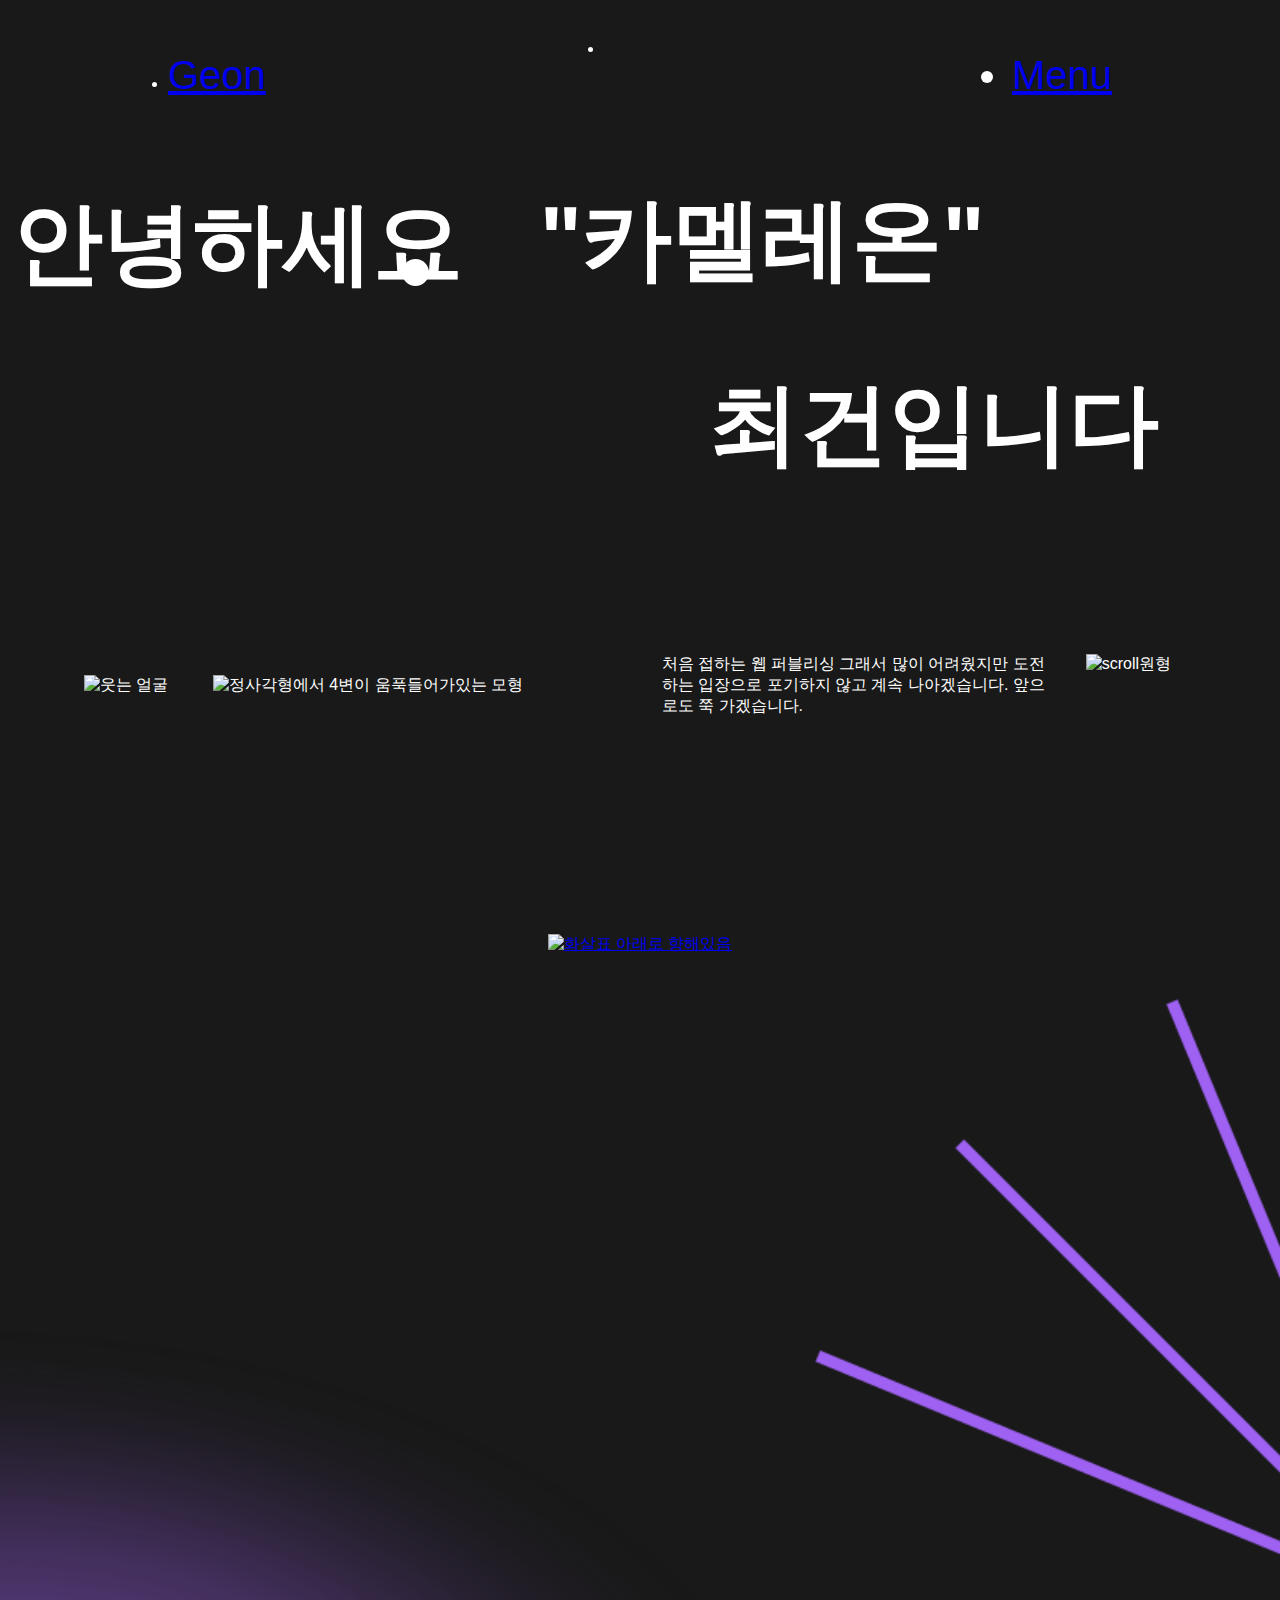
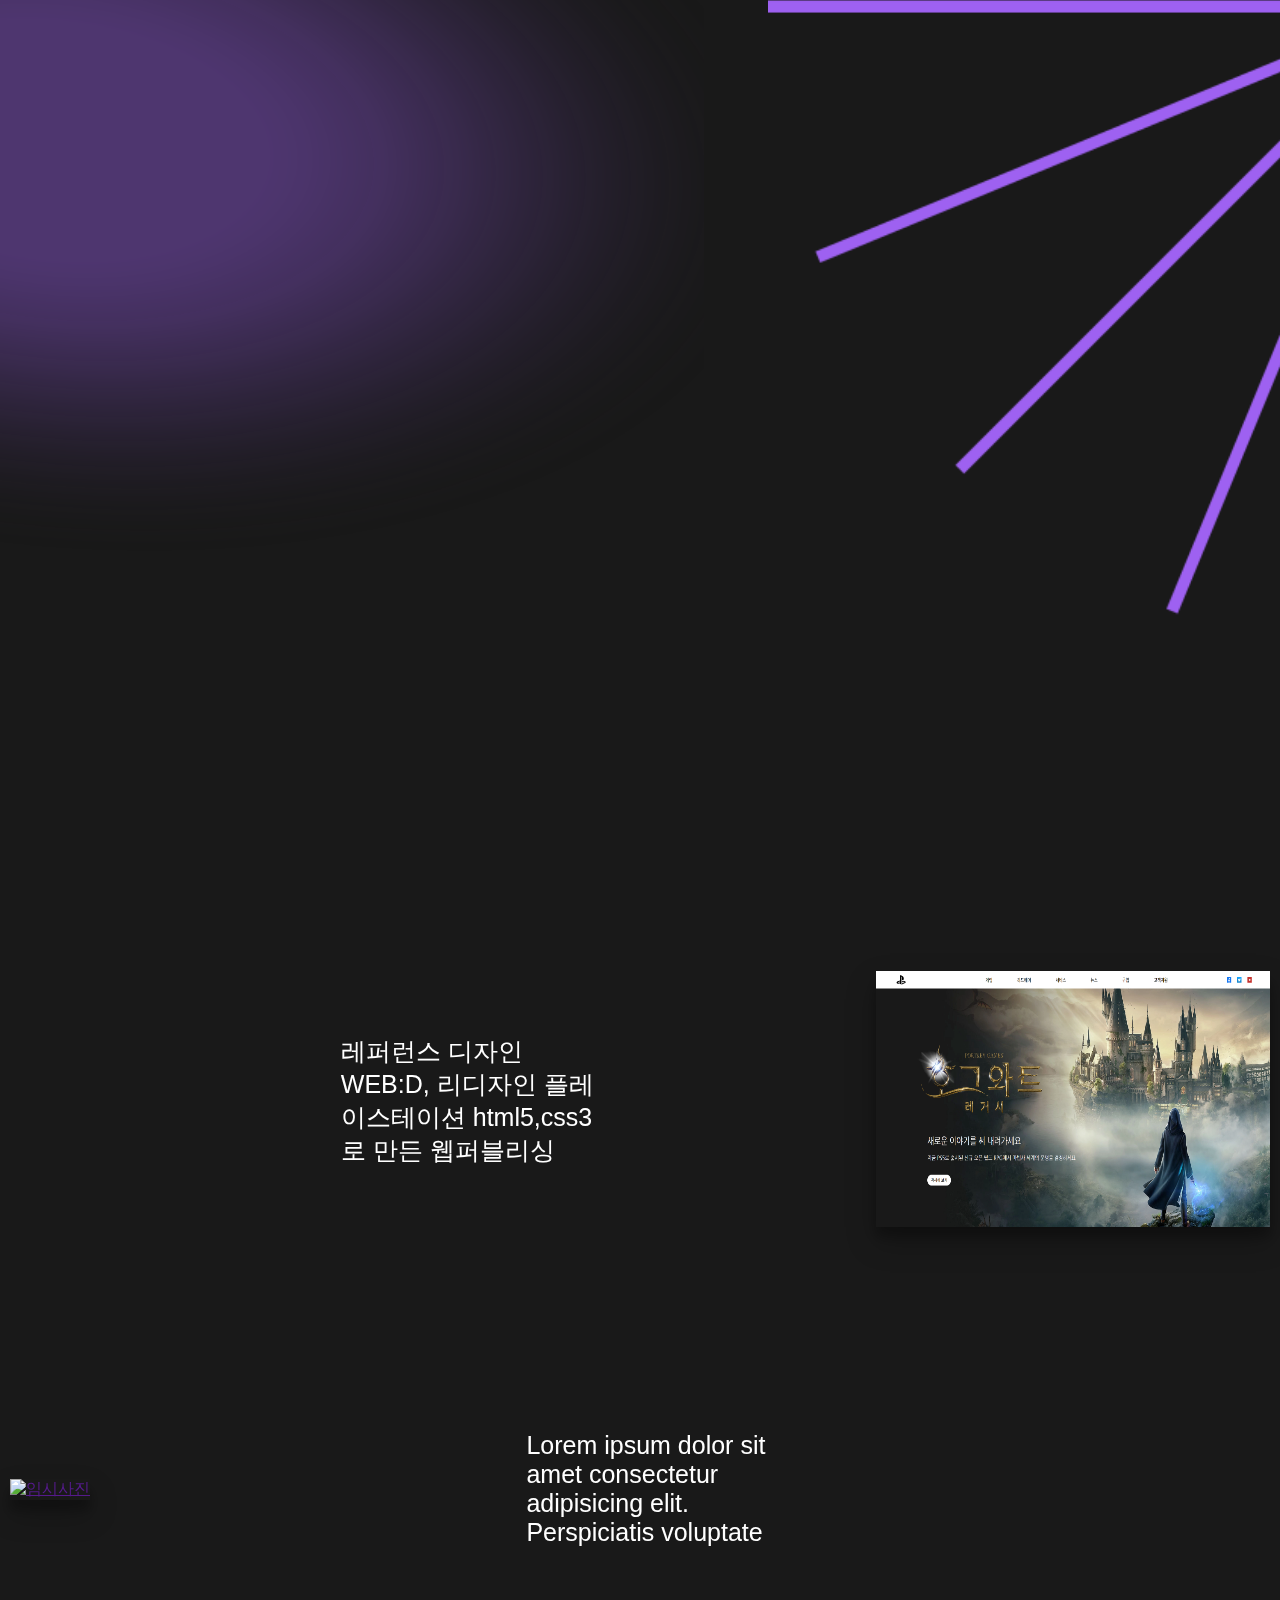
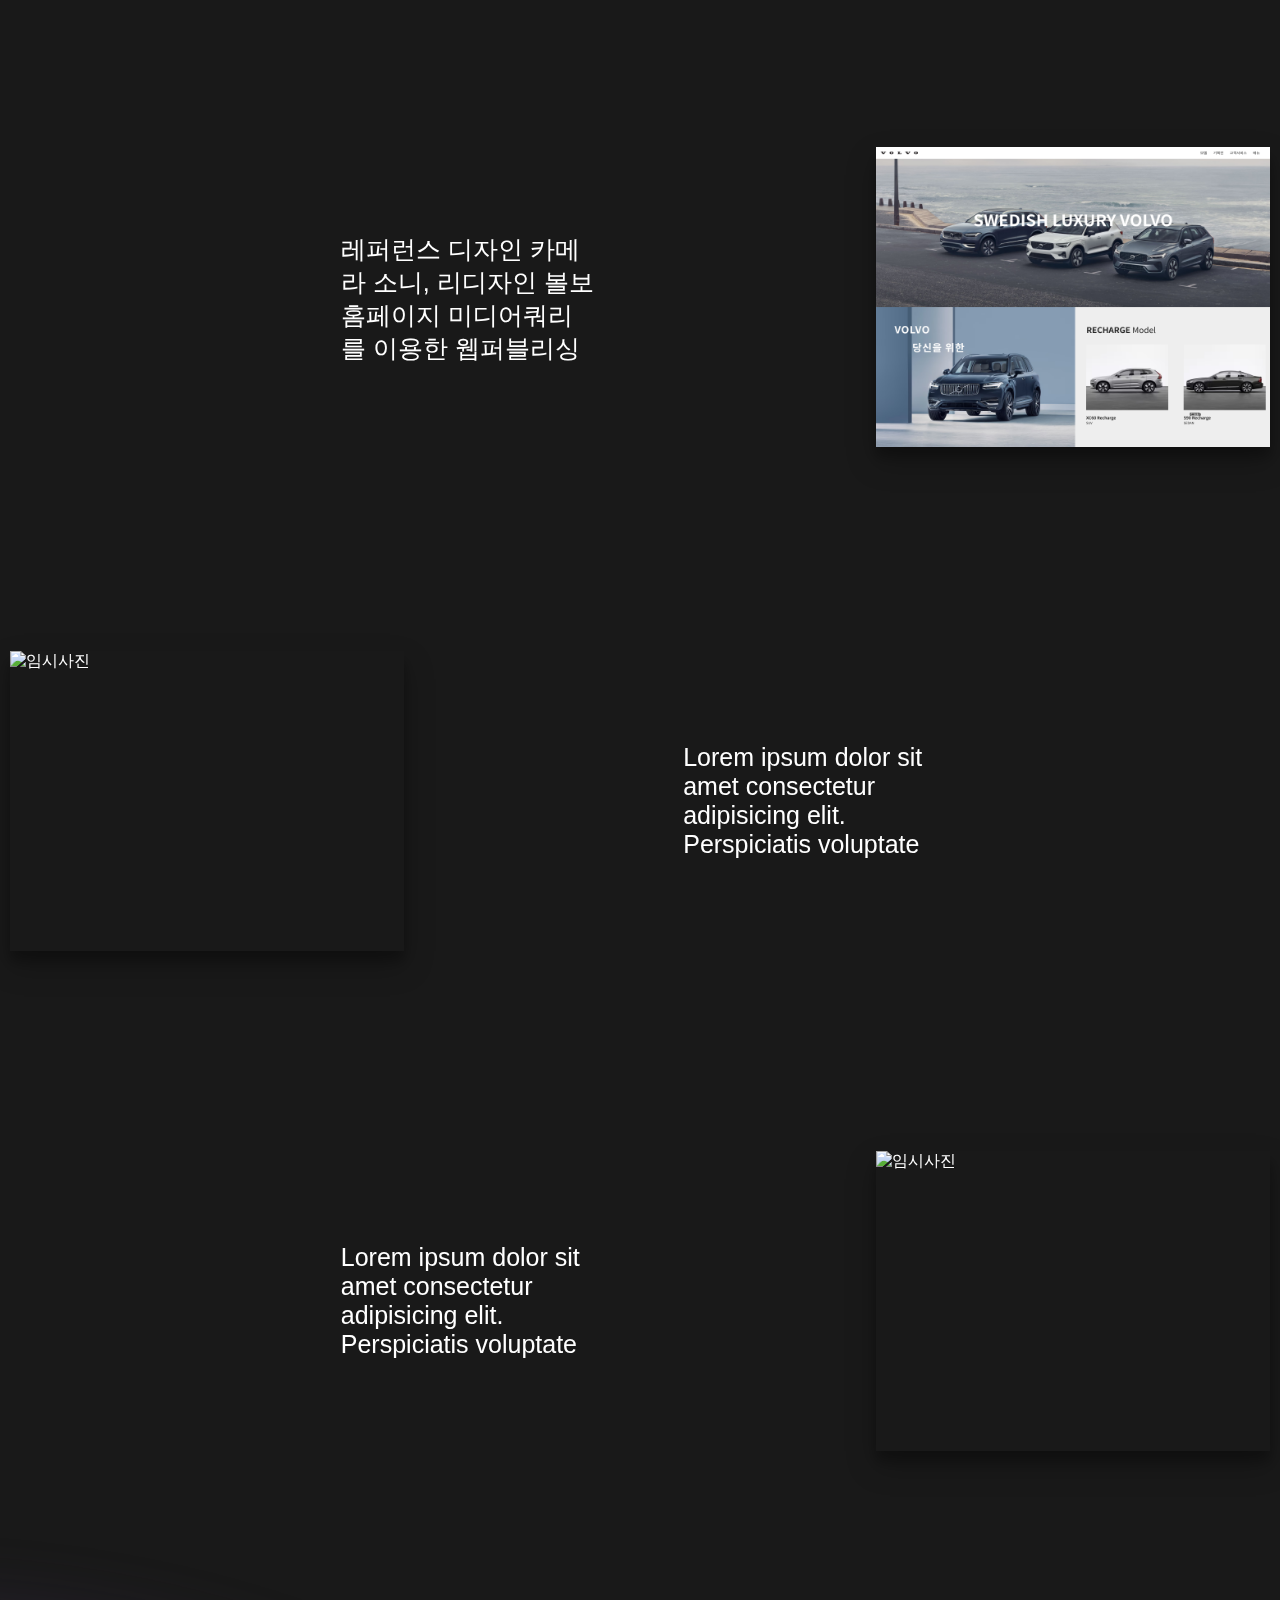
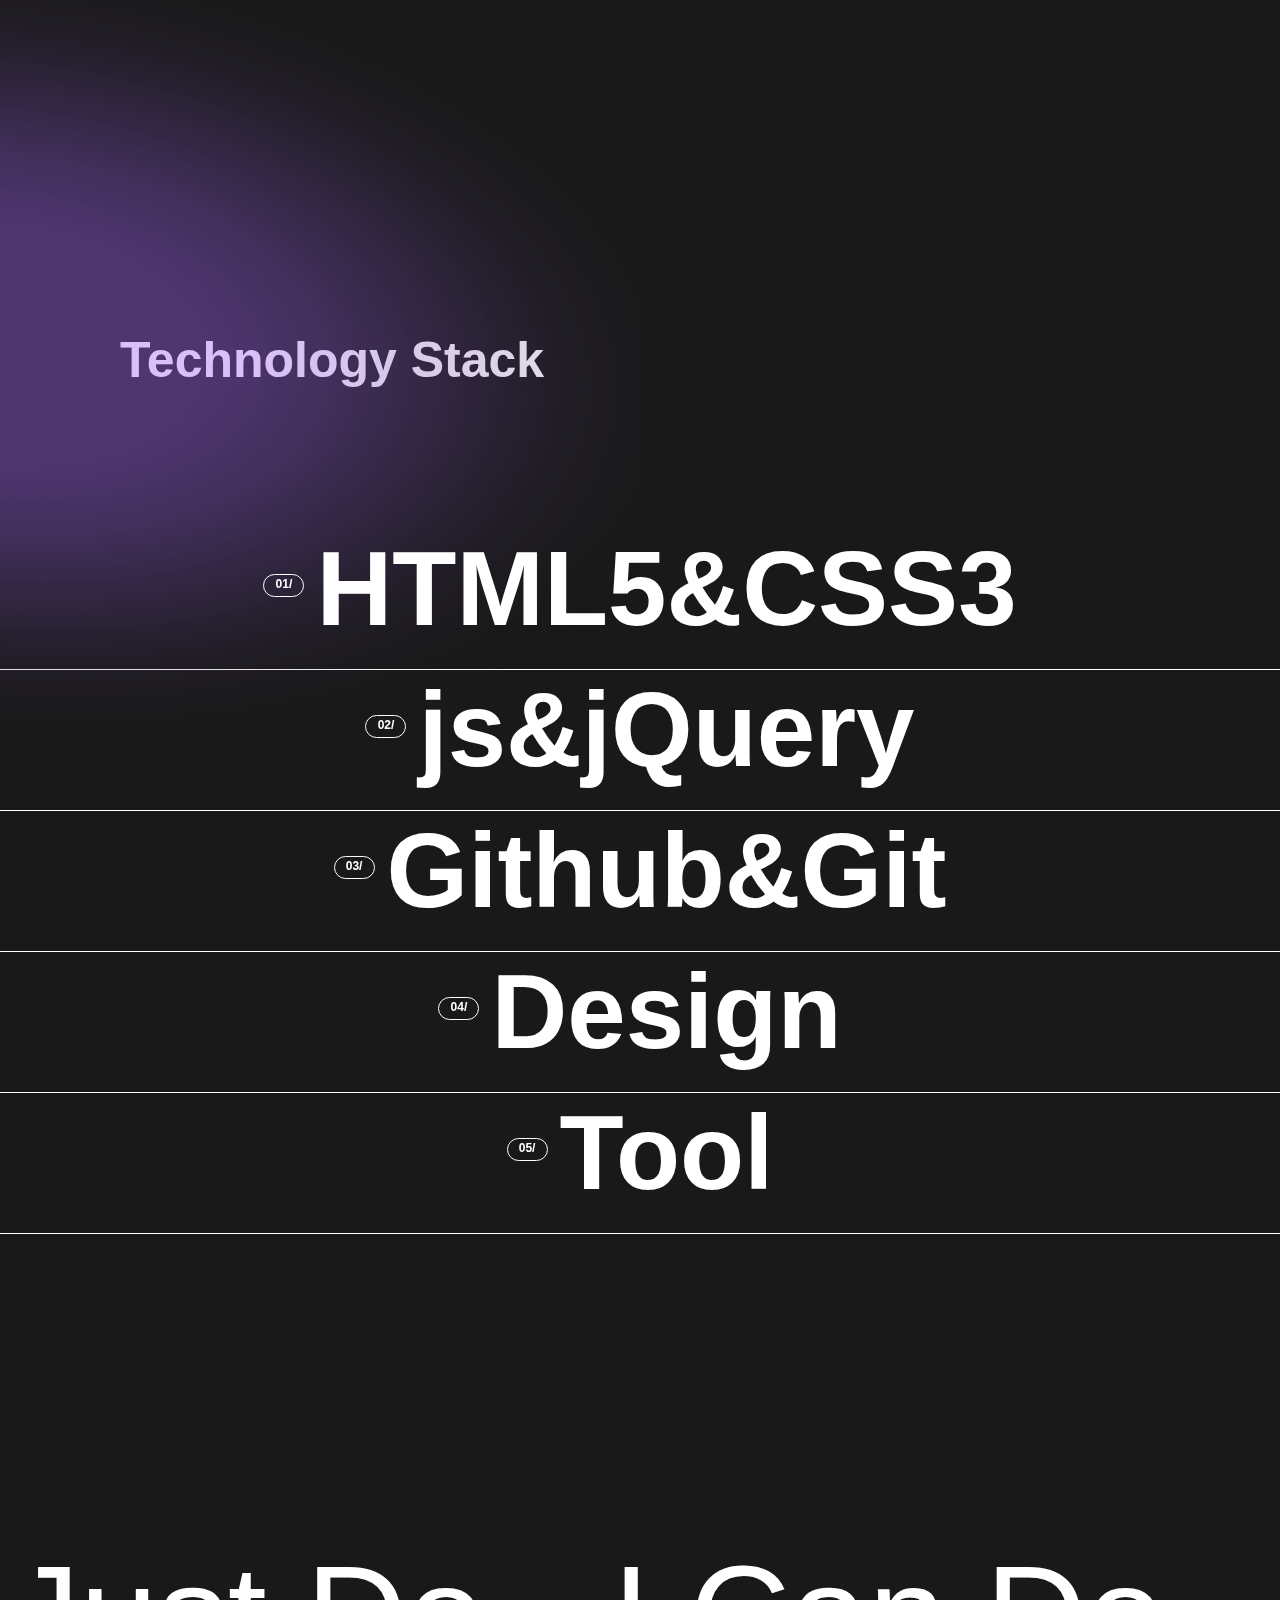
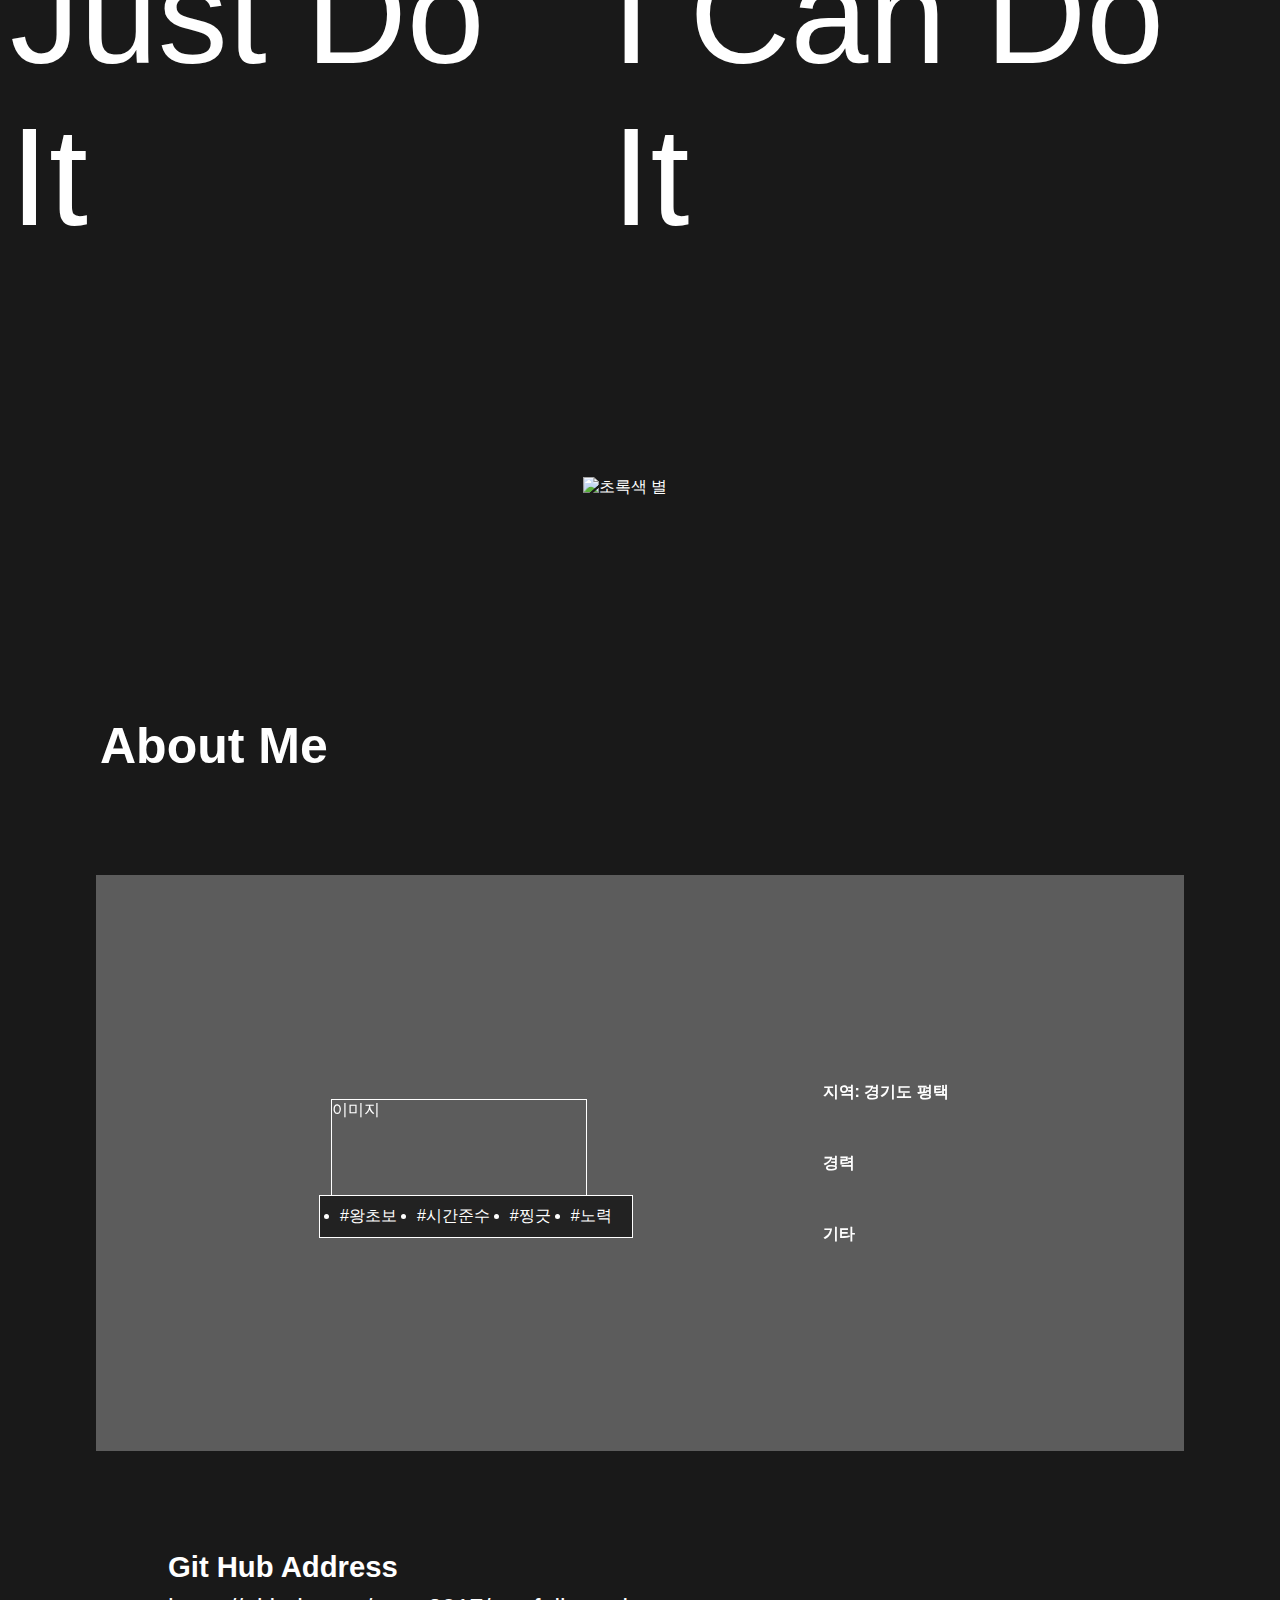
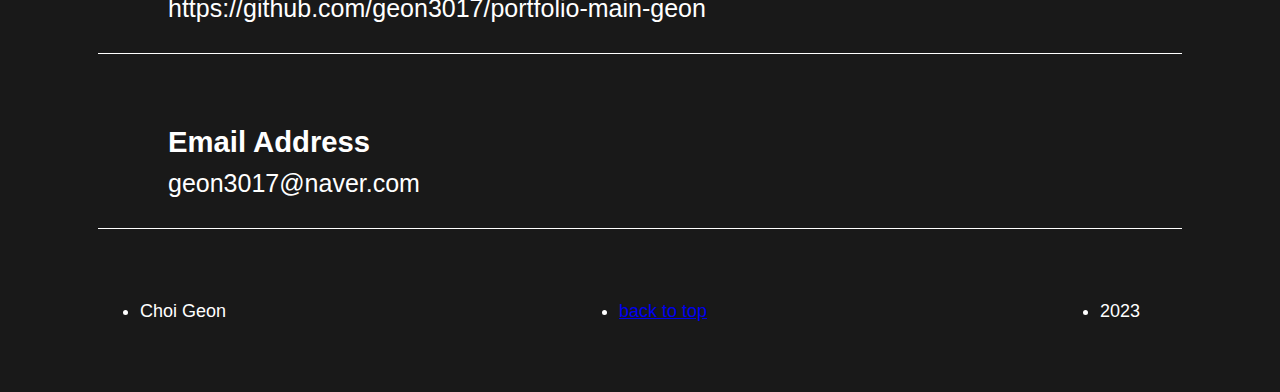
==== index.html @ 991a3d41 "REAMD 230711 포폴추가  플스, 볼보" ====
<!DOCTYPE html>
<html lang="ko">

<head>
  <meta charset="UTF-8">
  <meta name="viewport" content="width=device-width, initial-scale=1.0">
  <meta http-equiv="X-UA-Compatible" content="IE=edge">
  <title>portfolio-geon</title>
  <!-- open graph -->
  <meta property="og:title" content="portfolio-geon" />
  <meta property="og:type" content="portfolio-web" />
  <meta property="og:url" content="https://github.com/geon3017/portfolio-main-geon" />
  <meta property="og:image" content="https://github.com/geon3017/portfolio-main-geon/reference-image/smile.png" />

  <!-- minireset -->
  <link rel="stylesheet" href="./common/minireset.min.css">
  <!-- font -->
  <link rel="stylesheet" href="./common/fons.css">
  <link rel="stylesheet" href="./common/variable.css">
  <!-- css -->
  <link rel="stylesheet" href="./reference.css">
  <!-- js -->
  <script defer src="./reference.js"></script>
  <!-- jQuery -->
  <script src="./common/jquery-3.7.0.min.js"></script>
</head>

<body>
  <!------- menu ------->
  <header>
    <div class="main-menu">
      <div class="menubox">
        <div class="boxline">
          <div class="icon">
            <ul class="menubox2">
              <li>icon</li>
              <li id="closebtn">close</li>
            </ul>
          </div>
        </div>
        <div class="boxline">
          <div><a href="#">home</a></div>
        </div>
        <div class="boxline">
          <div><a href="#">project</a></div>
        </div>
        <div class="boxline">
          <div><a href="#">about</a></div>
        </div>
      </div>
      <ul class="sub-menu">
        <li><a href="#propart">
            <p>geon</p>
          </a></li>
        <li class="circle" id="top"></li>
        <li id="openbtn"><a href="#">menu</a></li>
      </ul>
      <div class="main-text">
        <div class="rollingV ani">
          <div class="holl">
            <ul>
              <li>
                <h2>안녕하세요</h2>
              </li>
              <li>
                <div class="rolling_box">
                  <div class="aniText active">
                    <h2>"카멜레온"</h2>
                  </div>
                  <div class="aniText">
                    <h2>"???"</h2>
                  </div>
                  <div class="aniText">
                    <h2>"노력형"</h2>
                  </div>
                </div>
              </li>
            </ul>
          </div>
        </div>
        <h3>최건입니다</h3>
      </div>
      <div class="main-txt">
        <div class="semoji">
          <img id="reload" src="./emoji/smile.svg" alt="웃는 얼굴">
          <img id="rel" src="./emoji/rombo.svg" alt="정사각형에서 4변이 움푹들어가있는 모형">
        </div>
        <div class="sub-txt">
          <p>처음 접하는 웹 퍼블리싱 그래서 많이 어려웠지만
            도전하는 입장으로 포기하지 않고 계속 나아겠습니다.
            앞으로도 쭉 가겠습니다.</p>
          <div class="rotate"><img src="./emoji/scroll.svg" alt="scroll원형"></div>
        </div>
      </div>
      <div class="arrwo">
        <span><a href="#"><img src="./emoji/arrow-down.svg" alt="화살표 아래로 향해있음"></a></span>
      </div>
      <div id="pu-star" class="purple-star">보라색별</div>
    </div>
  </header>
  <!------- projects ------->
  <section class="projects">
    <div class="pul" id="propart">보라색</div>
    <div class="expl">
      <h2>project</h2>
      <p>Lorem ipsum dolor sit amet consectetur adipisicing elit. Maiores, amet ex nemo praesentium at facere incidunt
        consequatur totam ab qui voluptate delectus nihil corrupti unde, obcaecati error iste enim hic!</p>
    </div>
    <div class="project-menu">
      <div class="project-01 box">
        <span>화살표</span>
        <p>레퍼런스 디자인 WEB:D, 리디자인 플레이스테이션 html5,css3로 만든 웹퍼블리싱</p>
        <a href="https://geon3017.github.io/web-page/"><img src="./reference-image/playstation.png" alt="임시사진"></a>
        <!-- <div class="project-img1 box-img">이미지</div> -->
      </div>
      <div class="project-02 box row-reverse">
        <span>화살표</span>
        <p>Lorem ipsum dolor sit amet consectetur adipisicing elit. Perspiciatis voluptate</p>
        <a href=""><img src="./reference-image/porject2.png" alt="임시사진"></a>
        <!-- <div class="project-img2 box-img row">이미지</div> -->
      </div>
      <div class="project-03 box">
        <span>화살표</span>
        <p>레퍼런스 디자인 카메라 소니, 리디자인 볼보홈페이지 미디어쿼리를 이용한 웹퍼블리싱</p>
        <a href="https://geon3017.github.io/portfolio_geon/"><img src="./reference-image/volvo.png" alt="임시사진"></a>
        <!-- <div class="project-img3 box-img">이미지</div> -->
      </div>
      <div class="project-04 box row-reverse">
        <span>화살표</span>
        <p>Lorem ipsum dolor sit amet consectetur adipisicing elit. Perspiciatis voluptate</p>
        <img src="./reference-image/porject4.png" alt="임시사진">
        <!-- <div class="project-img4 box-img row">이미지</div> -->
      </div>
      <div class="project-05 box">
        <span>화살표</span>
        <p>Lorem ipsum dolor sit amet consectetur adipisicing elit. Perspiciatis voluptate</p>
        <img src="./reference-image/porject5.png" alt="임시사진">
        <!-- <div class="project-img5 box-img">이미지</div> -->
      </div>
    </div>
  </section>
  <!------- technology stack ------->
  <section class="technology">
    <div class="violet-grad">보라색</div>
    <h3>technology stack</h3>
    <div class="line">
      <div class="stack">
        <div class="text">
          <h4>01/</h4>
          <h2 class="html5">HTML5&CSS3</h2>
          <p>웹 접근성을 고려한 시맨틱 태그<br>
            미디어쿼리를 적용한 반응형 웹</p>
        </div>
      </div>
    </div>
    <div class="line">
      <div class="stack">
        <div class="text">
          <h4>02/</h4>
          <h2>js&jQuery</h2>
          <p class="Java">ES6+ 문법 자바스크립트 활용<br>
            비동기 통신 AJAX를 이용한 JSON 데이터 활용<!--비동기 통신 Ajax를 이용한 JSON 데이터 활용 ES6문법--></p>
        </div>
      </div>
    </div>
    <div class="line">
      <div class="stack">
        <div class="text">
          <h4>03/</h4>
          <h2>Github&Git</h2>
          <p class="Git">GIT으로 코드 버전 관리 GITHUB로 협업 가능<br>
            GITHUB를 이용한 배포와 CLI 기반 GITBASH 사용 가능</p>
        </div>
      </div>
    </div>
    <div class="line">
      <div class="stack">
        <div class="text">
          <h4>04/</h4>
          <h2>Design</h2>
          <p class="Design">Figma(프로토타입 제작) - photoshop - illustrator</p>
        </div>
      </div>
    </div>
    <div class="line">
      <div class="stack">
        <div class="text">
          <h4>05/</h4>
          <h2>Tool</h2>
          <p class="Tool">VScode</p>
        </div>
      </div>
    </div>
  </section>
  <!------- Slogan ------->
  <section class="Slogan">
    <div class="viewBox">
      <div class="slideBox">
        <div class="leftbox">
          <div class="slideItem">just do it</div>
          <div class="slideItem">i can do it</div>
        </div>
        <div class="rightbox">
          <div class="slideItem">just do it</div>
          <div class="slideItem">i can do it</div>
        </div>
      </div>
    </div>
    <div class="grn">
      <img class="circle-green" src="./emoji/green-star.svg" alt="초록색 별">
    </div>
  </section>
  <!------- about me ------->
  <footer>
    <div class="about">
      <h2>about me</h2>
      <div class="about-page">
        <div class="ar-emoji">
          <p>이미지</p>
        </div>
        <div class="keyword">
          <ul class="key">
            <li>#왕초보</li>
            <li>#시간준수</li>
            <li>#찡긋</li>
            <li>#노력</li>
          </ul>
        </div>
        <div class="ab-me">
          <h3>지역: 경기도 평택</h3>
          <h3>경력</h3>
          <h3>기타</h3>
        </div>
      </div>
    </div>
    <div class="email">
      <div class="email-txt">
        <h3>git hub address</h3>
        <p>https://github.com/geon3017/portfolio-main-geon</p>
      </div>
    </div>
    <div class="email">
      <div class="email-txt">
        <h3>email address</h3>
        <p>geon3017@naver.com</p>
      </div>
    </div>
    <div class="top-goinh">
      <ul>
        <li>Choi Geon</li>
        <li><a href="#">back to top</a></li>
        <li>2023</li>
      </ul>
    </div>
  </footer>
</body>

</html>
---- common/variable.css ----
@charset "utf-8";

:root{
  --font-size-10:0.625rem;
  --font-size-12:0.75rem;
  --font-size-13:0.813rem;
  --font-size-14:0.875rem;
  --font-size-15:0.938rem;
  --font-size-16:1rem;
  --font-size-17:1.063rem;
  --font-size-18:1.125rem;
  --font-size-19:1.188rem;
  --font-size-20:1.25rem;
  --font-size-21:1.313rem;
  --font-size-24:1.5rem;
  --font-size-25:1.563rem;
  --font-size-26:1.625rem;
  --font-size-28:1.75rem;
  --font-size-30:1.875rem;
  --font-size-32:2rem;
  --font-size-33:2.063rem;
  --font-size-35:2.188rem;
  --font-size-38:2.375rem;
  --font-size-40:2.5rem;
  --font-size-46:2.9rem;
  --font-size-48:3rem;
  --font-size-129:8.118rem;

  --main-font-: 'Noto Sans KR', 'Nanum Gothic','NanumSquare Neo',"맑은고딕",Malgun Gothic,"돋움",dotum,AppleGothic,Arial ;

  --main-font-color-: #222;
}
---- reference.css ----
@charset "utf-8";

body {
  overflow-x: hidden;
  overflow-y: auto;
  background-color: #191919;
  color: #fff;
  font-family: var(--main-font-);
}
header {
  position: relative;
}
header .main-menu .sub-menu {
  position: fixed;
  top: 0;
  width: 100%;
  height: 150px;
  text-align: center;
  display: flex;
  justify-content: space-between;
  align-items: center;
  /* margin: 50px; */
  padding: 0 168px;
  transition: 0.4s;
  background-color: #191919;
  z-index: 9;
}
header .main-menu .sub-menu li p {
  font-size: clamp(2.5rem, -0.121rem + 3.2258vw, 3.75rem);
  text-transform: capitalize;
}
header .main-menu .sub-menu .circle {
  background: url(./emoji/little-star-white.svg) no-repeat 50% / contain;
  width: 70px;
  height: 70px;
  text-indent: -99999px;
}
header .main-menu .sub-menu li:nth-child(3) {
  font-size: clamp(2.5rem, -0.121rem + 3.2258vw, 3.75rem);
  text-transform: capitalize;
  cursor: pointer;
}

header .main-menu .sub-menu .circle {
  animation: rotate_image 8s linear infinite;
  transform-origin: 50% 50%;
}
@keyframes rotate_image {
  100% {
    transform: rotate(360deg);
  }
}
/***** 메뉴 아래 ex *****/

header .main-menu .menubox {
  opacity: 0;
  /* display: none; */
  width: 100%;
  height: 100%;
  position: fixed;
  top: 0;
  background-color: #fff;
  color: #222;
  /* z-index: -1; */
  opacity: 0;
  /* cursor: pointer; */
}
header .main-menu .menubox div {
  text-transform: capitalize;
  font-size: 25px;
  margin: 50px;
}
header .main-menu .menubox div {
  /* background-color: #222; */
  color: #222;
}
header .main-menu .menubox .boxline {
  border-bottom: 1px solid #222;
}
header .main-menu .menubox .boxline ul {
  display: flex;
  justify-content: space-between;
  font-size: clamp(2.5rem, -0.121rem + 3.2258vw, 3.75rem);
  padding: 0 50px;
}
header .main-menu .menubox .boxline .icon .menubox2 li:last-child {
  cursor: pointer;
}
/***** 메뉴 위 ex *****/

/**** 아래 롤링 연습 작업 *****/
/* #index_02 {
  display: flex;
  font-size: clamp(5.625rem, -2.2379rem + 9.6774vw, 9.375rem);
 }
  #slide2{
    margin-top: 2vw;
    height: 200px;
    overflow: hidden;
    margin-left: 5vw;
  }
  #slide2>ul{
    height: 700px;
  }
  #slide2>ul>li{
    height: 200px;
  } */
* {
  margin: 0;
  padding: 0;
}
.ani > div {
  font-size: clamp(5.625rem, -2.2379rem + 9.6774vw, 9.375rem);
  font-weight: 600;
  margin: 10px 0;
  box-sizing: border-box;
}

.rollingV {
  overflow: hidden;
  margin-top: 120px;
}
.rollingV .holl ul {
  display: flex;
}
.rollingV .rolling_box {
  margin-top: 2vw;
  margin-left: 5vw;
  height: 200px;
  overflow: hidden;
  position: relative;
}

.rollingV .rolling_box .aniText {
  height: 200px;
  width: 100%;
  /* transition: 0.5s; */
  /* 진행시간 대기시간 */
  transform: translateY(-30px);
  /* line-height: 60px; */
}

.rollingV .aniText.active h2 {
  transform: translateY(0);
  opacity: 1;
}
/****** 위 롤링연습작업 *****/
header .main-txt {
  display: flex;
  justify-content: space-between;
  align-items: center;
  margin-top: 171px;
  padding: 0 5vw;
}
header .main-menu .main-text h2 {
  padding-top: 55px;
  padding-left: 1vw;
  font-size: clamp(5.625rem, -2.2379rem + 9.6774vw, 9.375rem);
  line-height: 1.3;
}
header .main-menu .main-text h3 {
  text-align: center;
  padding-left: 46vw;
  font-size: clamp(5.625rem, -2.2379rem + 9.6774vw, 9.375rem);
  line-height: 1.3;
}
header .main-txt img {
  margin-right: 26px;
  width: 15vw;
}
header .main-txt .sub-txt {
  display: flex;
  justify-content: center;
  box-sizing: border-box;
  font-size: clamp(1rem, -0.1794rem + 1.4516vw, 1.5625rem);
  margin-right: 25px;
}
header .main-txt .sub-txt p {
  width: 30vw;
  margin-right: 20px;
}

header .main-txt .sub-txt .rotate img {
  /* background: url(./emoji/scroll.svg) no-repeat 50% /contain; */
  width: 7vw;
  height: 100px;
  /* text-indent: -9999px; */
  margin: 0 20px;
  animation: rotate_image 8s linear infinite;
  transform-origin: 50% 50%;
}

header .main-menu .main-txt .semoji img {
  margin: 0 20px;
  /* z-index: -99999; */
}
header .arrwo {
  text-align: center;
  margin-top: 17vw;
}
header .arrwo img {
  width: 7vw;
}
header .main-menu .purple-star {
  background: url(./reference-image/purple-star-big.png) no-repeat 50% / cover;
  width: 1309px;
  height: 1309px;
  text-indent: -9999px;
  position: absolute;
  top: 65vw;
  left: 60vw;
  /* z-index: -999; */
}
/***** projects *****/
.projects .expl {
  margin: 850px -200px 450px;
  position: relative;
  /* animation: fadeInUp 1s; */
  opacity: 0;
  /* margin-left:-300px;     */
  max-width: 100%;
}
/* @keyframes fadeInUp {
    0% {
        opacity: 0;
        transform: translate3d(0, 100%, 0);
    }
    to {
        opacity: 1;
        transform: translateZ(0);
    }
  } */
.projects .pul {
  background: url(./reference-image/violet-gradient.png) no-repeat 50% / cover;
  width: 100%;
  height: 100vh;
  text-indent: -9999px;
  /* z-index: -9999; */
  position: absolute;
  top: 100vw;
  right: 45vw;
}
.projects .expl h2 {
  font-size: 3.75rem;
  margin-bottom: 111px;
}
.projects .expl p {
  width: 800px;
  font-size: 1.875rem;
}
.projects .project-menu .box {
  display: flex;
  justify-content: space-between;
  align-items: center;
  margin: 0 10px;
  margin-bottom: 200px;
  position: relative;
  /* opacity:0;  */
  /* z-index: -99; */
}

.projects .project-menu .box img {
  /* max-width: 33.2%; */
  width: 30.751vw;
  height: 23.442vw;
  /* border-radius: 50px; */
  box-shadow: rgba(0, 0, 0, 0.25) 0px 14px 28px,
    rgba(0, 0, 0, 0.22) 0px 10px 10px;
}
.projects .project-menu .project-01 img{
  height: 20vw;
}
.projects .project-menu .box p {
  width: 20vw;
  font-size: 25px;
}
.projects .project-menu .row-reverse {
  flex-direction: row-reverse;
}
.projects .project-menu .box span {
  background: url(./emoji/Group-arrow-right.svg) no-repeat 50% / cover;
  text-indent: -9999px;
  width: 4vw;
  height: 4vw;
}
.projects .project-menu .row-reverse span {
  transform: scaleX(-1);
}
/* .projects .project-menu .box .project-img1{
    background: url(./reference-image/porject1.png) no-repeat 50% / cover;
    width: 27.751vw;
    height: 18.442vw;
    text-indent: -9999px;
    z-index: -9999;
  }
  .projects .project-menu .box .project-img2{
    background: url(./reference-image/porject2.png) no-repeat 50% / cover;
    width: 27.751vw;
    height: 18.442vw;
    text-indent: -9999px;
    z-index: -9999;
  }
  .projects .project-menu .box .project-img3{
    background: url(./reference-image/porject3.png) no-repeat 50% / cover;
    width: 27.751vw;
    height: 18.442vw;
    text-indent: -9999px;
    z-index: -9999;
  }
  .projects .project-menu .box .project-img4{
    background: url(./reference-image/porject4.png) no-repeat 50% / cover;
    width: 27.751vw;
    height: 18.442vw;
    text-indent: -9999px;
    z-index: -9999;
  }
  .projects .project-menu .box .project-img5{
    background: url(./reference-image/porject5.png) no-repeat 50% / cover;
    width: 27.751vw;
    height: 18.442vw;
    text-indent: -9999px;
    z-index: -9999;
  }
  .projects .project-menu .box .box-img{
    border-radius: 50px;
    position: absolute;
    top: 4vw;
    left: 61.5vw;
  }
  .projects .project-menu .box .row{
    border-radius: 50px;
    position: absolute;
    top: 4vw;
    left: 0;
  }
  */

/****** technology stack ******/
.technology {
  margin-top: 480px;
  position: relative;
  /* z-index: 999; */
}
.technology .violet-grad {
  background: url(./reference-image/violet-gradient.png) no-repeat 50% / cover;
  width: 100%;
  height: 100vh;
  text-indent: -9999px;
  /* z-index: -9999; */
  position: absolute;
  top: -35vw;
  right: 50vw;
}
.technology .violet-grad {
  margin: 0;
  padding: 0;
  /* z-index: -9999; */
}
.technology h3 {
  font-size: clamp(3.125rem, 2.4698rem + 0.8065vw, 3.4375rem);
  margin-left: 120px;
  margin-bottom: 140px;
  text-transform: capitalize;
}
.technology h2 {
  font-size: clamp(6.5625rem, 3.9415rem + 3.2258vw, 7.8125rem);
  text-align: center;
  padding-bottom: 20px;
  /* width: 100%; */
  /* position: relative; */
}
.technology .stack {
  display: flex;
  justify-content: center;
  align-items: center;
  /* border-bottom: 1px solid #fff; */
  /* z-index: 99; */
}
.technology .stack h4 {
  font-size: 12px;
  text-align: center;
  padding: 2px 0;
  margin-top: 45px;
  border: 1px solid #fff;
  border-radius: 50px;
  width: 41px;
  height: 23px;
}
.technology .stack h2 {
  margin-left: 12px;
}
.technology .line {
  border-bottom: 1px solid #fff;
}
.technology .stack {
  /* margin-left: 50px; */
  /* display: none; */
  position: relative;
}
.technology .stack .text {
  display: flex;
  justify-content: space-between;
  /* align-items: center; */
}
.technology .stack:hover {
  transform: translateX(-20%);
  transition: 1s;
}
.technology .stack p {
  position: absolute;
  font-size: clamp(1rem, -0.1794rem + 1.4516vw, 1.5625rem);
  bottom: 30%;
  right: -1vw;
  display: block;
  opacity: 0;
  transition: 1s ease-out 0s;
  line-height: 2;
}
.technology .stack:hover p {
  opacity: 1;
  transform: translateX(-10%);
  transition: 0.7s;
}
.technology .stack .text .html5 {
  right: -1vw;
}
.technology .stack .text .Java {
  right: -3vw;
  bottom: 20%;
}
.technology .stack .text .Git {
  right: -10vw;
  bottom: 25%;
}
.technology .stack .text .Design {
  right: -2vw;
  bottom: 40%;
}
.technology .stack .text .Tool {
  right: 10vw;
}

/****** Slogan ******/
* {
  margin: 0;
  padding: 0;
  box-sizing: border-box;
}
.viewBox {
  width: 100%;
  height: 100%;
  margin-top: 300px;
  overflow: hidden;
}
.slideBox {
  width: 200%;
  height: 100%;
  display: flex;
  animation: flowText 10s linear infinite;
}
.leftbox,
.rightbox {
  width: 50%;
  height: 100%;
  display: flex;
  justify-content: space-between;
  align-items: center;
  text-transform: capitalize;
}
.slideItem {
  font-size: clamp(8.75rem, 2.1976rem + 8.0645vw, 11.875rem);
  font-weight: 300;
  color: #fff;
  padding: 0 10px;
}
@keyframes flowText {
  0% {
    transform: translateX(0);
  }
  100% {
    transform: translateX(-50%);
  }
}
.grn {
  display: flex;
  justify-content: center;
  margin: 219px 0;
}
.grn img {
  width: 115px;
}
.grn .circle-green {
  animation: rotate_image 8s linear infinite;
  transform-origin: 50% 50%;
}

/****** about me ******/
footer .about h2 {
  font-size: clamp(3.125rem, 2.4698rem + 0.8065vw, 3.4375rem);
  margin-left: 100px;
  text-transform: capitalize;
}
footer .about .about-page {
  background-color: #eeeeee50;
  max-width: 85vw; /* 1470px */
  height: 45vw; /* 759px */
  margin: 100px auto;
  display: flex;
  justify-content: space-evenly;
  align-items: center;
  position: relative;
}
footer .about .about-page .ar-emoji {
  border: 1px solid #fff;
  width: 20vw;
  height: 10vw;
}
footer .about .about-page .keyword {
  border: 1px solid #fff;
  background-color: #222;
  padding: 10px;
  font-size: clamp(1rem, -0.1794rem + 1.4516vw, 1.5625rem);
  position: absolute;
  top: 25vw;
  left: 20.5%;
}
footer .about .about-page .keyword .key {
  display: flex;
  justify-content: space-between;
}
footer .about .about-page .keyword .key li {
  margin: 0 10px;
}
footer .about .about-page .ab-me h3 {
  margin: 50px 0;
  font-size: clamp(1rem, -0.1794rem + 1.4516vw, 1.5625rem);
}
footer .email {
  border-bottom: 1px solid #fff;
  font-size: clamp(1.5625rem, 0.252rem + 1.6129vw, 2.1875rem);
  margin: 72px 98px;
}
footer .email .email-txt h3 {
  margin-bottom: 10px;
}
footer .email .email-txt {
  text-transform: capitalize;
  margin-left: 70px;
  padding-bottom: 30px;
}
footer .email .email-txt p {
  text-transform: none;
}
.top-goinh ul {
  display: flex;
  justify-content: space-between;
  align-items: center;
  margin: 20px 140px;
  padding-bottom: 50px;
  font-size: clamp(1.125rem, -0.4476rem + 1.9355vw, 1.875rem);
}
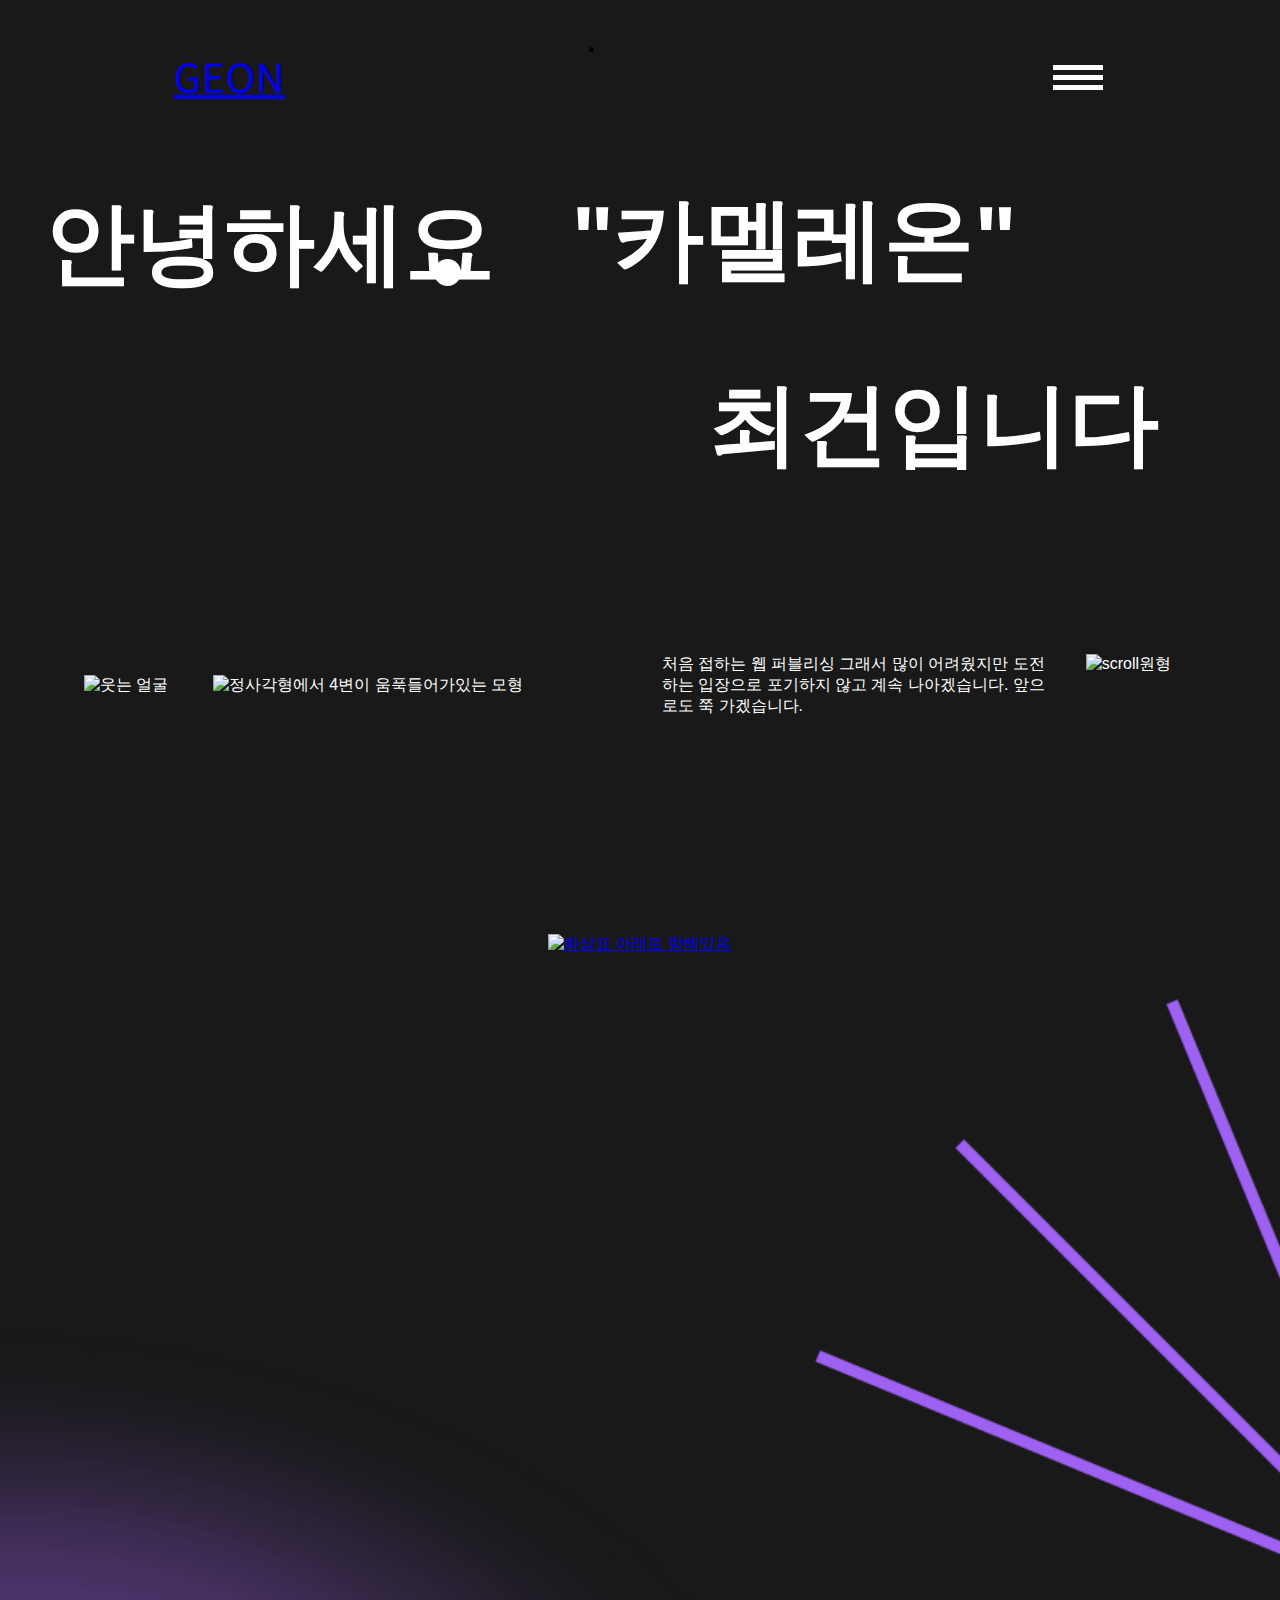
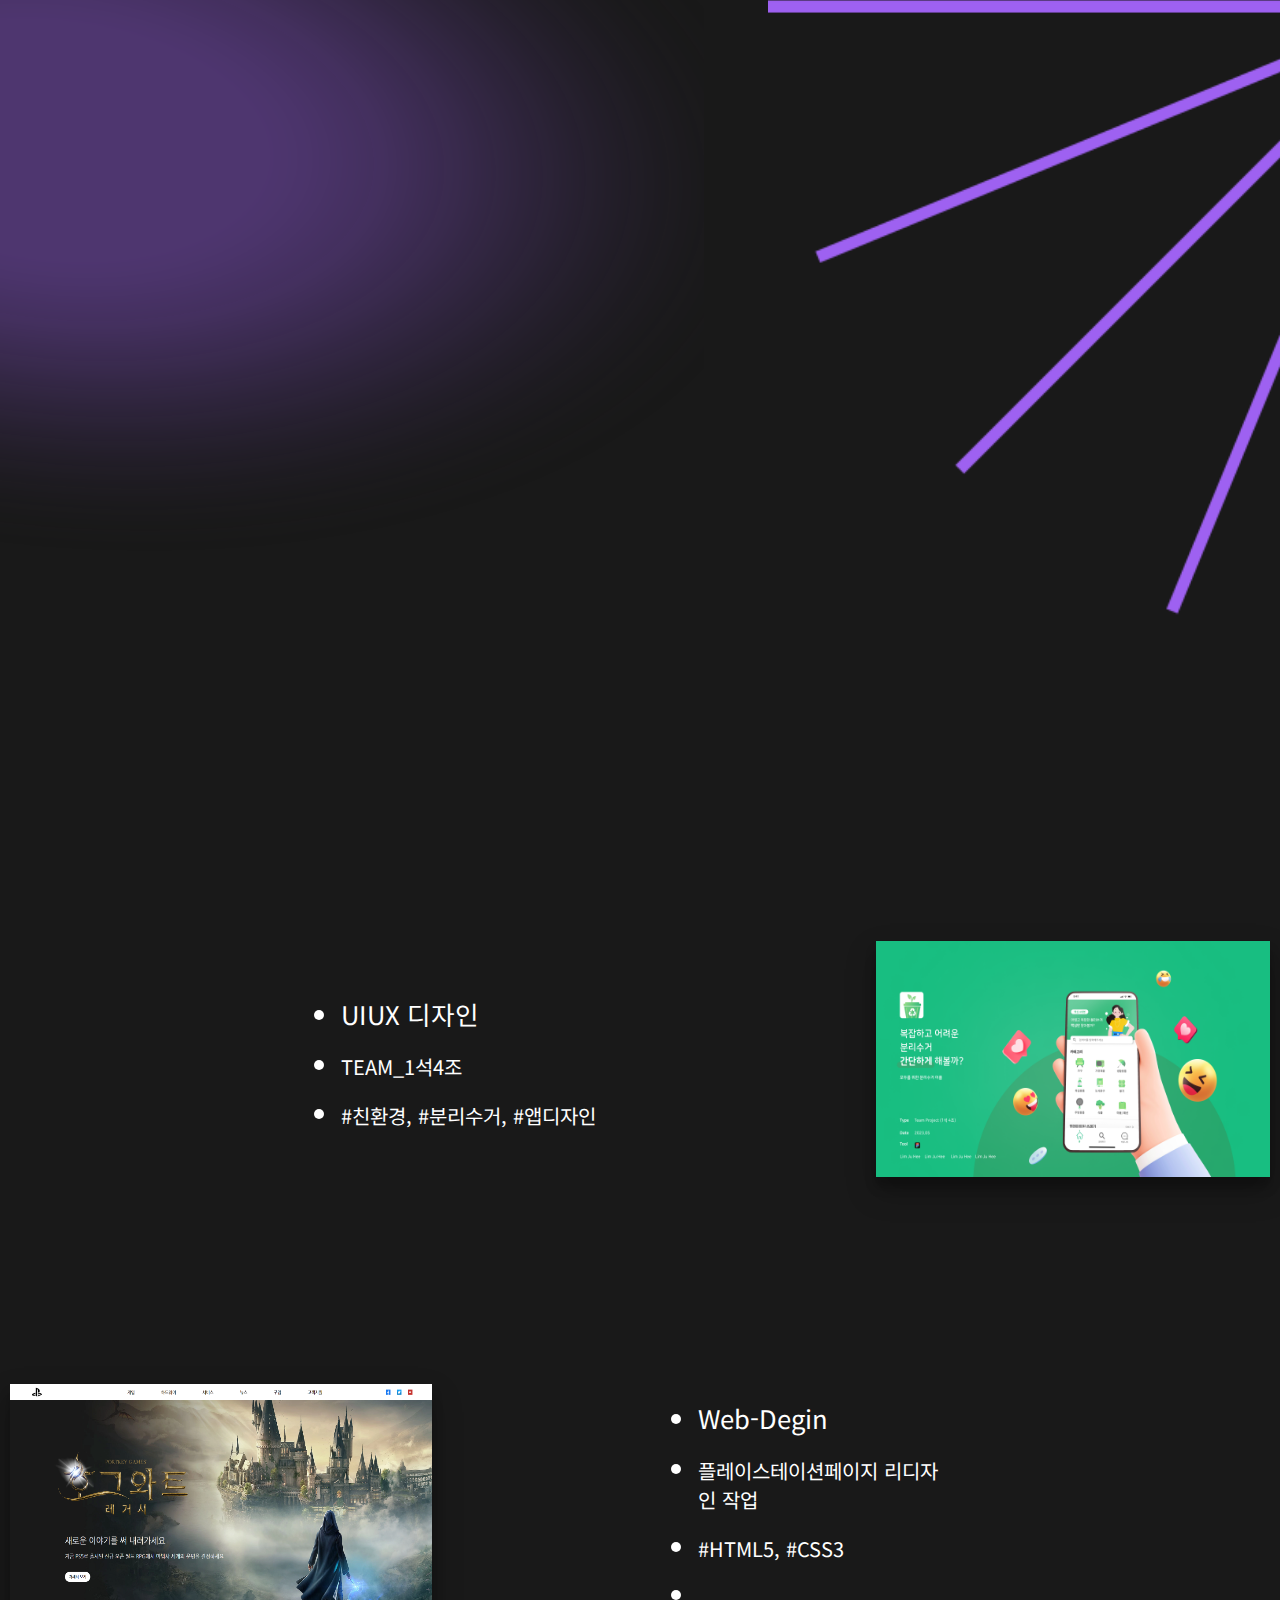
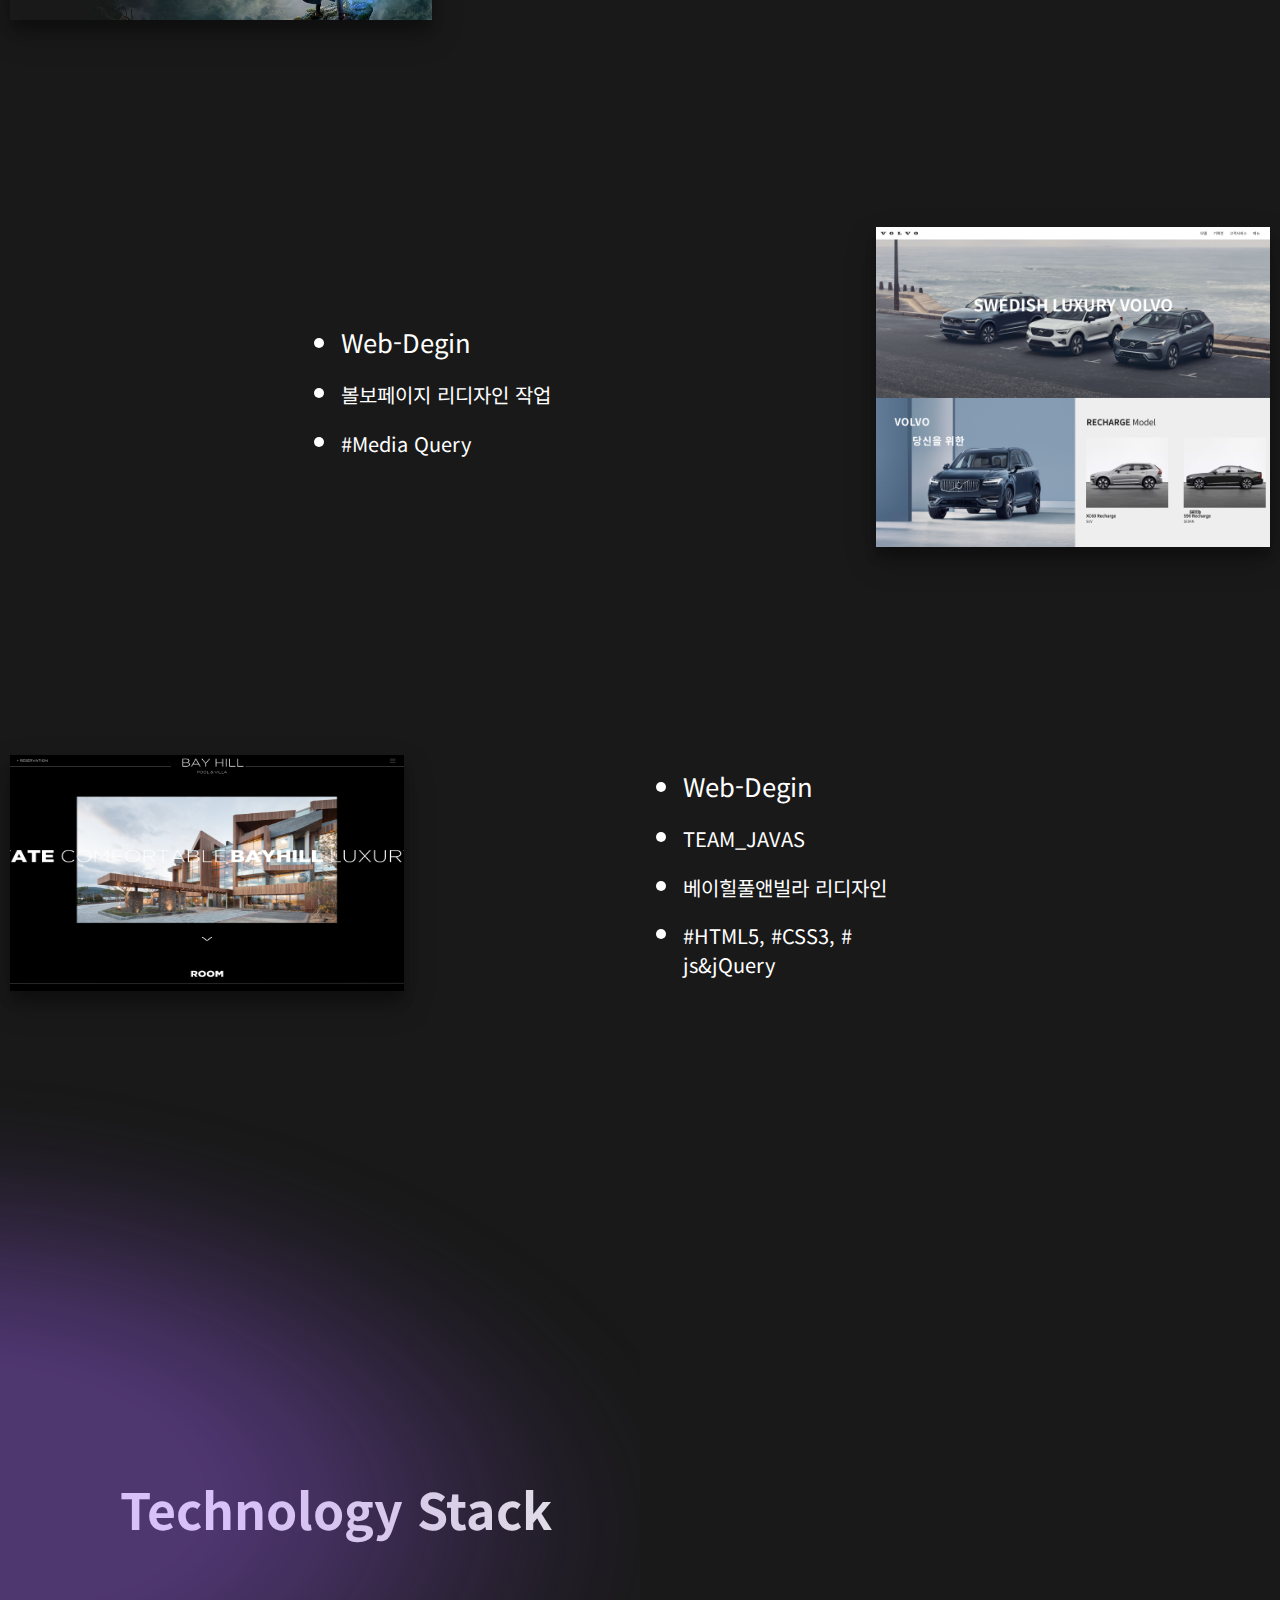
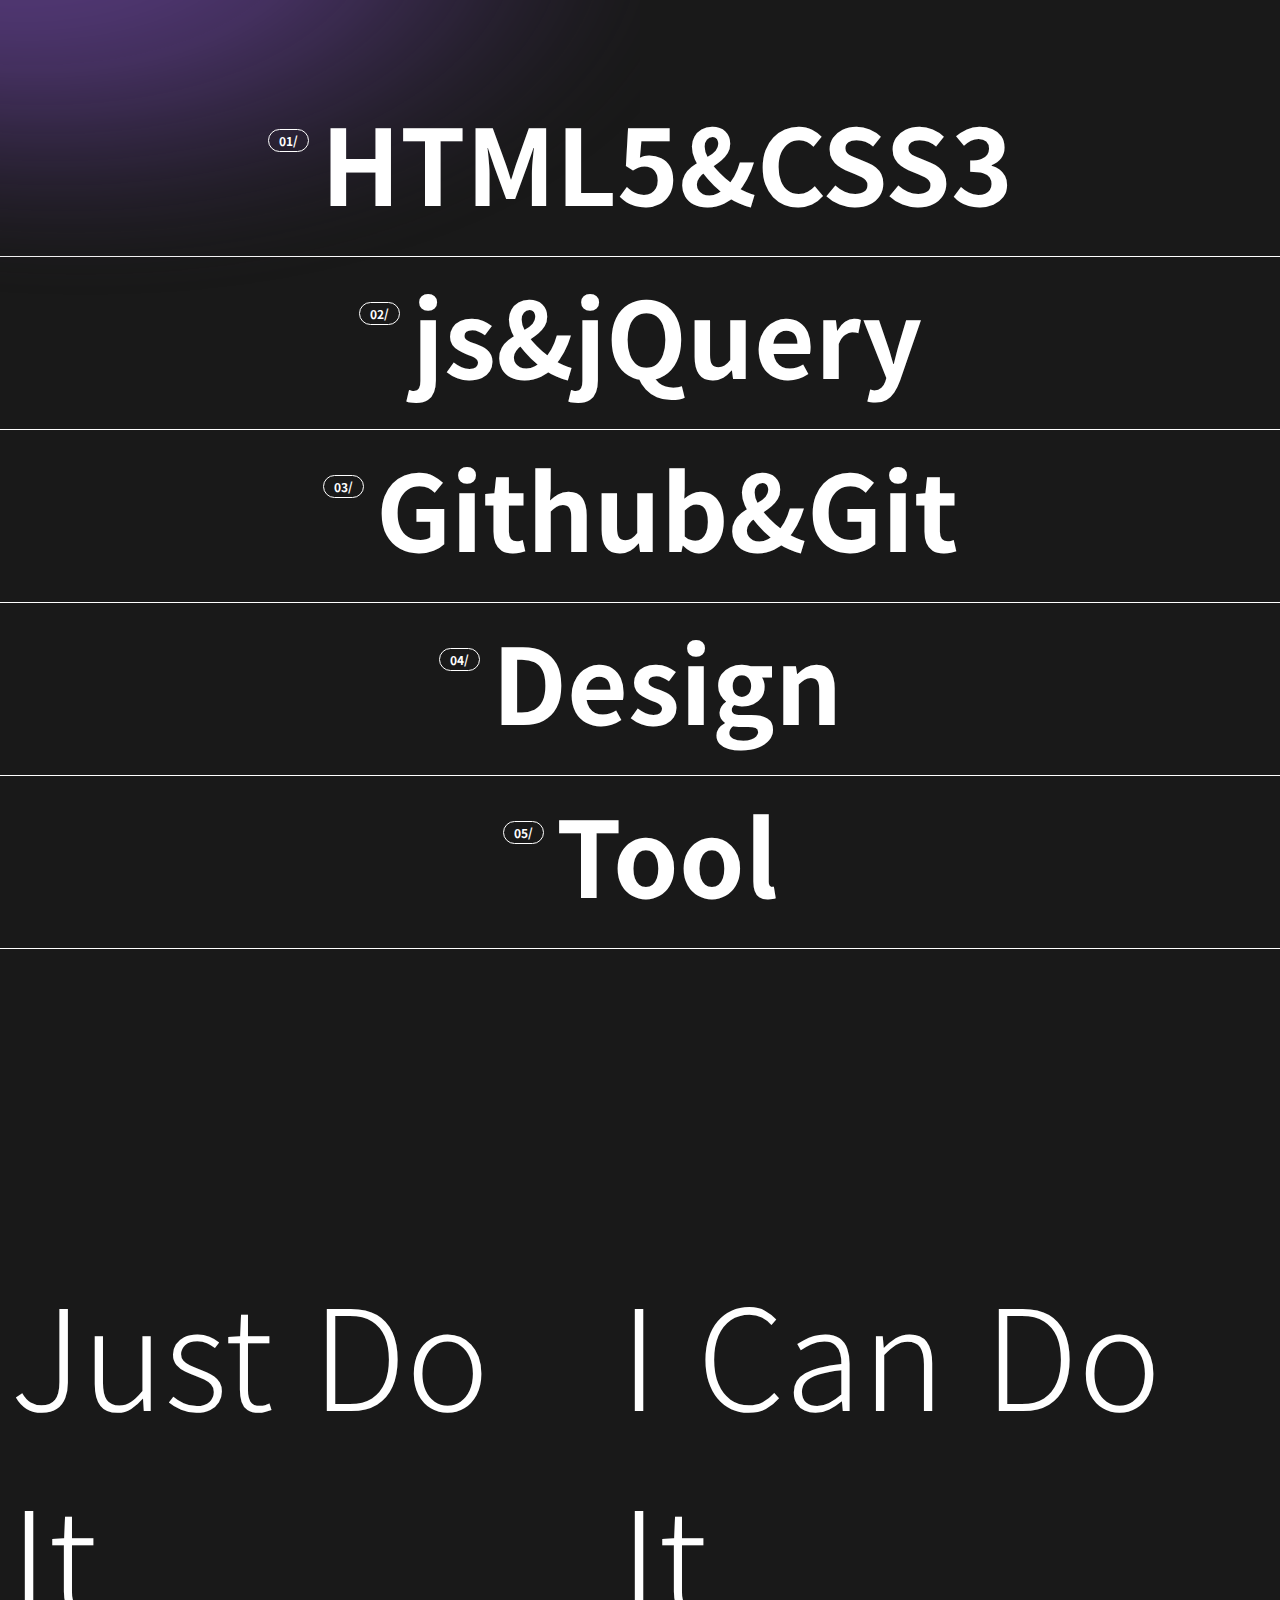
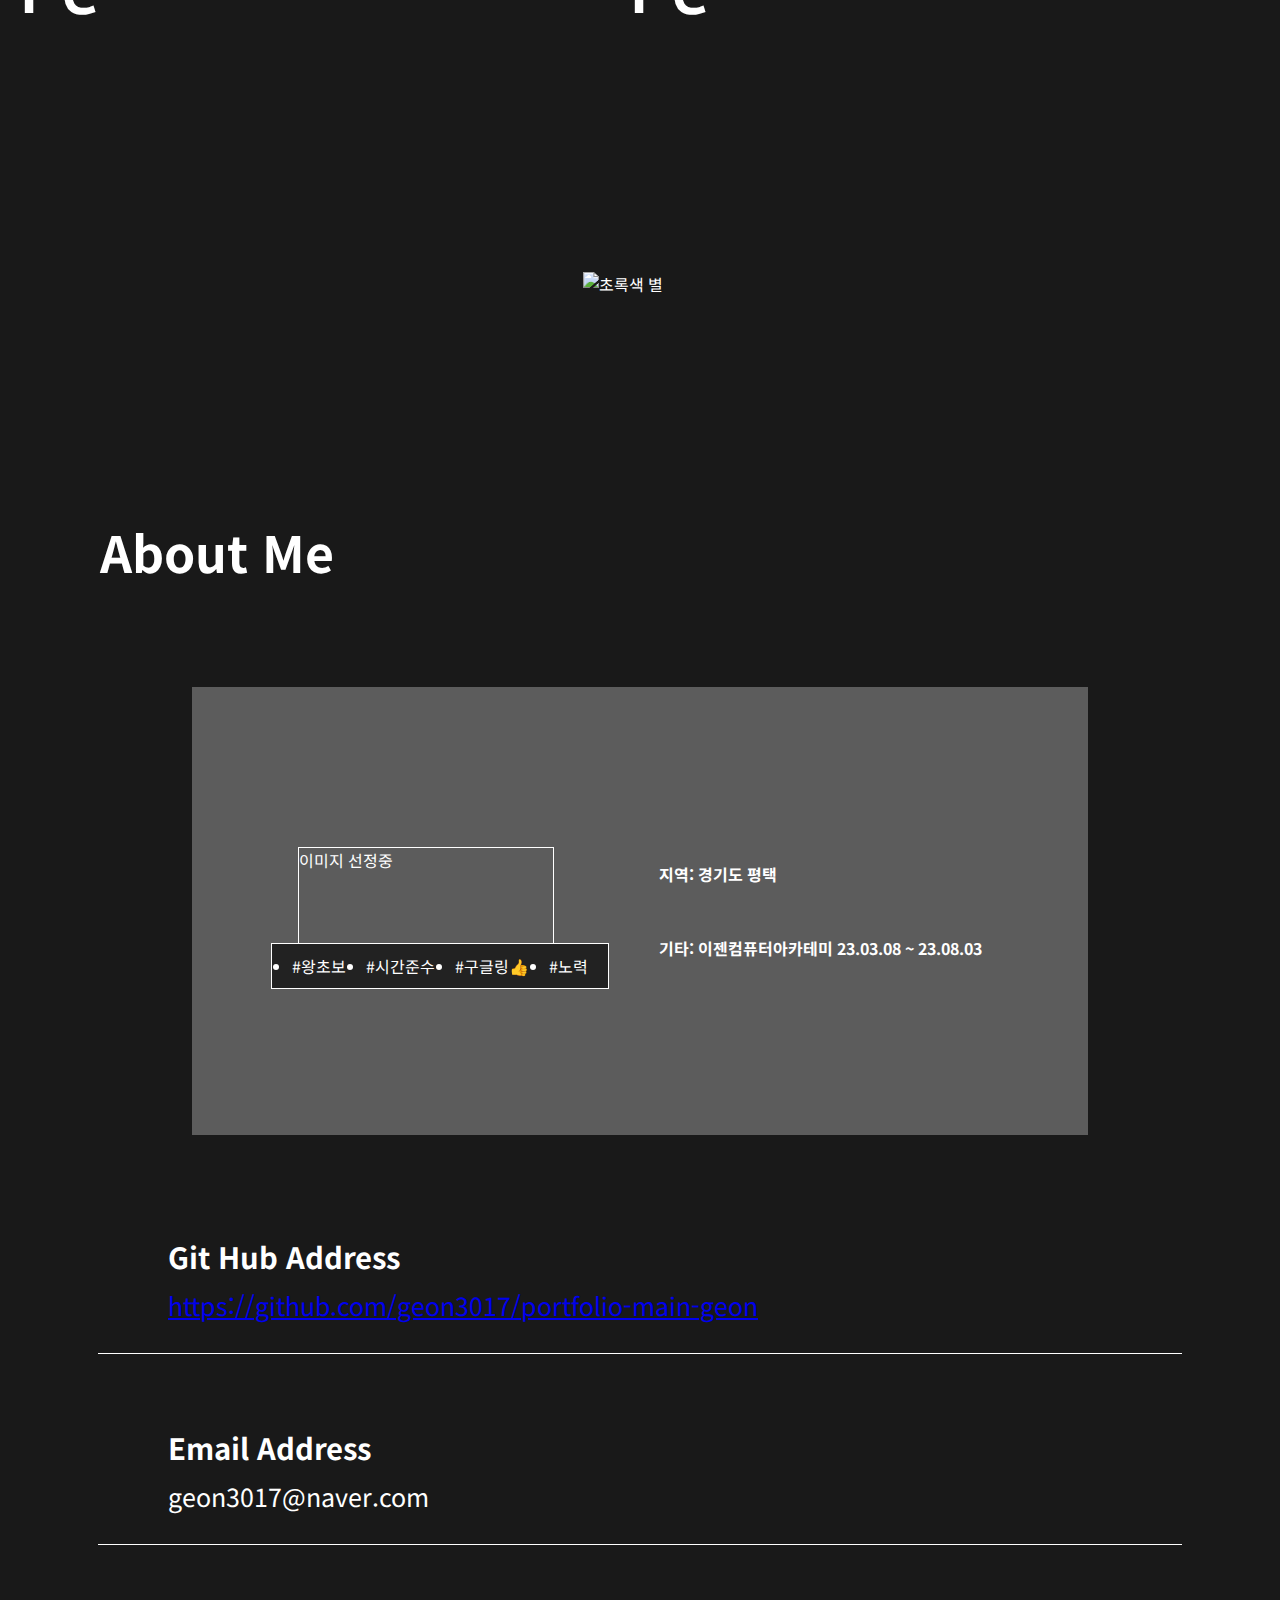
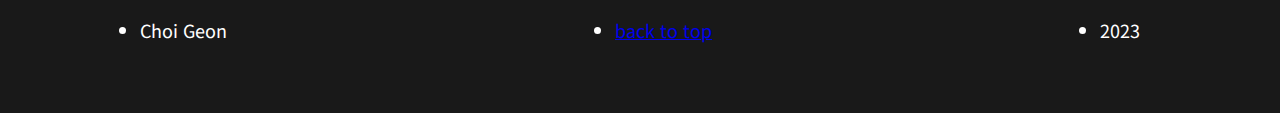
==== commit 011edef3: "REAMD 최건 230712 거의 완료" ====
--- a/index.html
+++ b/index.html
@@ -18,6 +18,7 @@
   <link rel="stylesheet" href="./common/fons.css">
   <link rel="stylesheet" href="./common/variable.css">
   <!-- css -->
+  <link rel="stylesheet" href="./common/public.css">
   <link rel="stylesheet" href="./reference.css">
   <!-- js -->
   <script defer src="./reference.js"></script>
@@ -29,31 +30,34 @@
   <!------- menu ------->
   <header>
     <div class="main-menu">
-      <div class="menubox">
-        <div class="boxline">
-          <div class="icon">
-            <ul class="menubox2">
-              <li>icon</li>
-              <li id="closebtn">close</li>
-            </ul>
-          </div>
-        </div>
-        <div class="boxline">
-          <div><a href="#">home</a></div>
-        </div>
-        <div class="boxline">
-          <div><a href="#">project</a></div>
-        </div>
-        <div class="boxline">
-          <div><a href="#">about</a></div>
-        </div>
-      </div>
       <ul class="sub-menu">
-        <li><a href="#propart">
-            <p>geon</p>
-          </a></li>
-        <li class="circle" id="top"></li>
-        <li id="openbtn"><a href="#">menu</a></li>
+        <div class="header">
+          <!----- home ----->
+          <div class="name">
+            <a href="#">geon</a>
+          </div>
+          <!----- 로고 ----->
+          <div class="logo">
+            <li class="circle" id="top"></li>
+          </div>
+          <!----- 햄버거메뉴 ----->
+          <div class="hamburger_btn">
+            <label class="container">
+              <input type="checkbox" class="checkbox">
+              <div class="checkmark">
+                <span></span>
+                <span></span>
+                <span></span>
+              </div>
+            </label>
+          </div>
+        </div>
+      </ul>
+      <ul class="menu" id="menu">
+        <li><a href="#">home</a></li>
+        <li><a href="#propart" id="project">project</a></li>
+        <li><a href="#about-me" id="about">about</a></li>
+      </ul>
       </ul>
       <div class="main-text">
         <div class="rollingV ani">
@@ -68,7 +72,7 @@
                     <h2>"카멜레온"</h2>
                   </div>
                   <div class="aniText">
-                    <h2>"???"</h2>
+                    <h2>"끝까지 간다"</h2>
                   </div>
                   <div class="aniText">
                     <h2>"노력형"</h2>
@@ -95,7 +99,7 @@
       <div class="arrwo">
         <span><a href="#"><img src="./emoji/arrow-down.svg" alt="화살표 아래로 향해있음"></a></span>
       </div>
-      <div id="pu-star" class="purple-star">보라색별</div>
+      <div id="pu-star" class="purple-star"></div>
     </div>
   </header>
   <!------- projects ------->
@@ -103,40 +107,74 @@
     <div class="pul" id="propart">보라색</div>
     <div class="expl">
       <h2>project</h2>
-      <p>Lorem ipsum dolor sit amet consectetur adipisicing elit. Maiores, amet ex nemo praesentium at facere incidunt
-        consequatur totam ab qui voluptate delectus nihil corrupti unde, obcaecati error iste enim hic!</p>
+      <p>2023.03.08부터 시작해 차근차근 실력 쌓으며 작업한<br>팀포토폴리오, 개인 포토폴리오입니다.</p>
     </div>
     <div class="project-menu">
       <div class="project-01 box">
         <span>화살표</span>
-        <p>레퍼런스 디자인 WEB:D, 리디자인 플레이스테이션 html5,css3로 만든 웹퍼블리싱</p>
-        <a href="https://geon3017.github.io/web-page/"><img src="./reference-image/playstation.png" alt="임시사진"></a>
+        <ul>
+          <li>
+            UIUX 디자인
+          </li>
+          <li>
+            <p>TEAM_1석4조</p>
+          </li>
+          <li>
+            <p>#친환경, #분리수거, #앱디자인</p>
+          </li>
+        </ul>
+        <a href="#"><img src="./reference-image/uiux.png" alt="1석4조팀 UIUX팀작업"></a>
         <!-- <div class="project-img1 box-img">이미지</div> -->
       </div>
       <div class="project-02 box row-reverse">
         <span>화살표</span>
-        <p>Lorem ipsum dolor sit amet consectetur adipisicing elit. Perspiciatis voluptate</p>
-        <a href=""><img src="./reference-image/porject2.png" alt="임시사진"></a>
+        <ul>
+          <li>Web-Degin</li>
+          <li>
+            <p>플레이스테이션페이지 리디자인 작업</p>
+          </li>
+          <li>
+            <p>#HTML5, #CSS3</p>
+          </li>
+          <li></li>
+        </ul>
+        <a href="#"><img src="./reference-image/playstation.png" alt="플스메인페이지사진"></a>
         <!-- <div class="project-img2 box-img row">이미지</div> -->
       </div>
       <div class="project-03 box">
         <span>화살표</span>
-        <p>레퍼런스 디자인 카메라 소니, 리디자인 볼보홈페이지 미디어쿼리를 이용한 웹퍼블리싱</p>
-        <a href="https://geon3017.github.io/portfolio_geon/"><img src="./reference-image/volvo.png" alt="임시사진"></a>
-        <!-- <div class="project-img3 box-img">이미지</div> -->
+        <ul>
+          <li>Web-Degin</li>
+          <li>
+            <p>볼보페이지 리디자인 작업</p>
+          </li>
+          <li>
+            <p>#Media Query</p>
+          </li>
+        </ul>
+        <a href="#"><img src="./reference-image/volvo.png" alt="볼보메인페이지사진"></a>
       </div>
       <div class="project-04 box row-reverse">
         <span>화살표</span>
-        <p>Lorem ipsum dolor sit amet consectetur adipisicing elit. Perspiciatis voluptate</p>
-        <img src="./reference-image/porject4.png" alt="임시사진">
-        <!-- <div class="project-img4 box-img row">이미지</div> -->
-      </div>
-      <div class="project-05 box">
-        <span>화살표</span>
-        <p>Lorem ipsum dolor sit amet consectetur adipisicing elit. Perspiciatis voluptate</p>
+        <ul>
+          <li>Web-Degin</li>
+          <li>
+            <p>TEAM_JAVAS</p>
+          </li>
+          <li>
+            <p>베이힐풀앤빌라 리디자인</p>
+          </li>
+          <li>
+            <p>#HTML5, #CSS3, # js&jQuery</p>
+          </li>
+        </ul>
+        <img src="./reference-image/TEAM_JAVAS.png" alt="JAVAS팀작업">
+      </div>
+      <!-- <div class="project-05 box">
+        <span>화살표</span>
+        <p>web-degin</p>
         <img src="./reference-image/porject5.png" alt="임시사진">
-        <!-- <div class="project-img5 box-img">이미지</div> -->
-      </div>
+      </div> -->
     </div>
   </section>
   <!------- technology stack ------->
@@ -212,31 +250,32 @@
   </section>
   <!------- about me ------->
   <footer>
-    <div class="about">
+    <div class="about" id="about-me">
       <h2>about me</h2>
       <div class="about-page">
         <div class="ar-emoji">
-          <p>이미지</p>
+          <p>이미지 선정중</p>
         </div>
         <div class="keyword">
           <ul class="key">
             <li>#왕초보</li>
             <li>#시간준수</li>
-            <li>#찡긋</li>
+            <li>#구글링👍</li>
             <li>#노력</li>
           </ul>
         </div>
         <div class="ab-me">
           <h3>지역: 경기도 평택</h3>
-          <h3>경력</h3>
-          <h3>기타</h3>
+          <h3>기타: 이젠컴퓨터아카테미 23.03.08 ~ 23.08.03</h3>
         </div>
       </div>
     </div>
     <div class="email">
       <div class="email-txt">
         <h3>git hub address</h3>
-        <p>https://github.com/geon3017/portfolio-main-geon</p>
+        <a href="https://github.com/geon3017/portfolio-main-geon">
+          <p>https://github.com/geon3017/portfolio-main-geon</p>
+        </a>
       </div>
     </div>
     <div class="email">
--- a/common/fons.css
+++ b/common/fons.css
@@ -0,0 +1,5 @@
+@charset "utf-8";
+
+/* font-family: 'Noto Sans KR', sans-serif;*/
+
+@import url('https://fonts.googleapis.com/css2?family=Noto+Sans+KR:wght@300;400;500;700;900&display=swap');
--- a/common/variable.css
+++ b/common/variable.css
@@ -1,32 +1,33 @@
 @charset "utf-8";
 
-:root{
-  --font-size-10:0.625rem;
-  --font-size-12:0.75rem;
-  --font-size-13:0.813rem;
-  --font-size-14:0.875rem;
-  --font-size-15:0.938rem;
-  --font-size-16:1rem;
-  --font-size-17:1.063rem;
-  --font-size-18:1.125rem;
-  --font-size-19:1.188rem;
-  --font-size-20:1.25rem;
-  --font-size-21:1.313rem;
-  --font-size-24:1.5rem;
-  --font-size-25:1.563rem;
-  --font-size-26:1.625rem;
-  --font-size-28:1.75rem;
-  --font-size-30:1.875rem;
-  --font-size-32:2rem;
-  --font-size-33:2.063rem;
-  --font-size-35:2.188rem;
-  --font-size-38:2.375rem;
-  --font-size-40:2.5rem;
-  --font-size-46:2.9rem;
-  --font-size-48:3rem;
-  --font-size-129:8.118rem;
+:root {
+  --font-size-10: 0.625rem;
+  --font-size-12: 0.75rem;
+  --font-size-13: 0.813rem;
+  --font-size-14: 0.875rem;
+  --font-size-15: 0.938rem;
+  --font-size-16: 1rem;
+  --font-size-17: 1.063rem;
+  --font-size-18: 1.125rem;
+  --font-size-19: 1.188rem;
+  --font-size-20: 1.25rem;
+  --font-size-21: 1.313rem;
+  --font-size-24: 1.5rem;
+  --font-size-25: 1.563rem;
+  --font-size-26: 1.625rem;
+  --font-size-28: 1.75rem;
+  --font-size-30: 1.875rem;
+  --font-size-32: 2rem;
+  --font-size-33: 2.063rem;
+  --font-size-35: 2.188rem;
+  --font-size-38: 2.375rem;
+  --font-size-40: 2.5rem;
+  --font-size-46: 2.9rem;
+  --font-size-48: 3rem;
+  --font-size-129: 8.118rem;
 
-  --main-font-: 'Noto Sans KR', 'Nanum Gothic','NanumSquare Neo',"맑은고딕",Malgun Gothic,"돋움",dotum,AppleGothic,Arial ;
+  --main-font: 'Nanum Gothic', 'Noto Sans KR', 'NanumSquare Neo', '맑은고딕',
+    Malgun Gothic, '돋움', dotum, AppleGothic, Arial;
 
   --main-font-color-: #222;
-}+}
--- a/common/public.css
+++ b/common/public.css
@@ -0,0 +1,245 @@
+@charset "utf-8";
+
+:root {
+  --en-font: 'Gotham', 'Arial', sans-serif;
+  --ko-font-nn: 'NanumSquare', '맑은고딕', sans-serif;
+  --ko-font-pr: 'Pretendard Variable', '맑은고딕', sans-serif;
+}
+
+/***** header *****/
+header {
+  color: #fff;
+  background-color: transparent;
+  font-family: var(--en-font);
+}
+
+.sub-menu .header {
+  padding: 1vh 0 1vh 0;
+  display: flex;
+  justify-content: space-between;
+  color: #000;
+}
+
+.header p:first-child {
+  font-weight: 200;
+}
+
+.header.active {
+  background-color: #000;
+  color: #fff;
+}
+
+/***** 메뉴 *****/
+.menu {
+  width: 100%;
+  height: 90vh;
+  padding: 10vh 0 0 5vw;
+  display: none;
+  background-color: #191919;
+  text-transform: uppercase;
+  position: fixed; /* 수정부분 */
+  z-index: 1;
+}
+
+.menu li {
+  margin: 1.5vw;
+  position: relative;
+}
+
+.menu a {
+  font-family: var(--ko-font-pr);
+  font-weight: 500;
+  font-size: 4.167vw;
+}
+
+/***** menu hover 효과 *****/
+.menu li:nth-child(1) a:after {
+  content: '';
+  position: absolute;
+  left: 0;
+  bottom: -10px;
+  width: 1px;
+  height: 2px;
+  transition: all 0.2s ease-in-out;
+  transition-duration: 0.4s;
+  opacity: 0;
+  background-color: #ddd;
+}
+
+.menu li:nth-child(1) a:hover:after {
+  width: 30vw;
+  opacity: 1;
+}
+
+.menu li:nth-child(2) a:after {
+  content: '';
+  position: absolute;
+  left: 0;
+  bottom: -10px;
+  width: 1px;
+  height: 2px;
+  transition: all 0.2s ease-in-out;
+  transition-duration: 0.4s;
+  opacity: 0;
+  background-color: #ffffff;
+}
+.menu li:nth-child(2) a:hover:after {
+  width: 30vw;
+  opacity: 1;
+}
+
+.menu li:nth-child(3) a:after {
+  content: '';
+  position: absolute;
+  left: 0;
+  bottom: -0.5vw;
+  width: 1px;
+  height: 2px;
+  transition: all 0.2s ease-in-out;
+  transition-duration: 0.4s;
+  opacity: 0;
+  background-color: #ffffff;
+}
+.menu li:nth-child(3) a:hover:after {
+  width: 30vw;
+  opacity: 1;
+}
+
+.menu li:nth-child(4) a:after {
+  content: '';
+  position: absolute;
+  left: 0;
+  bottom: -0.5vw;
+  width: 1px;
+  height: 2px;
+  transition: all 0.2s ease-in-out;
+  transition-duration: 0.4s;
+  opacity: 0;
+  background-color: #ffffff;
+}
+.menu li:nth-child(4) a:hover:after {
+  width: 30vw;
+  opacity: 1;
+}
+
+.menu li:nth-child(5) a:after {
+  content: '';
+  position: absolute;
+  left: 0;
+  bottom: -0.5vw;
+  width: 1px;
+  height: 2px;
+  transition: all 0.2s ease-in-out;
+  transition-duration: 0.4s;
+  opacity: 0;
+  background-color: #ffffff;
+}
+.menu li:nth-child(5) a:hover:after {
+  width: 30vw;
+  opacity: 1;
+}
+
+/***** 이름 *****/
+.name {
+  font-family: var(--main-font);
+  font-size: clamp(2.5rem, -0.121rem + 3.2258vw, 3.75rem);
+  font-weight: 400;
+  text-align: center;
+  /* width: 8vw; */
+  height: 6vh;
+  line-height: 6vh;
+  /* margin: 6px 0 0 30px; */
+
+  margin: 2px 0 0 0.5vw;
+  transition: 0.4s;
+  color: #fff;
+  text-transform: uppercase;
+}
+
+.name:hover {
+  transform: translateY(-7px);
+}
+
+/***** 햄버거 메뉴*****/
+.hamburger_btn {
+  margin: 1.5vh 2vw;
+}
+
+.container input {
+  position: absolute;
+  opacity: 0;
+  cursor: pointer;
+  height: 0;
+  width: 0;
+}
+
+.container {
+  display: block;
+  position: relative;
+  cursor: pointer;
+  font-size: 1.04vw;
+  user-select: none;
+}
+
+.checkmark {
+  position: relative;
+  top: 0;
+  left: 0;
+  height: 1.8em;
+  width: 5em;
+}
+
+.checkmark span {
+  width: 50px;
+  height: 5px;
+  background-color: #fff;
+  position: absolute;
+  transition: all 0.3s ease-in-out;
+  transition: all 0.3s ease-in-out;
+  transition: all 0.3s ease-in-out;
+  transition: all 0.3s ease-in-out;
+  transition: all 0.3s ease-in-out;
+}
+
+.checkmark span.active {
+  background-color: #fff;
+}
+
+.checkmark span:nth-child(1) {
+  top: 10%;
+}
+
+.checkmark span:nth-child(2) {
+  top: 50%;
+}
+
+.checkmark span:nth-child(3) {
+  top: 90%;
+}
+
+.container input:checked + .checkmark span:nth-child(1) {
+  top: 50%;
+  transform: translateY(-50%) rotate(45deg);
+  transform: translateY(-50%) rotate(45deg);
+  transform: translateY(-50%) rotate(45deg);
+  transform: translateY(-50%) rotate(45deg);
+  transform: translateY(-50%) rotate(45deg);
+}
+
+.container input:checked + .checkmark span:nth-child(2) {
+  top: 50%;
+  transform: translateY(-50%) rotate(-45deg);
+  transform: translateY(-50%) rotate(-45deg);
+  transform: translateY(-50%) rotate(-45deg);
+  transform: translateY(-50%) rotate(-45deg);
+  transform: translateY(-50%) rotate(-45deg);
+}
+
+.container input:checked + .checkmark span:nth-child(3) {
+  transform: translateX(-50px);
+  transform: translateX(-50px);
+  transform: translateX(-50px);
+  transform: translateX(-50px);
+  transform: translateX(-50px);
+  opacity: 0;
+}
--- a/reference.css
+++ b/reference.css
@@ -1,16 +1,19 @@
 @charset "utf-8";
 
+html {
+  scroll-behavior: smooth;
+}
 body {
   overflow-x: hidden;
   overflow-y: auto;
   background-color: #191919;
   color: #fff;
-  font-family: var(--main-font-);
+  font-family: var(--main-font);
 }
 header {
   position: relative;
 }
-header .main-menu .sub-menu {
+header .main-menu .sub-menu .header {
   position: fixed;
   top: 0;
   width: 100%;
@@ -19,17 +22,16 @@
   display: flex;
   justify-content: space-between;
   align-items: center;
-  /* margin: 50px; */
   padding: 0 168px;
   transition: 0.4s;
   background-color: #191919;
-  z-index: 9;
+  z-index: 1;
 }
 header .main-menu .sub-menu li p {
   font-size: clamp(2.5rem, -0.121rem + 3.2258vw, 3.75rem);
   text-transform: capitalize;
 }
-header .main-menu .sub-menu .circle {
+.circle {
   background: url(./emoji/little-star-white.svg) no-repeat 50% / contain;
   width: 70px;
   height: 70px;
@@ -50,61 +52,9 @@
     transform: rotate(360deg);
   }
 }
-/***** 메뉴 아래 ex *****/
-
-header .main-menu .menubox {
-  opacity: 0;
-  /* display: none; */
-  width: 100%;
-  height: 100%;
-  position: fixed;
-  top: 0;
-  background-color: #fff;
-  color: #222;
-  /* z-index: -1; */
-  opacity: 0;
-  /* cursor: pointer; */
-}
-header .main-menu .menubox div {
-  text-transform: capitalize;
-  font-size: 25px;
-  margin: 50px;
-}
-header .main-menu .menubox div {
-  /* background-color: #222; */
-  color: #222;
-}
-header .main-menu .menubox .boxline {
-  border-bottom: 1px solid #222;
-}
-header .main-menu .menubox .boxline ul {
-  display: flex;
-  justify-content: space-between;
-  font-size: clamp(2.5rem, -0.121rem + 3.2258vw, 3.75rem);
-  padding: 0 50px;
-}
-header .main-menu .menubox .boxline .icon .menubox2 li:last-child {
-  cursor: pointer;
-}
-/***** 메뉴 위 ex *****/
+/***** 메뉴 아래 public.css*****/
 
 /**** 아래 롤링 연습 작업 *****/
-/* #index_02 {
-  display: flex;
-  font-size: clamp(5.625rem, -2.2379rem + 9.6774vw, 9.375rem);
- }
-  #slide2{
-    margin-top: 2vw;
-    height: 200px;
-    overflow: hidden;
-    margin-left: 5vw;
-  }
-  #slide2>ul{
-    height: 700px;
-  }
-  #slide2>ul>li{
-    height: 200px;
-  } */
 * {
   margin: 0;
   padding: 0;
@@ -122,6 +72,7 @@
 }
 .rollingV .holl ul {
   display: flex;
+  margin-left: 2.5vw;
 }
 .rollingV .rolling_box {
   margin-top: 2vw;
@@ -134,10 +85,7 @@
 .rollingV .rolling_box .aniText {
   height: 200px;
   width: 100%;
-  /* transition: 0.5s; */
-  /* 진행시간 대기시간 */
   transform: translateY(-30px);
-  /* line-height: 60px; */
 }
 
 .rollingV .aniText.active h2 {
@@ -145,6 +93,7 @@
   opacity: 1;
 }
 /****** 위 롤링연습작업 *****/
+
 header .main-txt {
   display: flex;
   justify-content: space-between;
@@ -181,10 +130,8 @@
 }
 
 header .main-txt .sub-txt .rotate img {
-  /* background: url(./emoji/scroll.svg) no-repeat 50% /contain; */
   width: 7vw;
   height: 100px;
-  /* text-indent: -9999px; */
   margin: 0 20px;
   animation: rotate_image 8s linear infinite;
   transform-origin: 50% 50%;
@@ -192,7 +139,6 @@
 
 header .main-menu .main-txt .semoji img {
   margin: 0 20px;
-  /* z-index: -99999; */
 }
 header .arrwo {
   text-align: center;
@@ -209,33 +155,21 @@
   position: absolute;
   top: 65vw;
   left: 60vw;
-  /* z-index: -999; */
 }
 /***** projects *****/
 .projects .expl {
   margin: 850px -200px 450px;
   position: relative;
-  /* animation: fadeInUp 1s; */
   opacity: 0;
-  /* margin-left:-300px;     */
   max-width: 100%;
-}
-/* @keyframes fadeInUp {
-    0% {
-        opacity: 0;
-        transform: translate3d(0, 100%, 0);
-    }
-    to {
-        opacity: 1;
-        transform: translateZ(0);
-    }
-  } */
+  text-transform: uppercase;
+}
+
 .projects .pul {
   background: url(./reference-image/violet-gradient.png) no-repeat 50% / cover;
   width: 100%;
   height: 100vh;
   text-indent: -9999px;
-  /* z-index: -9999; */
   position: absolute;
   top: 100vw;
   right: 45vw;
@@ -255,24 +189,27 @@
   margin: 0 10px;
   margin-bottom: 200px;
   position: relative;
-  /* opacity:0;  */
-  /* z-index: -99; */
+  font-size: 2vw;
 }
 
 .projects .project-menu .box img {
-  /* max-width: 33.2%; */
   width: 30.751vw;
-  height: 23.442vw;
-  /* border-radius: 50px; */
+  height: 18.442vw;
   box-shadow: rgba(0, 0, 0, 0.25) 0px 14px 28px,
     rgba(0, 0, 0, 0.22) 0px 10px 10px;
 }
-.projects .project-menu .project-01 img{
-  height: 20vw;
+.projects .project-menu .project-02 img {
+  width: 33vw;
+}
+.projects .project-menu .project-03 img {
+  height: 25vw;
+}
+.projects .project-menu .box ul li {
+  margin: 1vw;
 }
 .projects .project-menu .box p {
   width: 20vw;
-  font-size: 25px;
+  font-size: 20px;
 }
 .projects .project-menu .row-reverse {
   flex-direction: row-reverse;
@@ -286,67 +223,18 @@
 .projects .project-menu .row-reverse span {
   transform: scaleX(-1);
 }
-/* .projects .project-menu .box .project-img1{
-    background: url(./reference-image/porject1.png) no-repeat 50% / cover;
-    width: 27.751vw;
-    height: 18.442vw;
-    text-indent: -9999px;
-    z-index: -9999;
-  }
-  .projects .project-menu .box .project-img2{
-    background: url(./reference-image/porject2.png) no-repeat 50% / cover;
-    width: 27.751vw;
-    height: 18.442vw;
-    text-indent: -9999px;
-    z-index: -9999;
-  }
-  .projects .project-menu .box .project-img3{
-    background: url(./reference-image/porject3.png) no-repeat 50% / cover;
-    width: 27.751vw;
-    height: 18.442vw;
-    text-indent: -9999px;
-    z-index: -9999;
-  }
-  .projects .project-menu .box .project-img4{
-    background: url(./reference-image/porject4.png) no-repeat 50% / cover;
-    width: 27.751vw;
-    height: 18.442vw;
-    text-indent: -9999px;
-    z-index: -9999;
-  }
-  .projects .project-menu .box .project-img5{
-    background: url(./reference-image/porject5.png) no-repeat 50% / cover;
-    width: 27.751vw;
-    height: 18.442vw;
-    text-indent: -9999px;
-    z-index: -9999;
-  }
-  .projects .project-menu .box .box-img{
-    border-radius: 50px;
-    position: absolute;
-    top: 4vw;
-    left: 61.5vw;
-  }
-  .projects .project-menu .box .row{
-    border-radius: 50px;
-    position: absolute;
-    top: 4vw;
-    left: 0;
-  }
-  */
 
 /****** technology stack ******/
 .technology {
   margin-top: 480px;
   position: relative;
-  /* z-index: 999; */
 }
 .technology .violet-grad {
   background: url(./reference-image/violet-gradient.png) no-repeat 50% / cover;
   width: 100%;
   height: 100vh;
   text-indent: -9999px;
-  /* z-index: -9999; */
+
   position: absolute;
   top: -35vw;
   right: 50vw;
@@ -354,7 +242,6 @@
 .technology .violet-grad {
   margin: 0;
   padding: 0;
-  /* z-index: -9999; */
 }
 .technology h3 {
   font-size: clamp(3.125rem, 2.4698rem + 0.8065vw, 3.4375rem);
@@ -366,15 +253,11 @@
   font-size: clamp(6.5625rem, 3.9415rem + 3.2258vw, 7.8125rem);
   text-align: center;
   padding-bottom: 20px;
-  /* width: 100%; */
-  /* position: relative; */
 }
 .technology .stack {
   display: flex;
   justify-content: center;
   align-items: center;
-  /* border-bottom: 1px solid #fff; */
-  /* z-index: 99; */
 }
 .technology .stack h4 {
   font-size: 12px;
@@ -393,14 +276,11 @@
   border-bottom: 1px solid #fff;
 }
 .technology .stack {
-  /* margin-left: 50px; */
-  /* display: none; */
   position: relative;
 }
 .technology .stack .text {
   display: flex;
   justify-content: space-between;
-  /* align-items: center; */
 }
 .technology .stack:hover {
   transform: translateX(-20%);
@@ -502,8 +382,8 @@
 }
 footer .about .about-page {
   background-color: #eeeeee50;
-  max-width: 85vw; /* 1470px */
-  height: 45vw; /* 759px */
+  max-width: 70vw; /* 1470px */
+  height: 35vw; /* 759px */
   margin: 100px auto;
   display: flex;
   justify-content: space-evenly;
@@ -521,8 +401,8 @@
   padding: 10px;
   font-size: clamp(1rem, -0.1794rem + 1.4516vw, 1.5625rem);
   position: absolute;
-  top: 25vw;
-  left: 20.5%;
+  top: 20vw;
+  left: 6.2vw;
 }
 footer .about .about-page .keyword .key {
   display: flex;
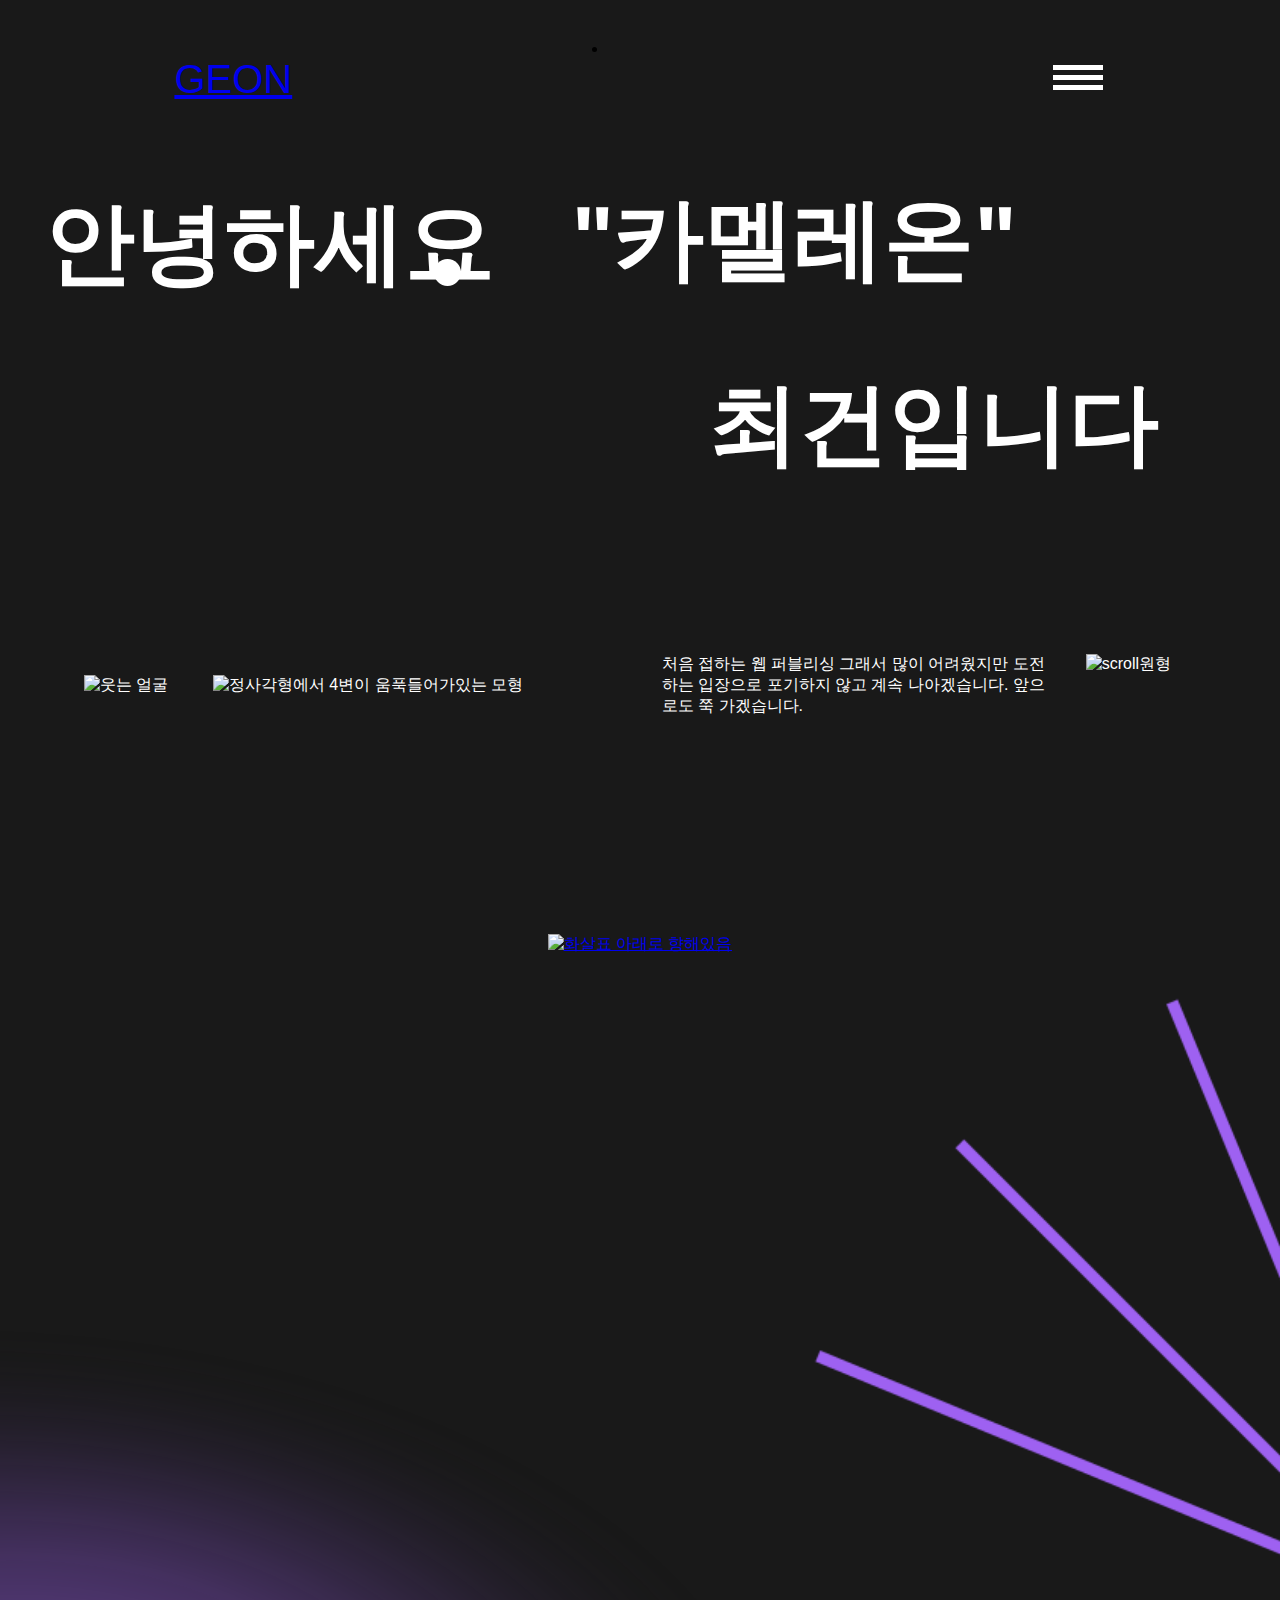
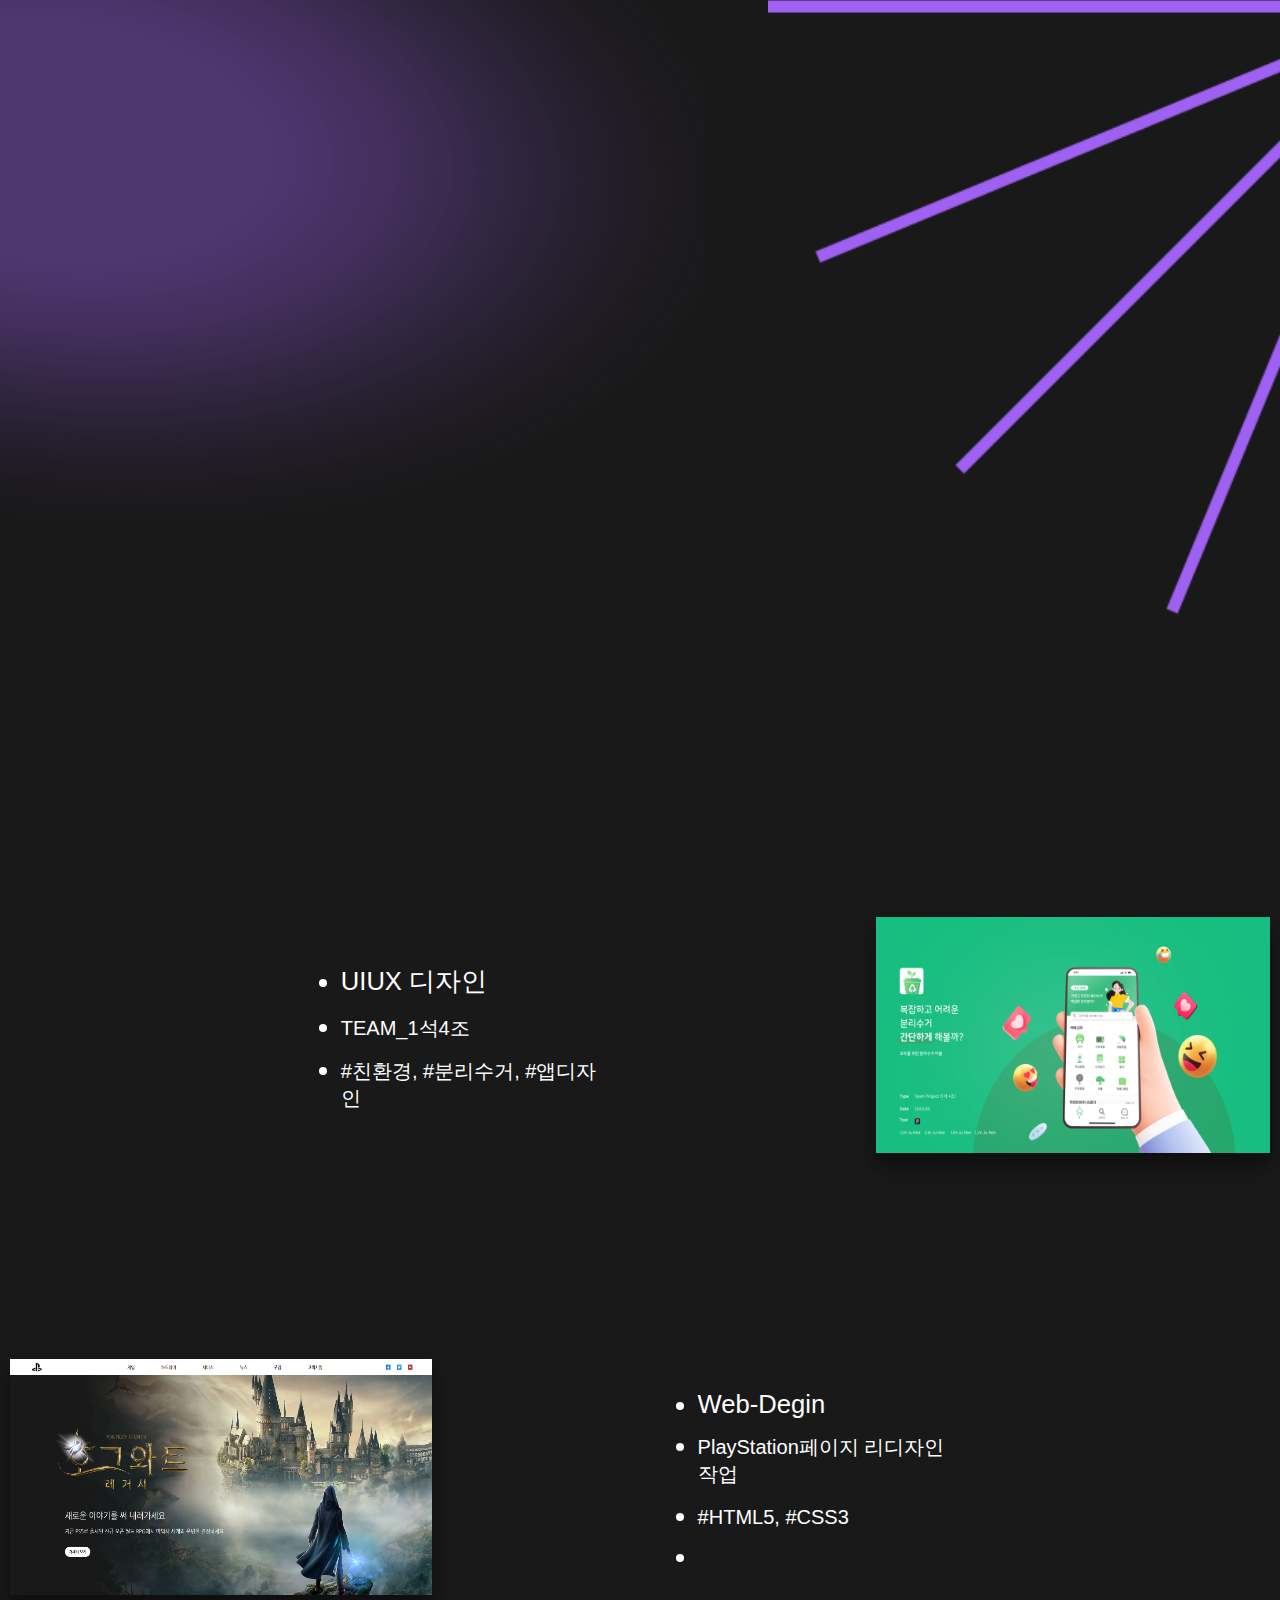
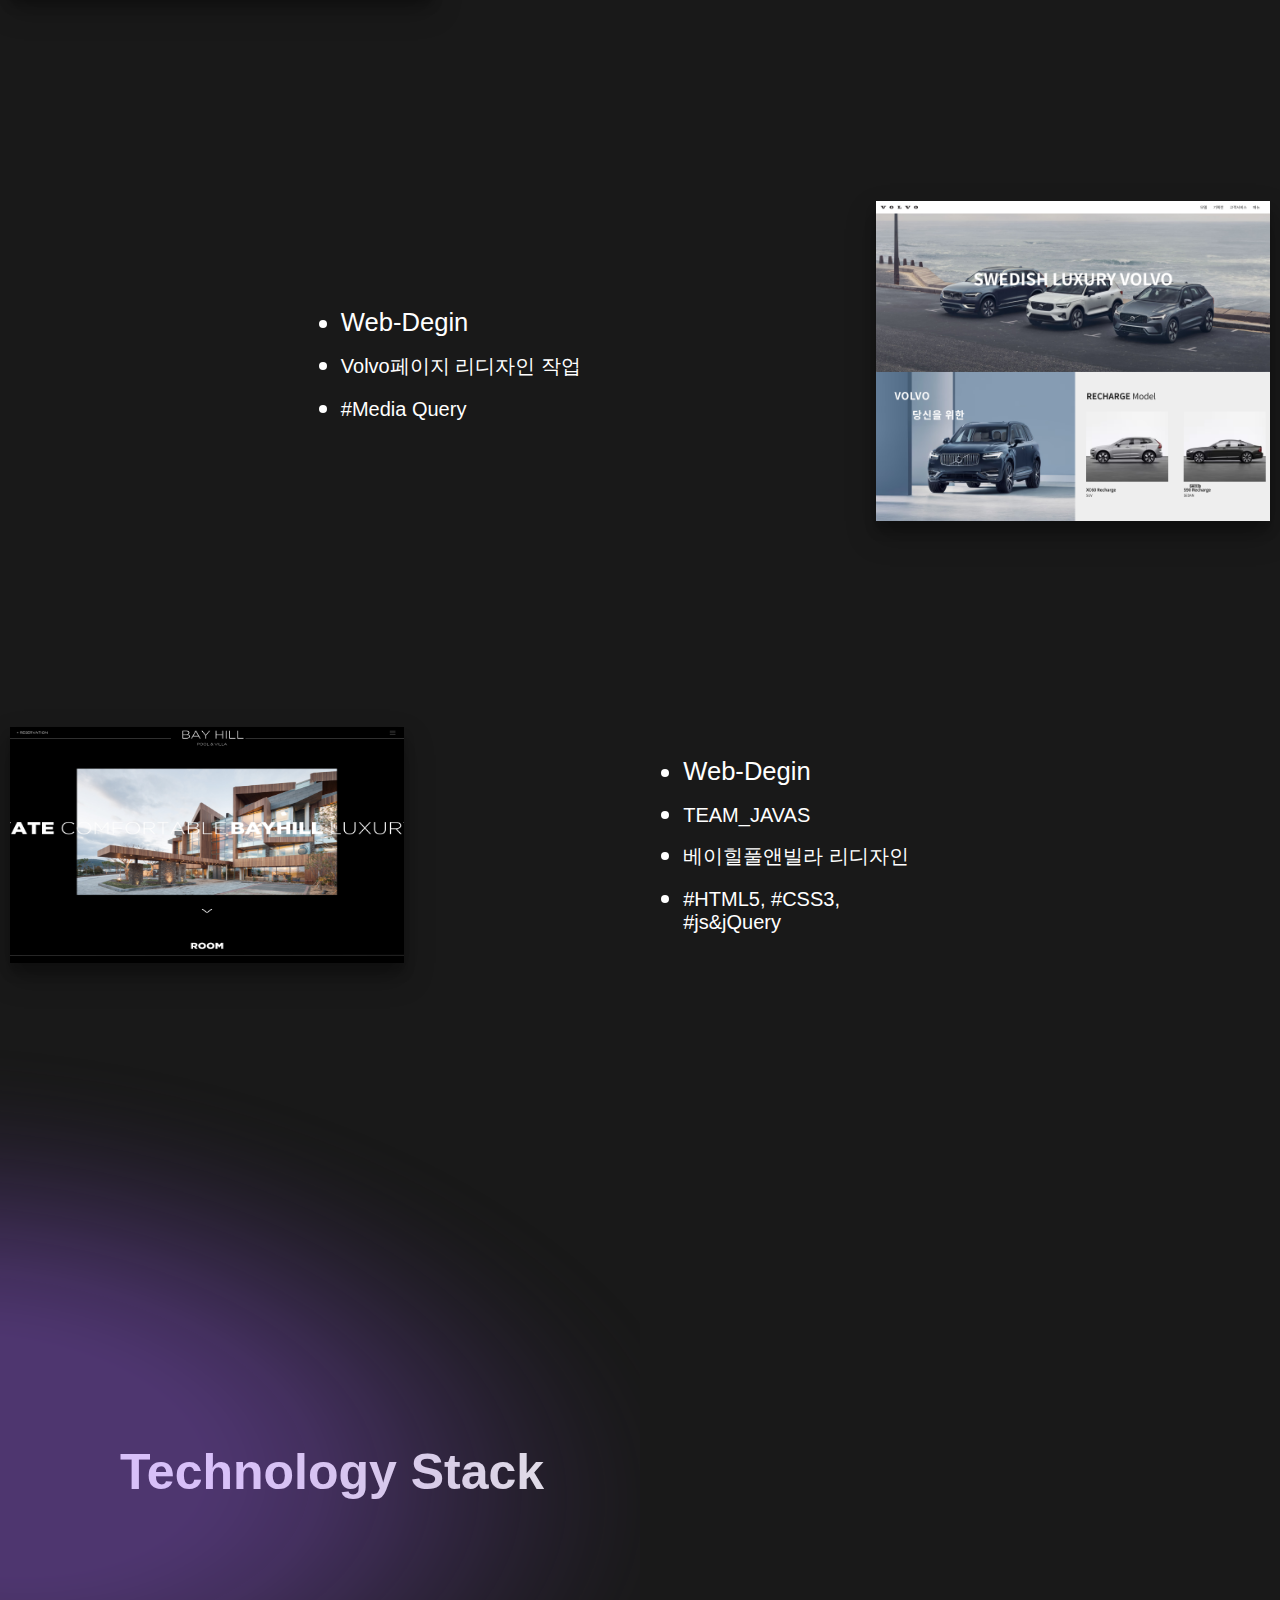
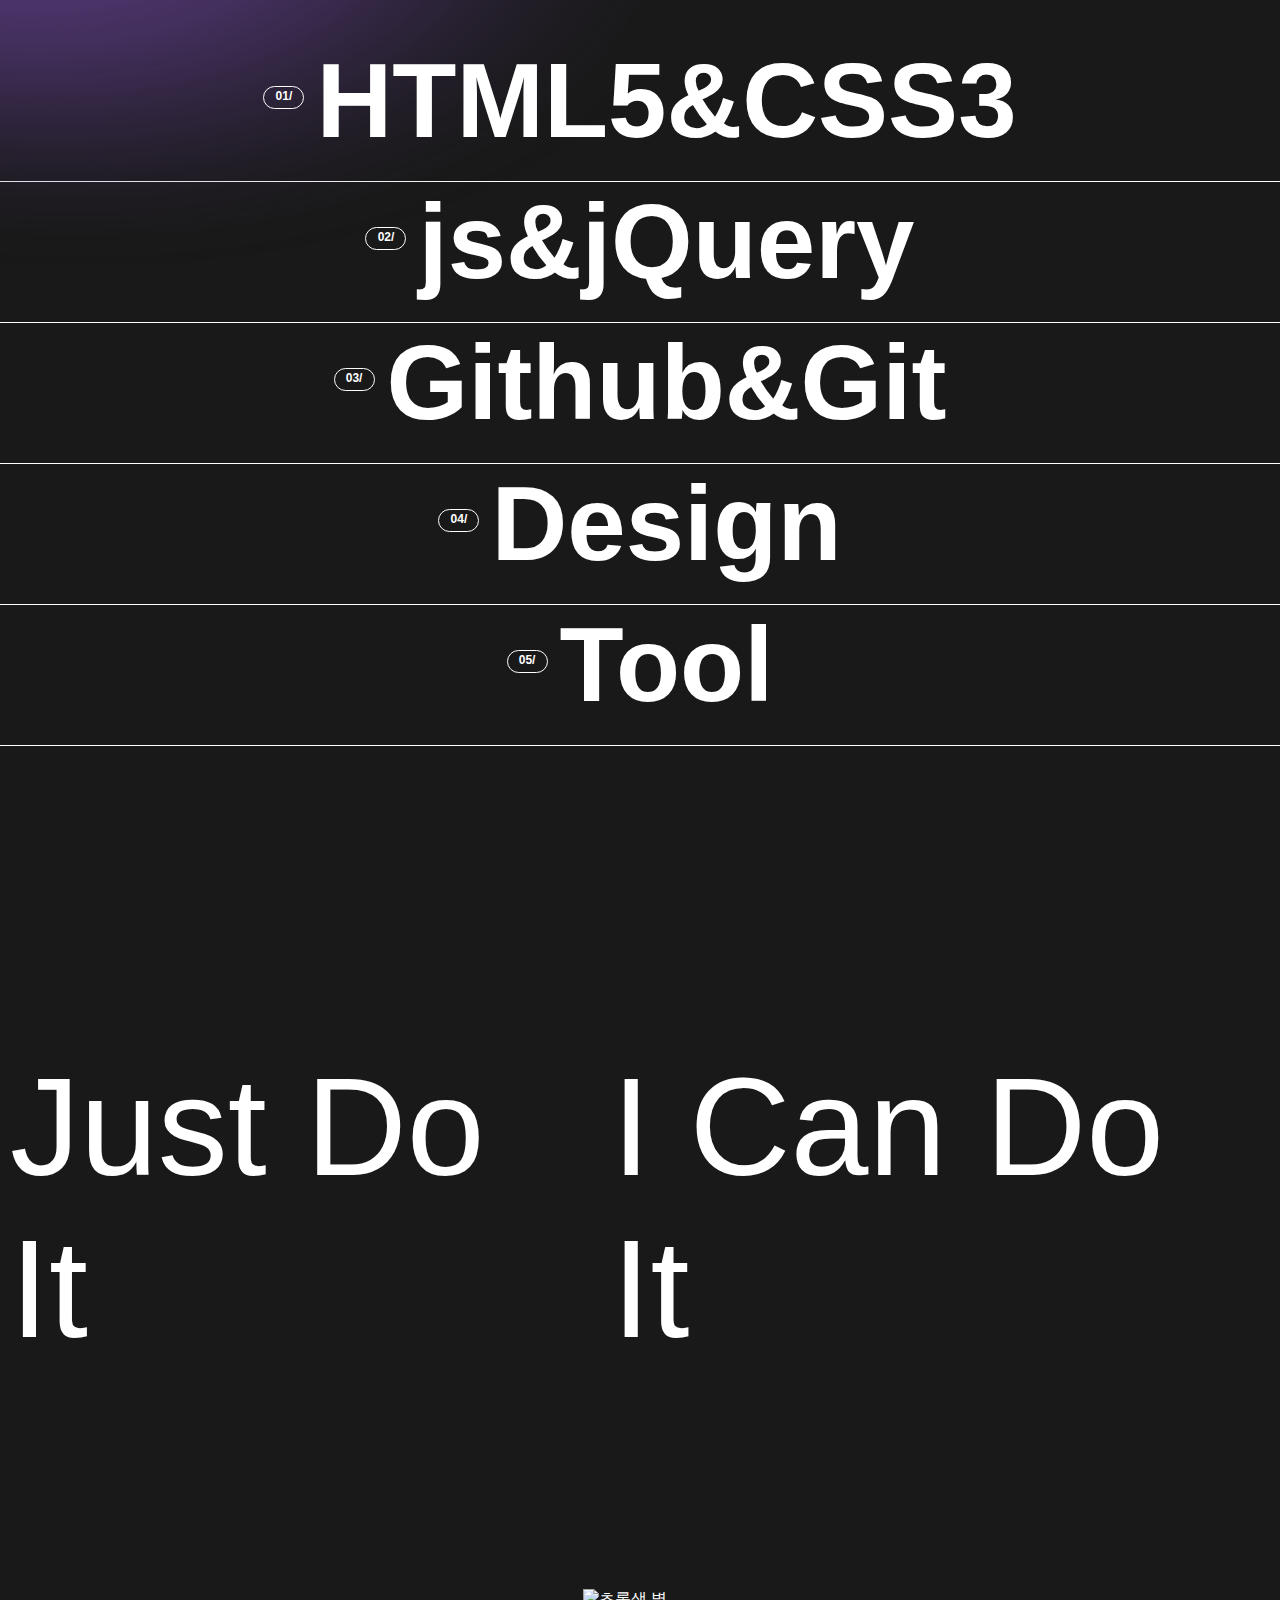
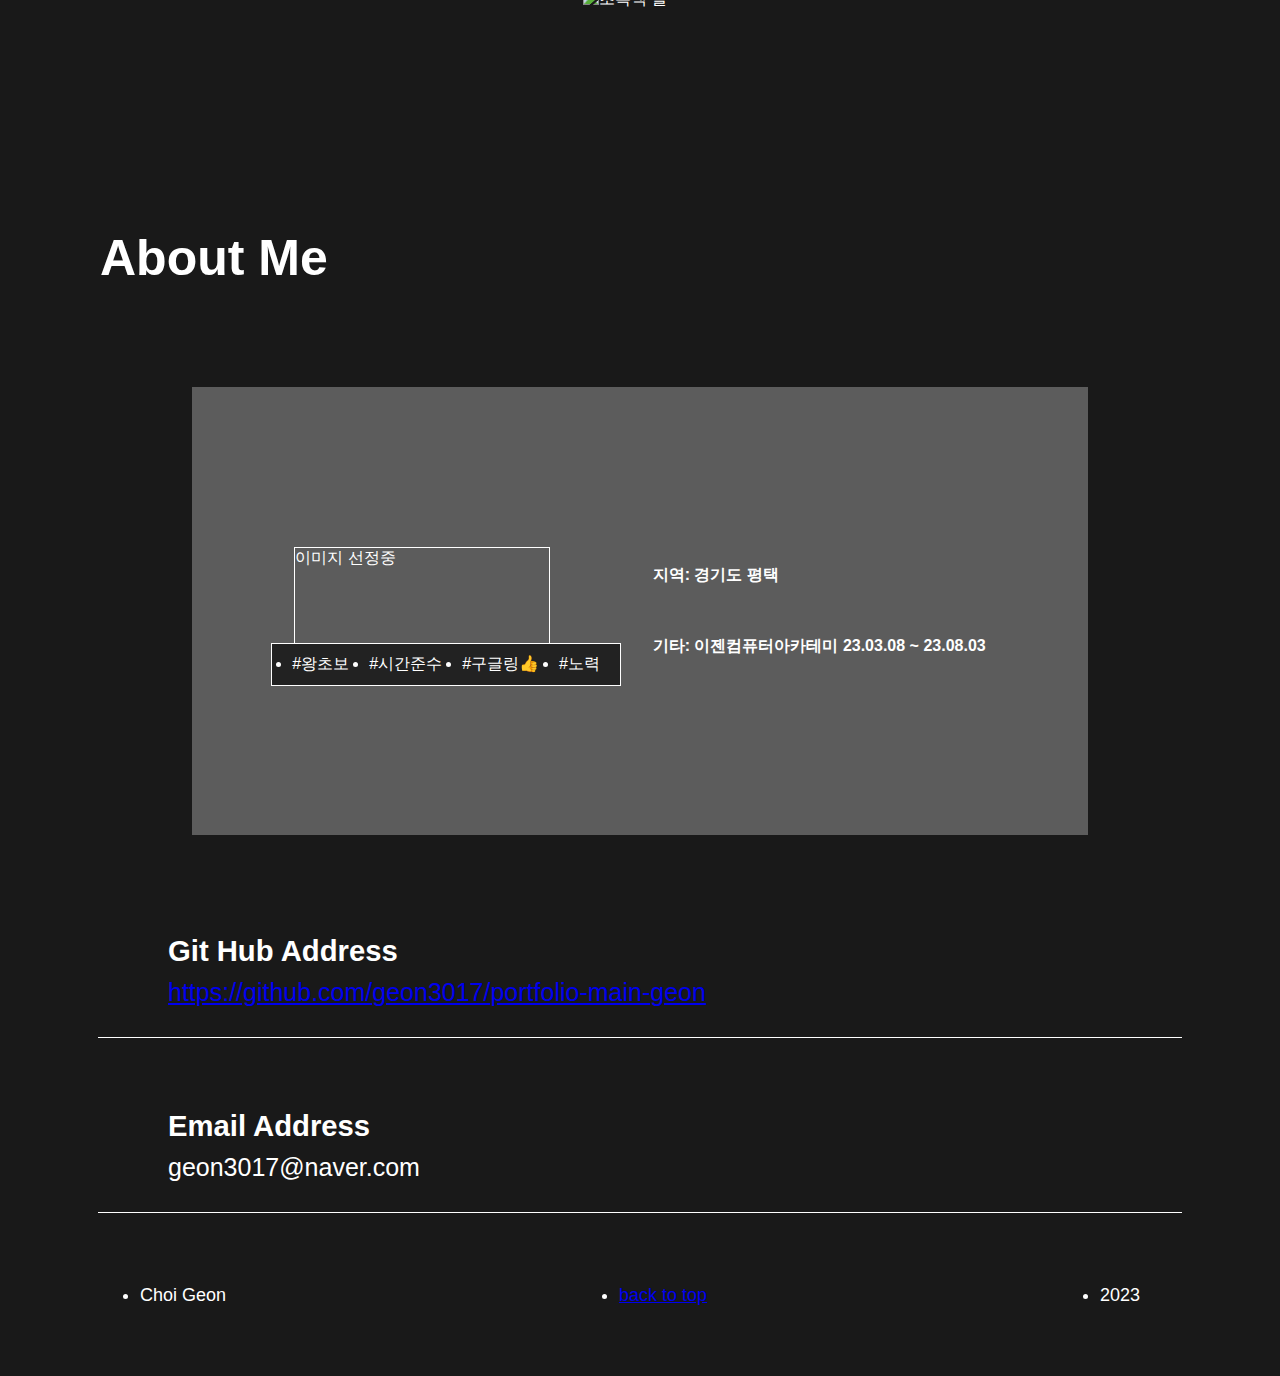
==== commit f79bfe89: "README 폰트 수정 텍스트 롤링 수정중 230712" ====
--- a/index.html
+++ b/index.html
@@ -6,11 +6,13 @@
   <meta name="viewport" content="width=device-width, initial-scale=1.0">
   <meta http-equiv="X-UA-Compatible" content="IE=edge">
   <title>portfolio-geon</title>
+  <!----- favicon ----->
+  <link rel="shortcut icon" href="./common/favicon.ico" image="/x-icon">
   <!-- open graph -->
   <meta property="og:title" content="portfolio-geon" />
   <meta property="og:type" content="portfolio-web" />
-  <meta property="og:url" content="https://github.com/geon3017/portfolio-main-geon" />
   <meta property="og:image" content="https://github.com/geon3017/portfolio-main-geon/reference-image/smile.png" />
+  <meta property="og:url" content="https://github.com/geon3017/portfolio-main-geon/index.html" />
 
   <!-- minireset -->
   <link rel="stylesheet" href="./common/minireset.min.css">
@@ -72,7 +74,7 @@
                     <h2>"카멜레온"</h2>
                   </div>
                   <div class="aniText">
-                    <h2>"끝까지 간다"</h2>
+                    <h2>"도전하는"</h2>
                   </div>
                   <div class="aniText">
                     <h2>"노력형"</h2>
@@ -131,7 +133,7 @@
         <ul>
           <li>Web-Degin</li>
           <li>
-            <p>플레이스테이션페이지 리디자인 작업</p>
+            <p>PlayStation페이지 리디자인 작업</p>
           </li>
           <li>
             <p>#HTML5, #CSS3</p>
@@ -146,7 +148,7 @@
         <ul>
           <li>Web-Degin</li>
           <li>
-            <p>볼보페이지 리디자인 작업</p>
+            <p>Volvo페이지 리디자인 작업</p>
           </li>
           <li>
             <p>#Media Query</p>
@@ -165,7 +167,7 @@
             <p>베이힐풀앤빌라 리디자인</p>
           </li>
           <li>
-            <p>#HTML5, #CSS3, # js&jQuery</p>
+            <p>#HTML5, #CSS3, #js&jQuery</p>
           </li>
         </ul>
         <img src="./reference-image/TEAM_JAVAS.png" alt="JAVAS팀작업">
@@ -196,7 +198,7 @@
         <div class="text">
           <h4>02/</h4>
           <h2>js&jQuery</h2>
-          <p class="Java">ES6+ 문법 자바스크립트 활용<br>
+          <p class="Java">ES6+ 문법활용<br>
             비동기 통신 AJAX를 이용한 JSON 데이터 활용<!--비동기 통신 Ajax를 이용한 JSON 데이터 활용 ES6문법--></p>
         </div>
       </div>
@@ -206,8 +208,8 @@
         <div class="text">
           <h4>03/</h4>
           <h2>Github&Git</h2>
-          <p class="Git">GIT으로 코드 버전 관리 GITHUB로 협업 가능<br>
-            GITHUB를 이용한 배포와 CLI 기반 GITBASH 사용 가능</p>
+          <p class="Git">Git으로 코드 버전 관리 Github로 협업 가능<br>
+            Github를 이용한 배포와 Cli 기반 Gitbash 사용 가능</p>
         </div>
       </div>
     </div>
@@ -216,7 +218,9 @@
         <div class="text">
           <h4>04/</h4>
           <h2>Design</h2>
-          <p class="Design">Figma(프로토타입 제작) - photoshop - illustrator</p>
+          <p class="Design">Figma(프로토타입 제작) <br>
+            photoshop (이벤트 배너 작업) <br>
+            illustrator (이벤트 배너 작업)</p>
         </div>
       </div>
     </div>
--- a/common/fons.css
+++ b/common/fons.css
@@ -3,3 +3,6 @@
 /* font-family: 'Noto Sans KR', sans-serif;*/
 
 @import url('https://fonts.googleapis.com/css2?family=Noto+Sans+KR:wght@300;400;500;700;900&display=swap');
+
+/* font-family: 'Nanum Gothic', sans-serif; */
+@import url(//fonts.googleapis.com/earlyaccess/nanumgothic.css);
--- a/reference.css
+++ b/reference.css
@@ -1,5 +1,7 @@
 @charset "utf-8";
-
+* {
+  font-family: 'Nanum Gothic', sans-serif;
+}
 html {
   scroll-behavior: smooth;
 }
@@ -8,7 +10,6 @@
   overflow-y: auto;
   background-color: #191919;
   color: #fff;
-  font-family: var(--main-font);
 }
 header {
   position: relative;
@@ -52,13 +53,9 @@
     transform: rotate(360deg);
   }
 }
-/***** 메뉴 아래 public.css*****/
+/***** 메뉴  public.css*****/
 
 /**** 아래 롤링 연습 작업 *****/
-* {
-  margin: 0;
-  padding: 0;
-}
 .ani > div {
   font-size: clamp(5.625rem, -2.2379rem + 9.6774vw, 9.375rem);
   font-weight: 600;
@@ -92,6 +89,34 @@
   transform: translateY(0);
   opacity: 1;
 }
+/* #spare-time {
+  font-size: 1rem;
+  font-style: italic;
+  letter-spacing: 1rem;
+  margin-top: 0;
+  color: #a8dadc;
+}
+
+.roller #rolltext {
+  position: absolute;
+  top: 0;
+  animation: slide 5s infinite;
+}
+
+@keyframes slide {
+  0% {
+    top: 0;
+  }
+  25% {
+    top: -4rem;
+  }
+  50% {
+    top: -8rem;
+  }
+  72.5% {
+    top: -12.25rem;
+  }
+} */
 /****** 위 롤링연습작업 *****/
 
 header .main-txt {
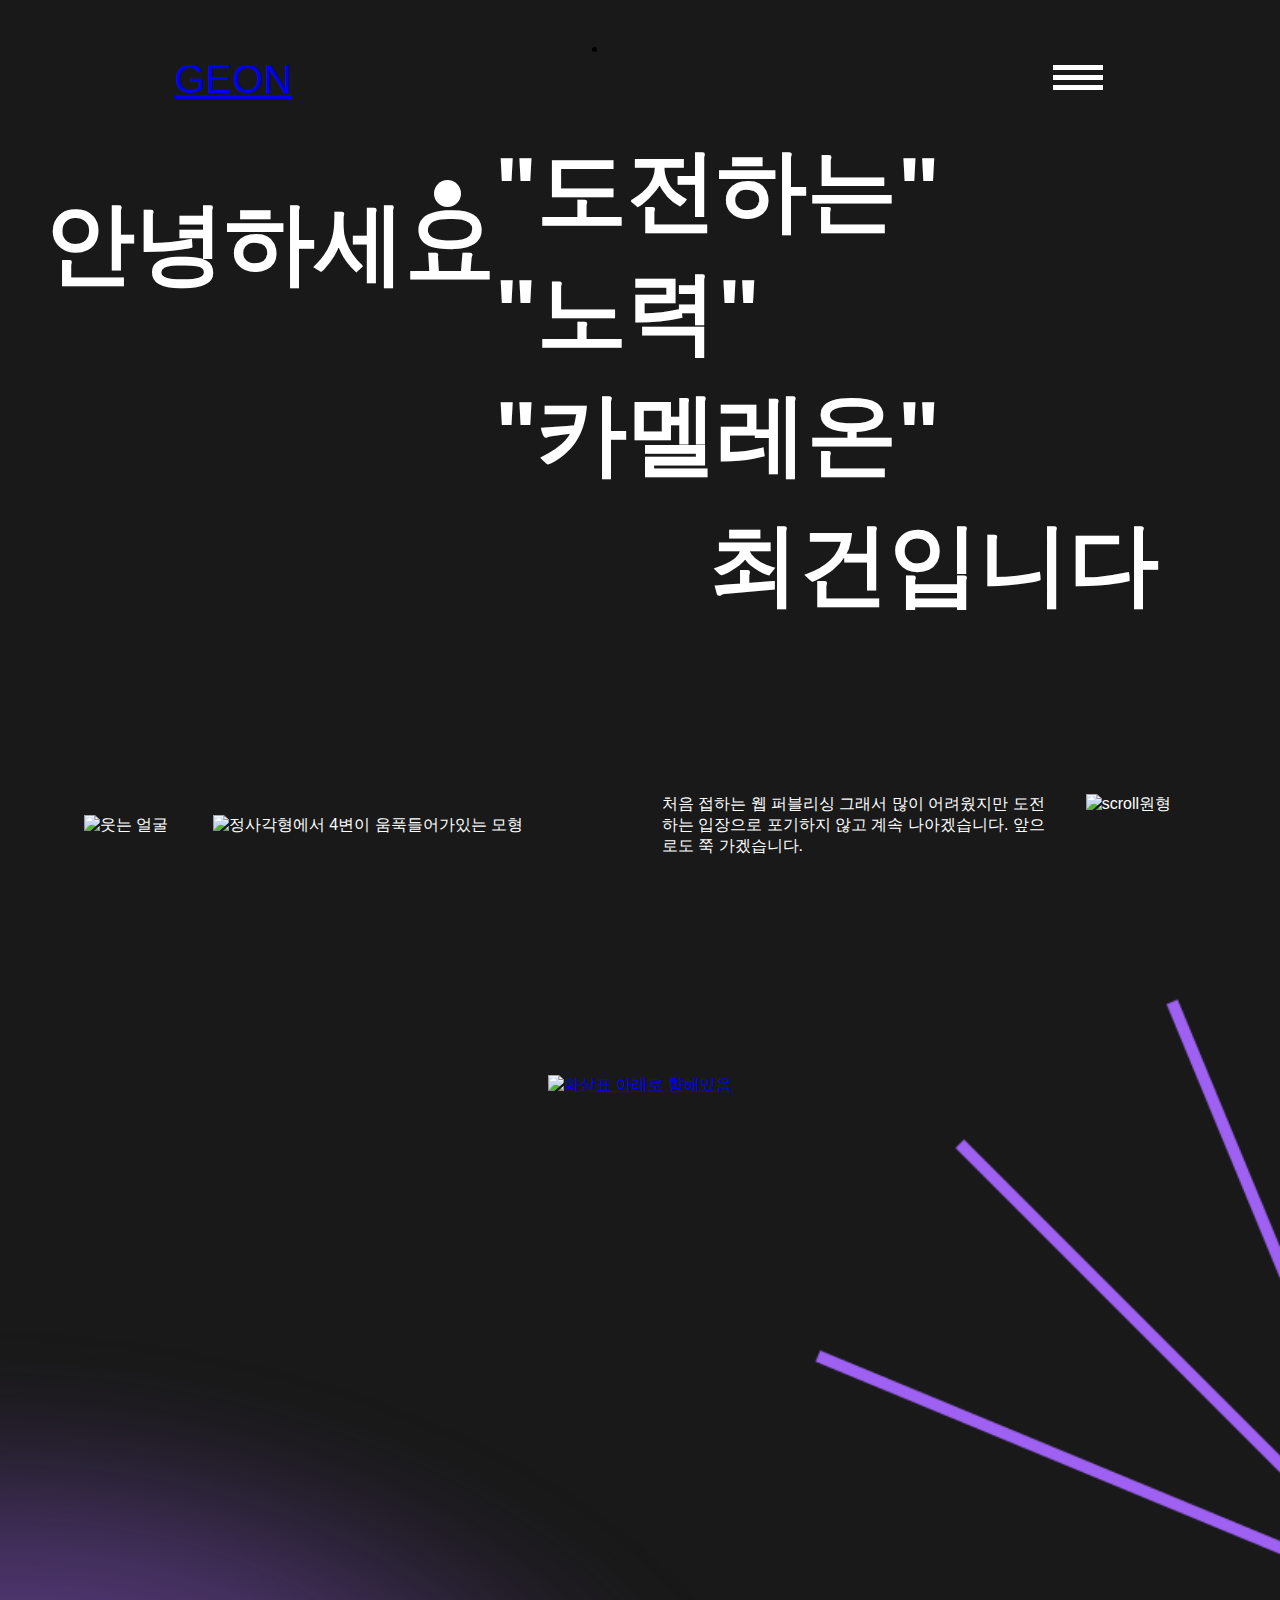
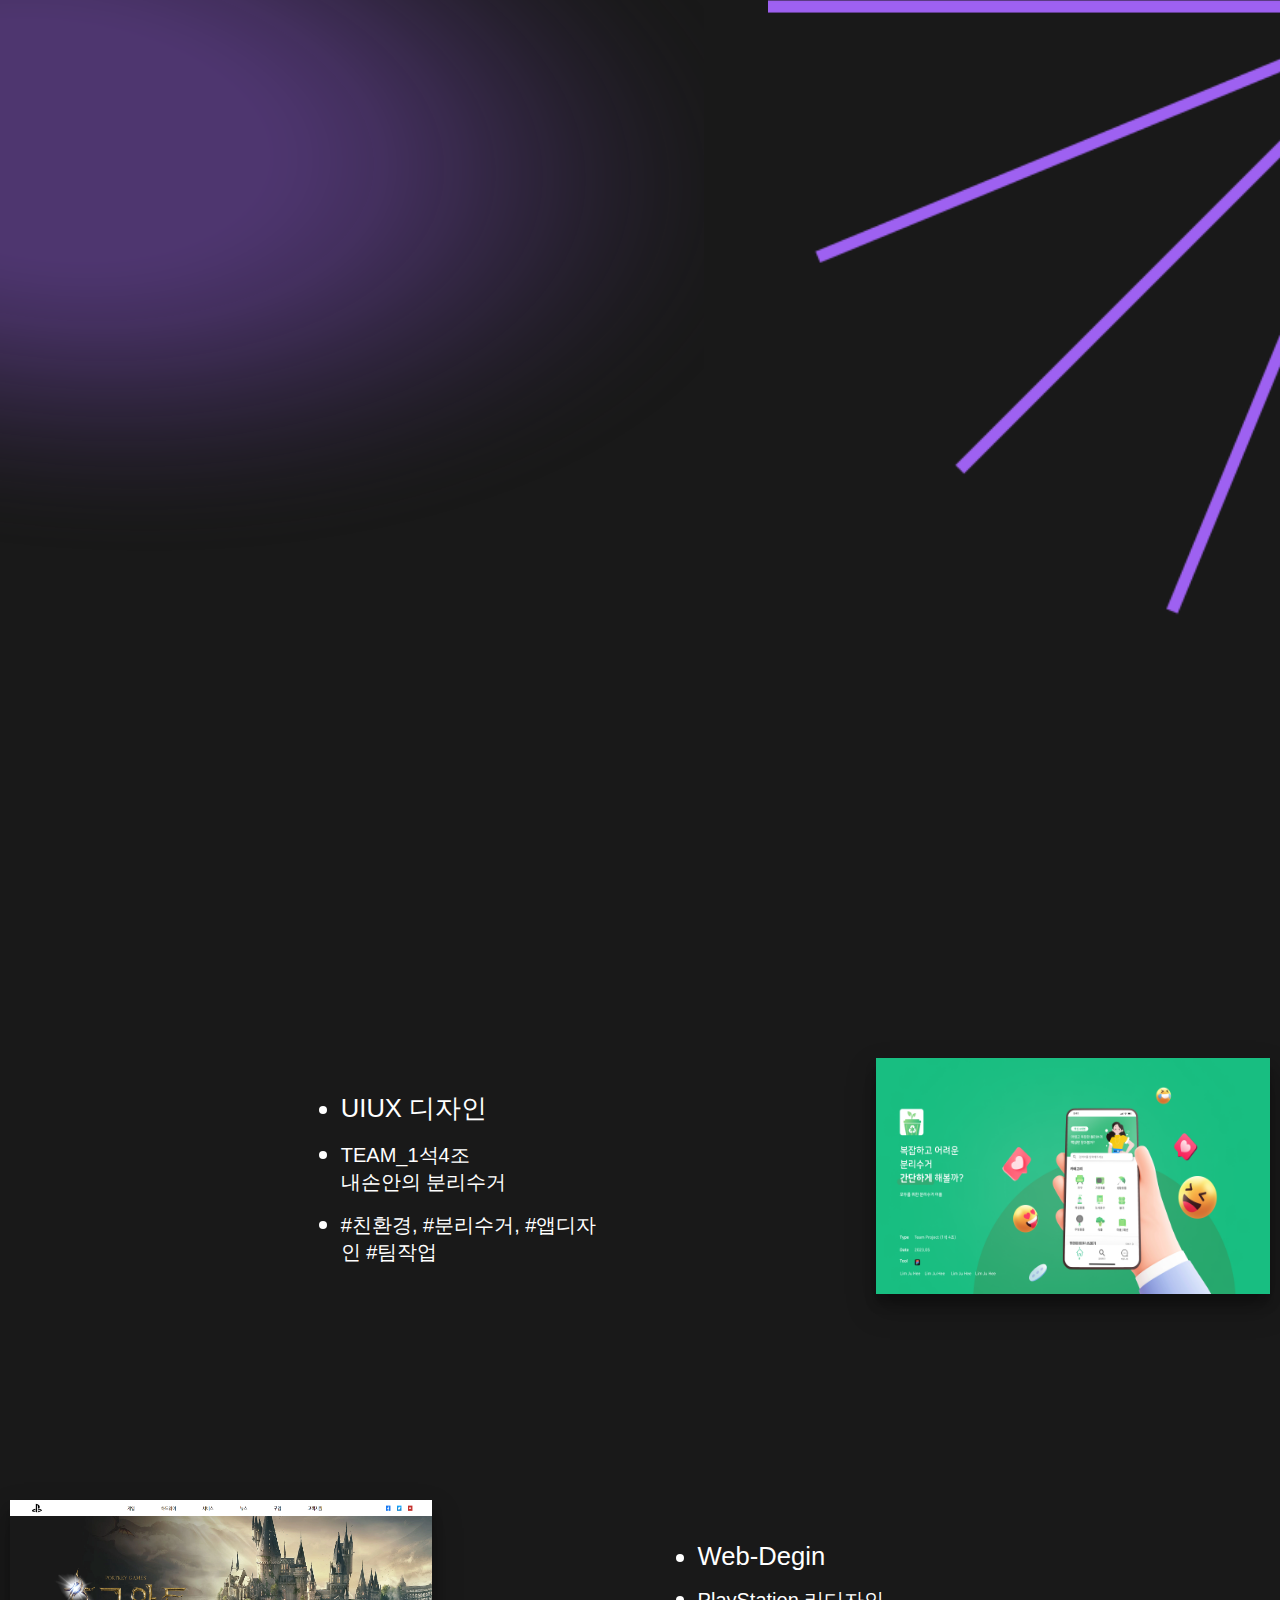
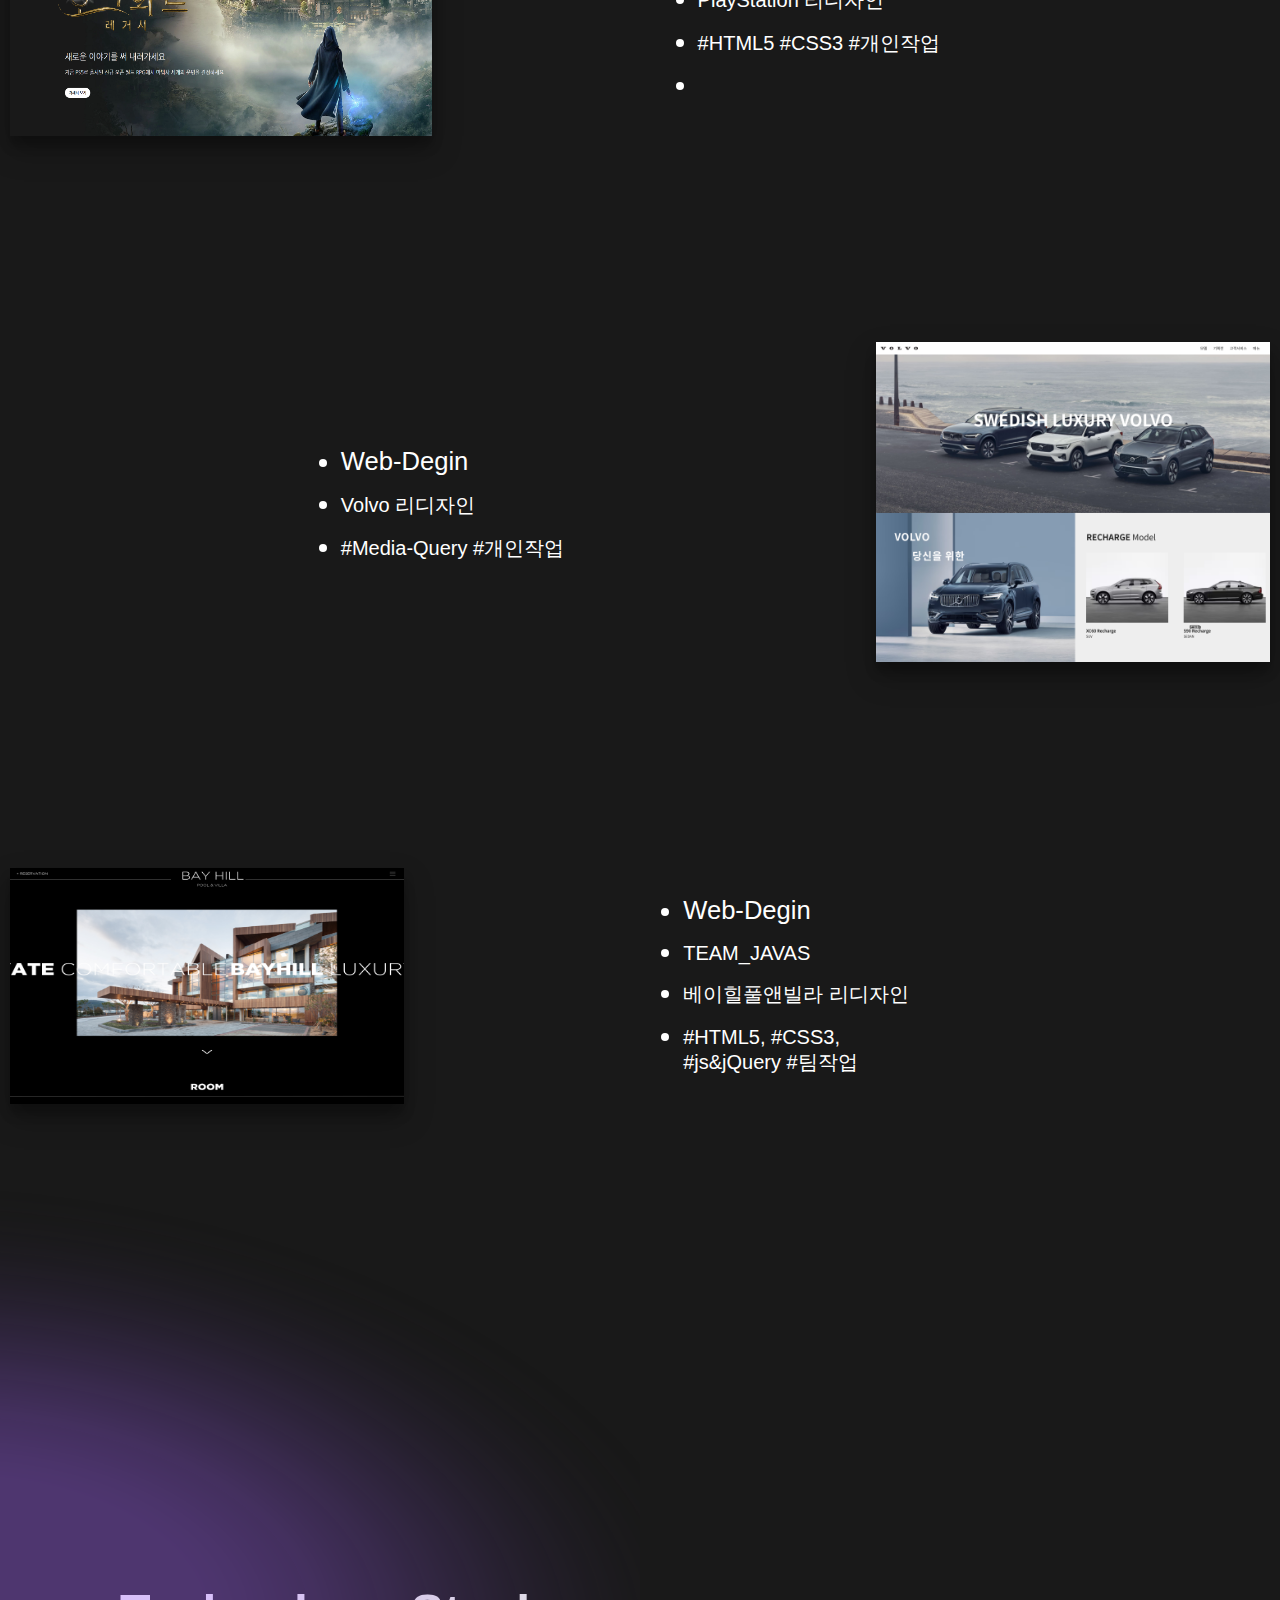
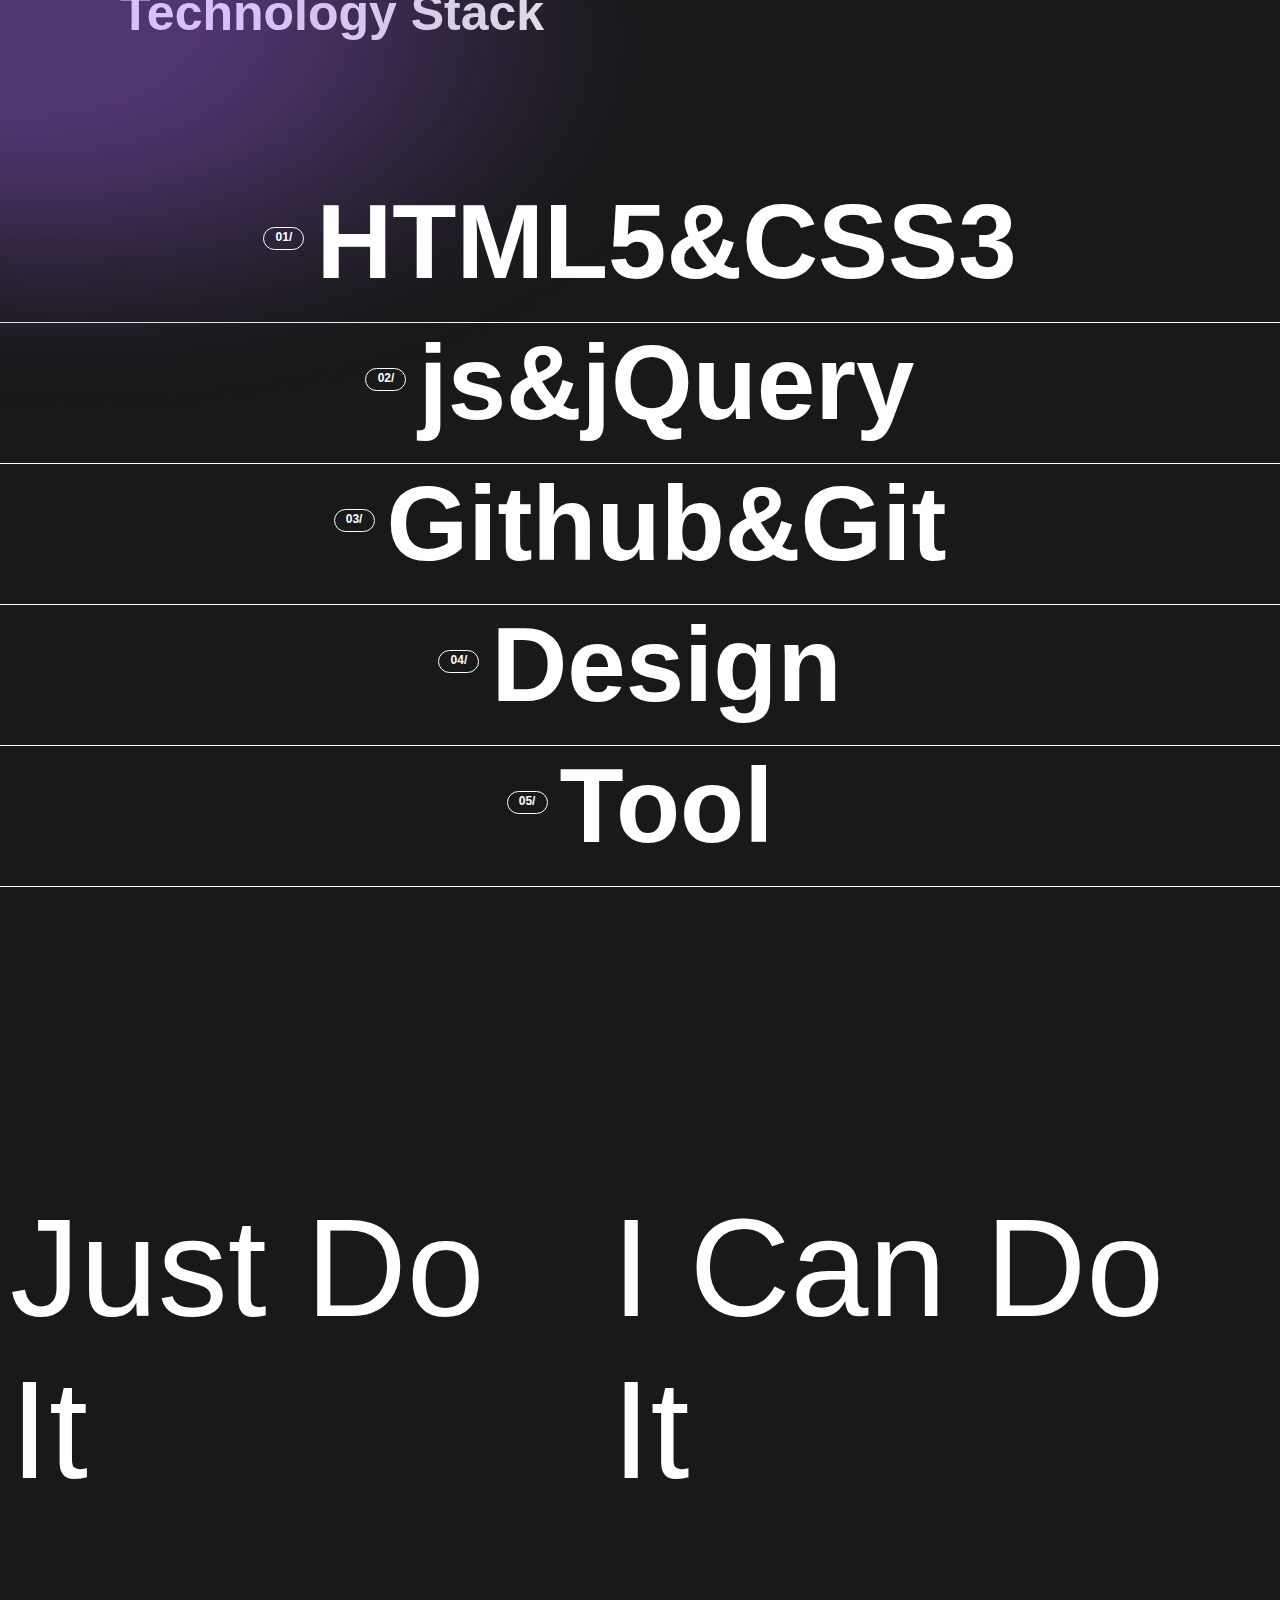
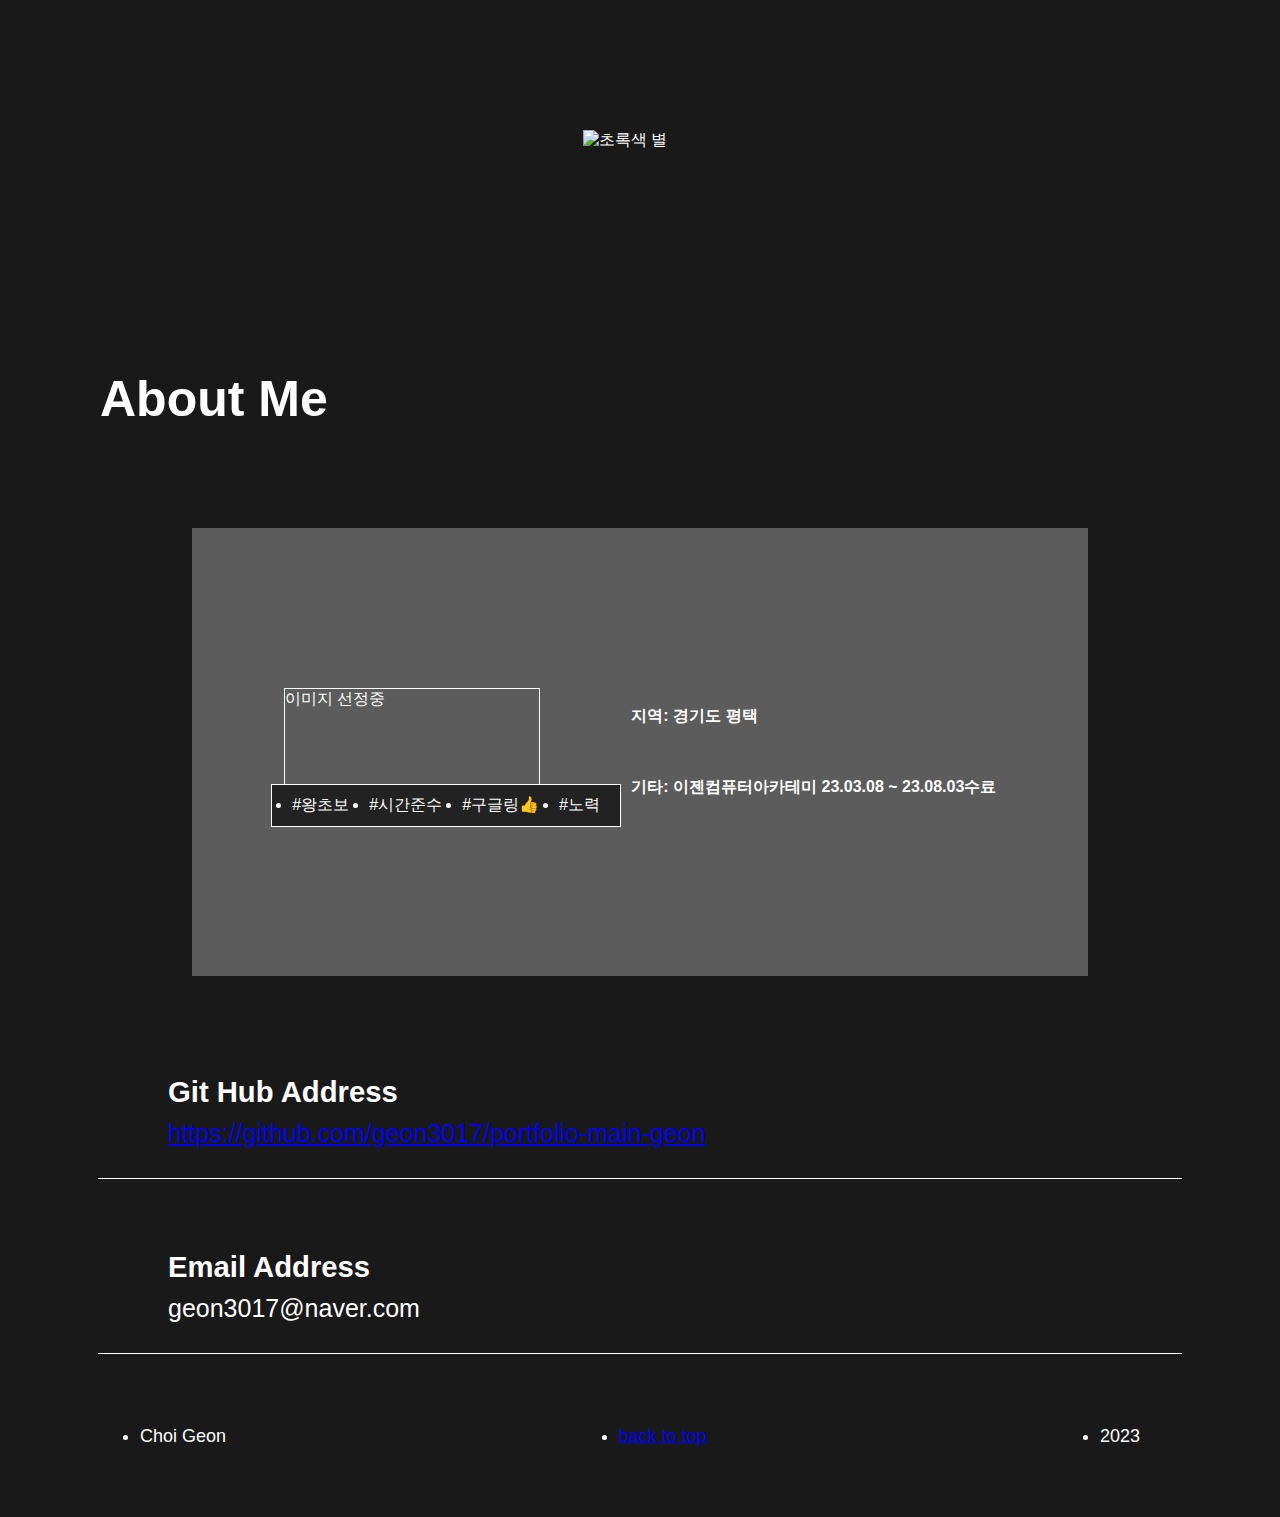
==== commit e12d4875: "REMAD 오픈그라피수정중" ====
--- a/index.html
+++ b/index.html
@@ -11,7 +11,7 @@
   <!-- open graph -->
   <meta property="og:title" content="portfolio-geon" />
   <meta property="og:type" content="portfolio-web" />
-  <meta property="og:image" content="https://github.com/geon3017/portfolio-main-geon/reference-image/smile.png" />
+  <meta property="og:image" content="https://github.com/geon3017/reference-image/op.png" />
   <meta property="og:url" content="https://github.com/geon3017/portfolio-main-geon/index.html" />
 
   <!-- minireset -->
@@ -31,7 +31,7 @@
 <body>
   <!------- menu ------->
   <header>
-    <div class="main-menu">
+    <div class="main-menu" id="homeback">
       <ul class="sub-menu">
         <div class="header">
           <!----- home ----->
@@ -56,7 +56,7 @@
         </div>
       </ul>
       <ul class="menu" id="menu">
-        <li><a href="#">home</a></li>
+        <li><a href="#homeback" id="home">home</a></li>
         <li><a href="#propart" id="project">project</a></li>
         <li><a href="#about-me" id="about">about</a></li>
       </ul>
@@ -69,15 +69,12 @@
                 <h2>안녕하세요</h2>
               </li>
               <li>
-                <div class="rolling_box">
-                  <div class="aniText active">
-                    <h2>"카멜레온"</h2>
-                  </div>
-                  <div class="aniText">
-                    <h2>"도전하는"</h2>
-                  </div>
-                  <div class="aniText">
-                    <h2>"노력형"</h2>
+                <div class="main">
+                  <div class="roller">
+                    <span id="rolltext">"도전하는"
+                      <br>"노력"
+                      <br>"카멜레온"
+                    </span>
                   </div>
                 </div>
               </li>
@@ -120,9 +117,10 @@
           </li>
           <li>
             <p>TEAM_1석4조</p>
-          </li>
-          <li>
-            <p>#친환경, #분리수거, #앱디자인</p>
+            <p>내손안의 분리수거</p>
+          </li>
+          <li>
+            <p>#친환경, #분리수거, #앱디자인 #팀작업</p>
           </li>
         </ul>
         <a href="#"><img src="./reference-image/uiux.png" alt="1석4조팀 UIUX팀작업"></a>
@@ -133,10 +131,10 @@
         <ul>
           <li>Web-Degin</li>
           <li>
-            <p>PlayStation페이지 리디자인 작업</p>
-          </li>
-          <li>
-            <p>#HTML5, #CSS3</p>
+            <p>PlayStation 리디자인</p>
+          </li>
+          <li>
+            <p>#HTML5 #CSS3 #개인작업</p>
           </li>
           <li></li>
         </ul>
@@ -148,10 +146,10 @@
         <ul>
           <li>Web-Degin</li>
           <li>
-            <p>Volvo페이지 리디자인 작업</p>
-          </li>
-          <li>
-            <p>#Media Query</p>
+            <p>Volvo 리디자인</p>
+          </li>
+          <li>
+            <p>#Media-Query #개인작업</p>
           </li>
         </ul>
         <a href="#"><img src="./reference-image/volvo.png" alt="볼보메인페이지사진"></a>
@@ -167,7 +165,7 @@
             <p>베이힐풀앤빌라 리디자인</p>
           </li>
           <li>
-            <p>#HTML5, #CSS3, #js&jQuery</p>
+            <p>#HTML5, #CSS3, #js&jQuery #팀작업</p>
           </li>
         </ul>
         <img src="./reference-image/TEAM_JAVAS.png" alt="JAVAS팀작업">
@@ -187,9 +185,11 @@
       <div class="stack">
         <div class="text">
           <h4>01/</h4>
-          <h2 class="html5">HTML5&CSS3</h2>
-          <p>웹 접근성을 고려한 시맨틱 태그<br>
-            미디어쿼리를 적용한 반응형 웹</p>
+          <h2>HTML5&CSS3</h2>
+          <p class="html5">웹 접근성을 고려한 시맨틱 태그<br>
+            미디어쿼리를 적용한 반응형 웹<br>
+            flex, grid, position 이용 레이아웃 구현<br>
+            CSS3 애니메이션, 변수 설정 가능</p>
         </div>
       </div>
     </div>
@@ -198,8 +198,10 @@
         <div class="text">
           <h4>02/</h4>
           <h2>js&jQuery</h2>
-          <p class="Java">ES6+ 문법활용<br>
-            비동기 통신 AJAX를 이용한 JSON 데이터 활용<!--비동기 통신 Ajax를 이용한 JSON 데이터 활용 ES6문법--></p>
+          <p class="Java">ES6+ 문법활용 및 기본 문법 이해<br>
+            다양한 jQuery 라이브러리 사용<br>
+            webAPI 사용<br>
+            비동기 함수 setTimeout, setInterval 활용</p>
         </div>
       </div>
     </div>
@@ -209,7 +211,8 @@
           <h4>03/</h4>
           <h2>Github&Git</h2>
           <p class="Git">Git으로 코드 버전 관리 Github로 협업 가능<br>
-            Github를 이용한 배포와 Cli 기반 Gitbash 사용 가능</p>
+            Github를 이용한 배포와 CLI 기반 GitBash 사용 가능<br>
+            Github Organization를 이용한 팀 프로젝트</p>
         </div>
       </div>
     </div>
@@ -218,8 +221,8 @@
         <div class="text">
           <h4>04/</h4>
           <h2>Design</h2>
-          <p class="Design">Figma(프로토타입 제작) <br>
-            photoshop (이벤트 배너 작업) <br>
+          <p class="Design">Figma(프로토타입 제작)& <br>
+            photoshop(이미지 편집 및 디자인)& <br>
             illustrator (이벤트 배너 작업)</p>
         </div>
       </div>
@@ -239,12 +242,12 @@
     <div class="viewBox">
       <div class="slideBox">
         <div class="leftbox">
-          <div class="slideItem">just do it</div>
-          <div class="slideItem">i can do it</div>
+          <div class="slideItem">Just do it</div>
+          <div class="slideItem">I can do it</div>
         </div>
         <div class="rightbox">
-          <div class="slideItem">just do it</div>
-          <div class="slideItem">i can do it</div>
+          <div class="slideItem">Just do it</div>
+          <div class="slideItem">I can do it</div>
         </div>
       </div>
     </div>
@@ -270,7 +273,7 @@
         </div>
         <div class="ab-me">
           <h3>지역: 경기도 평택</h3>
-          <h3>기타: 이젠컴퓨터아카테미 23.03.08 ~ 23.08.03</h3>
+          <h3>기타: 이젠컴퓨터아카테미 23.03.08 ~ 23.08.03수료</h3>
         </div>
       </div>
     </div>
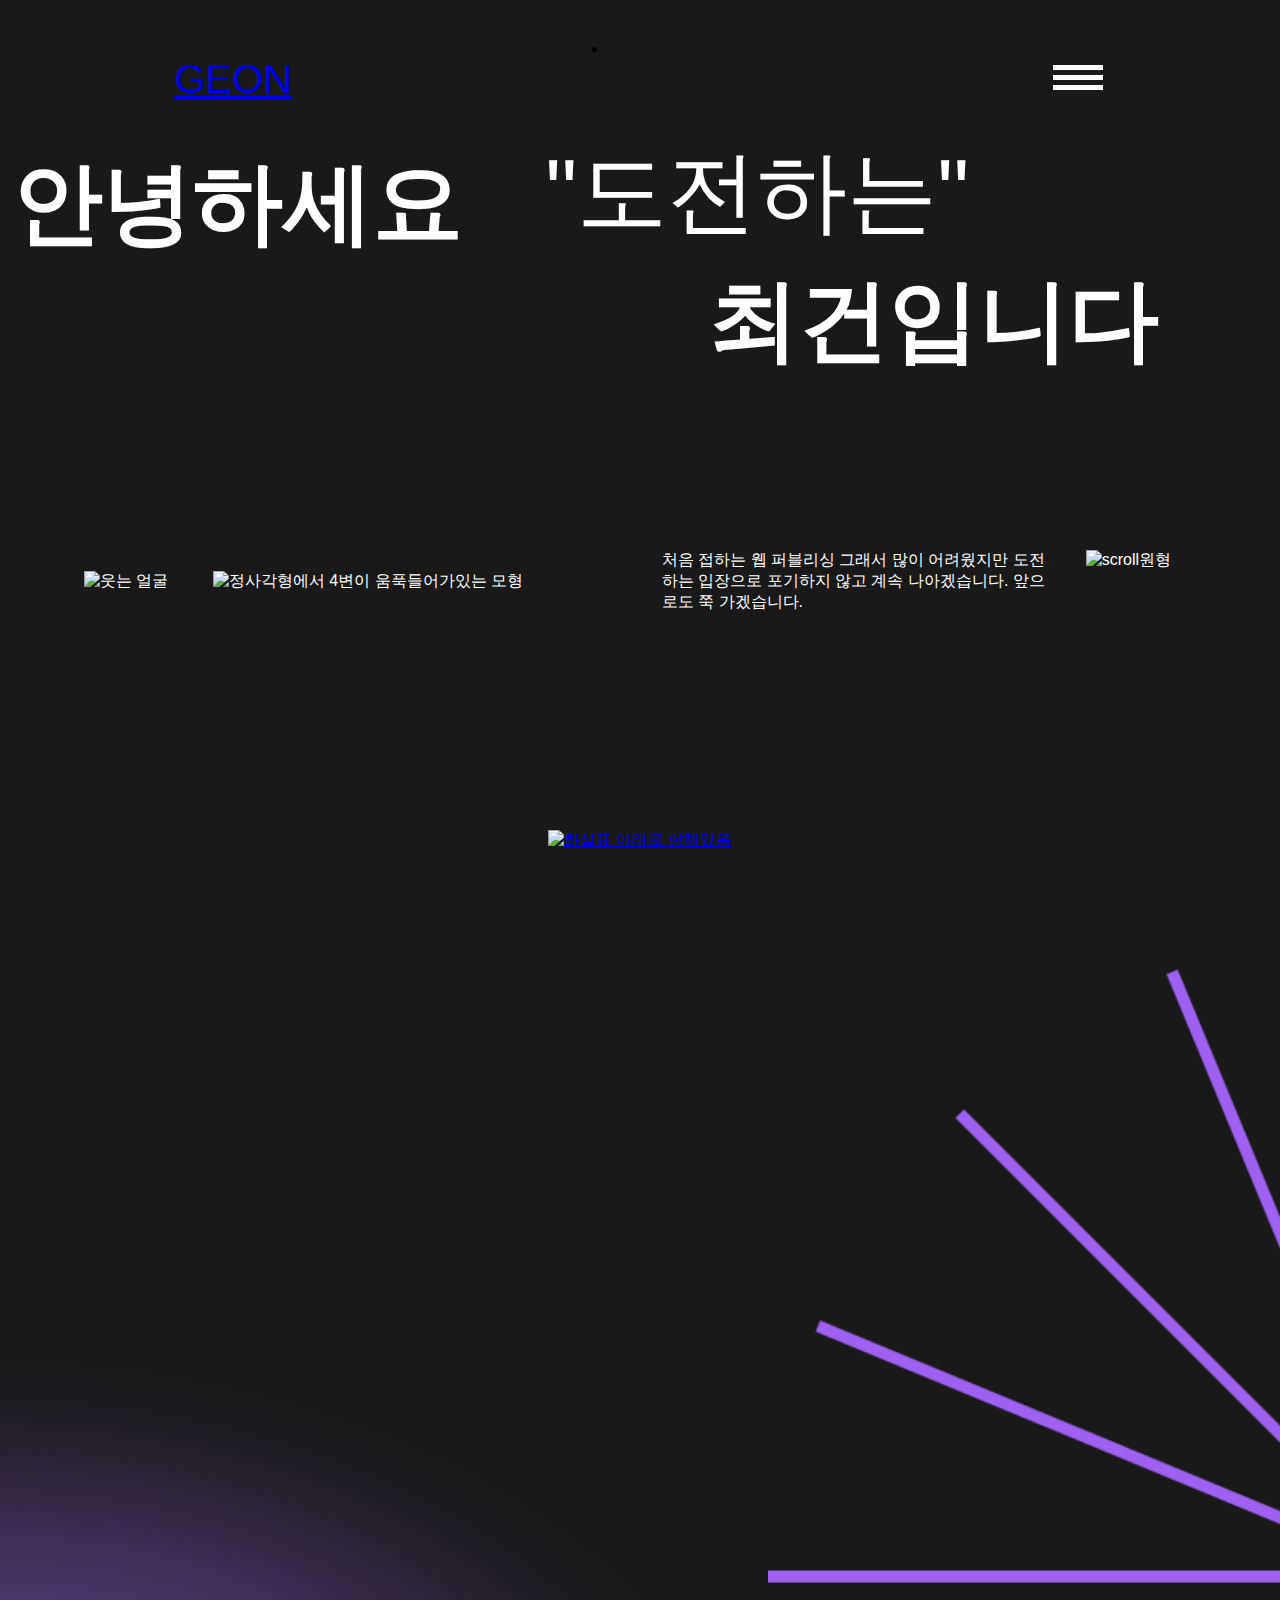
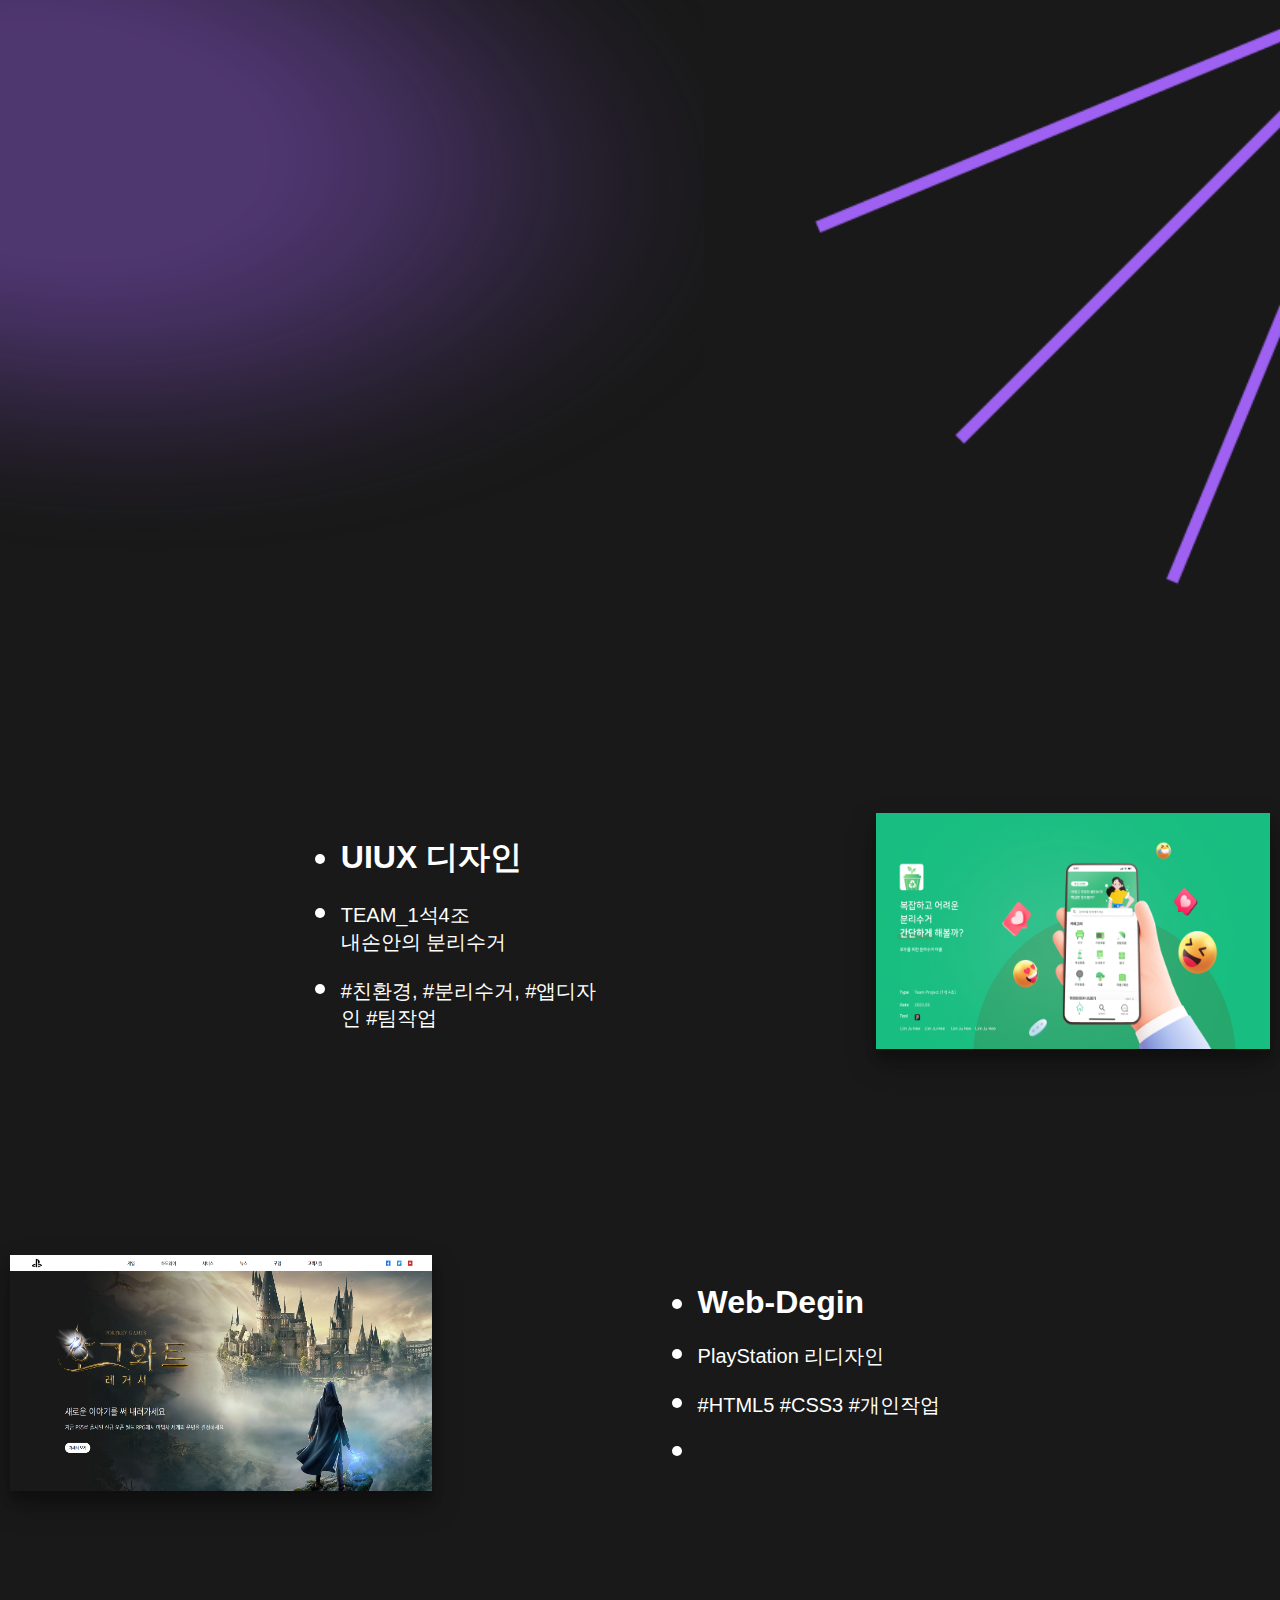
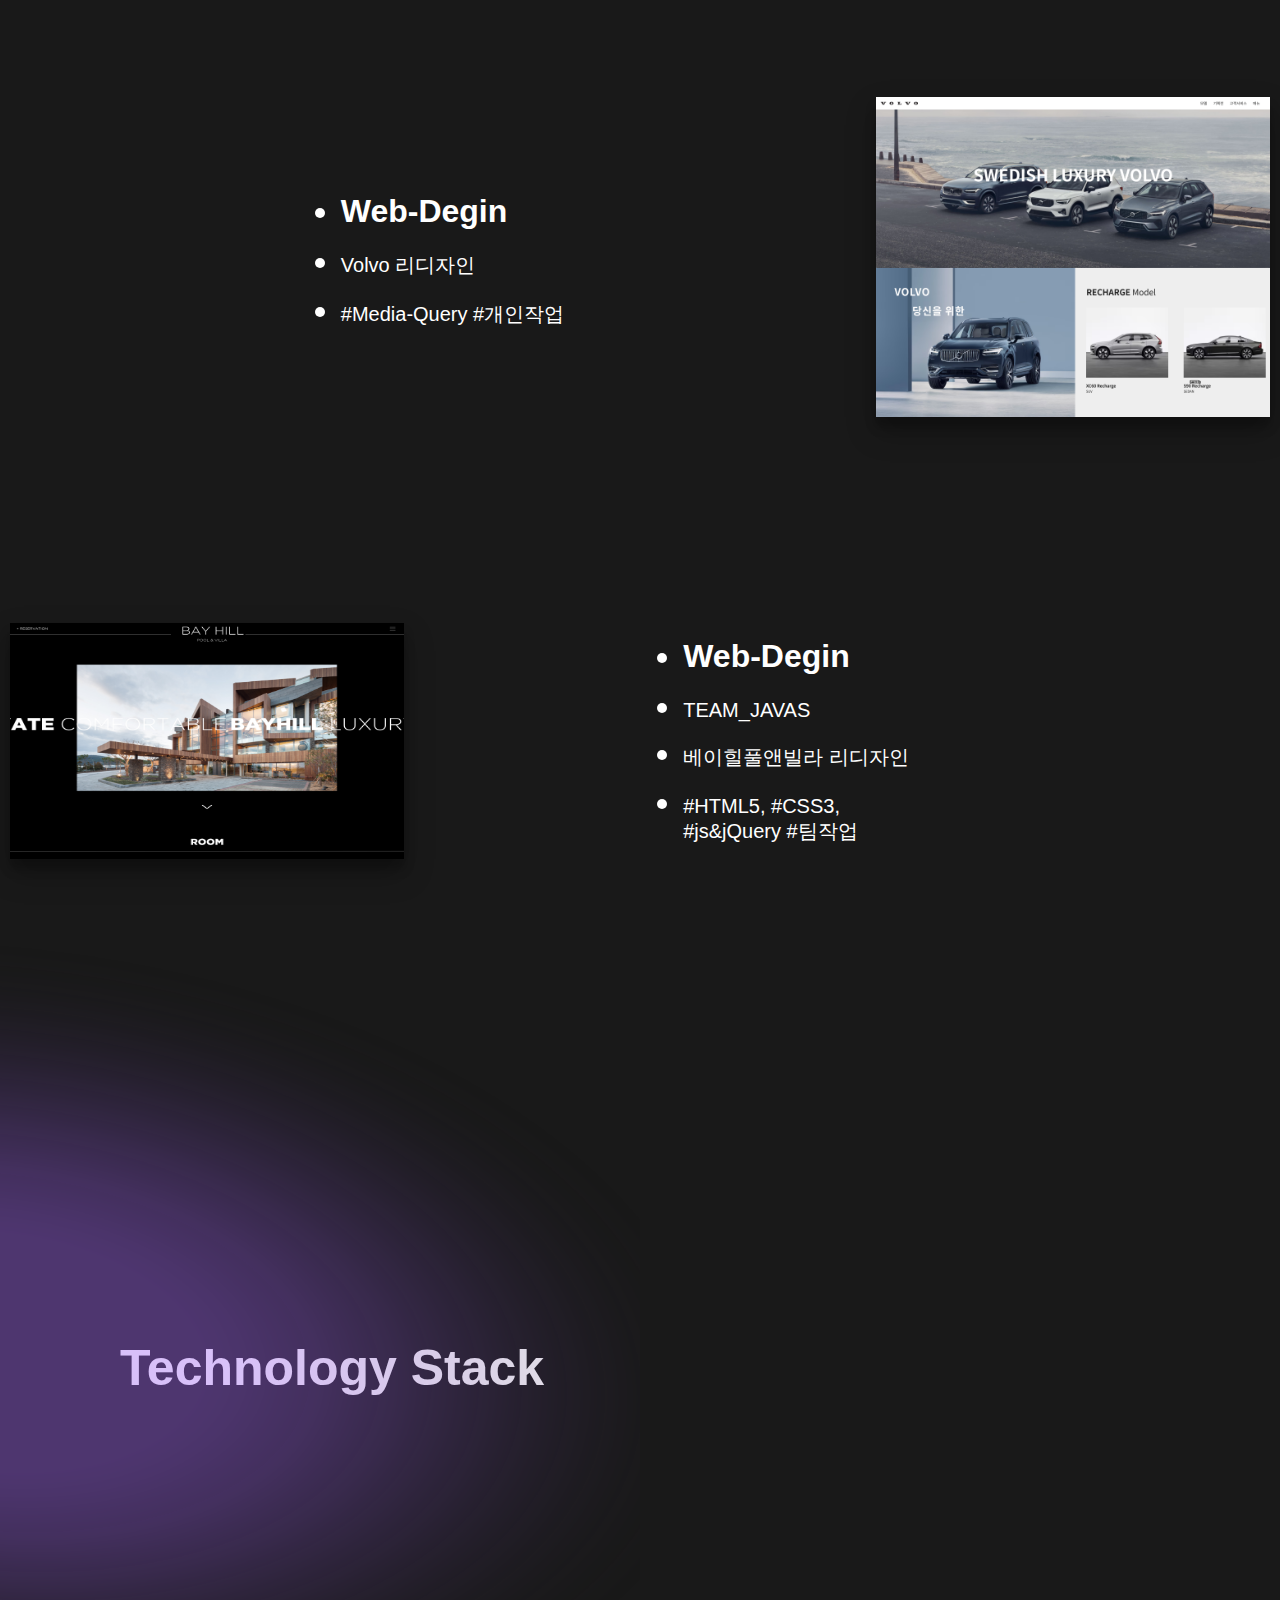
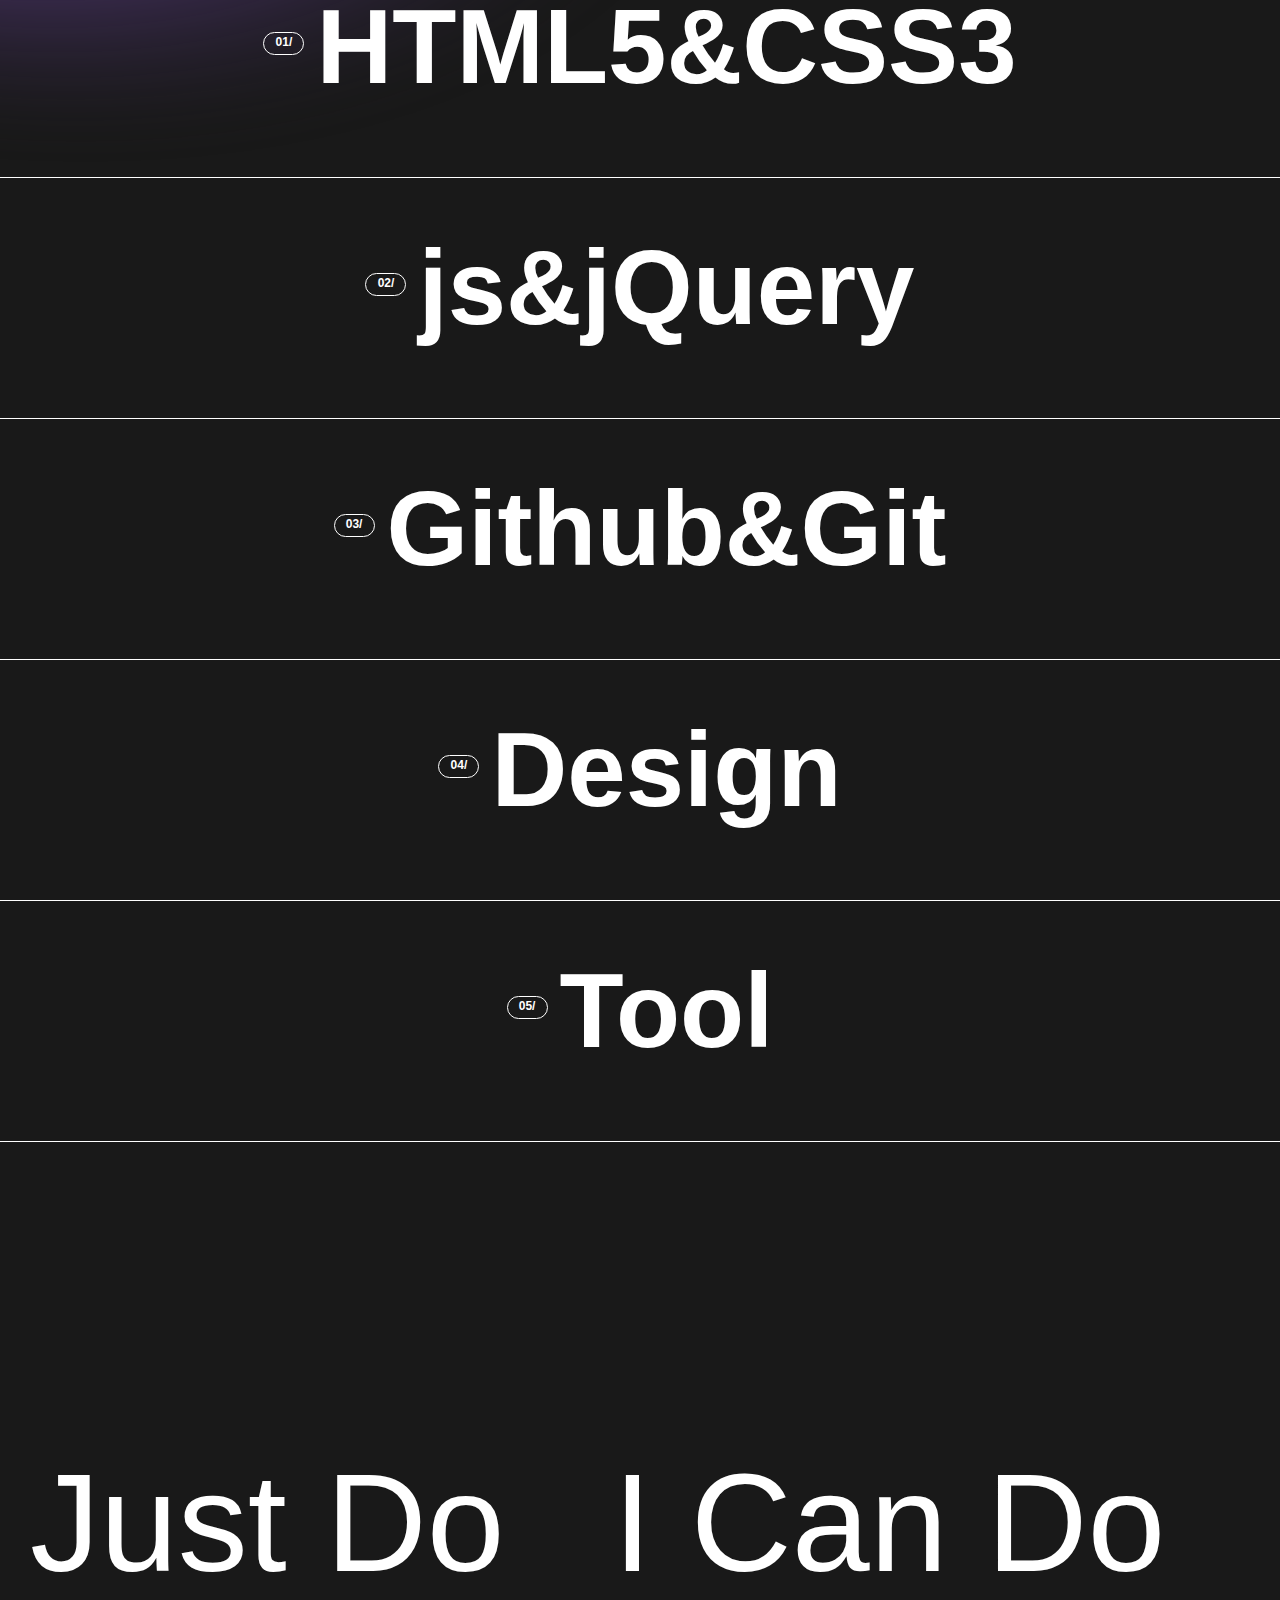
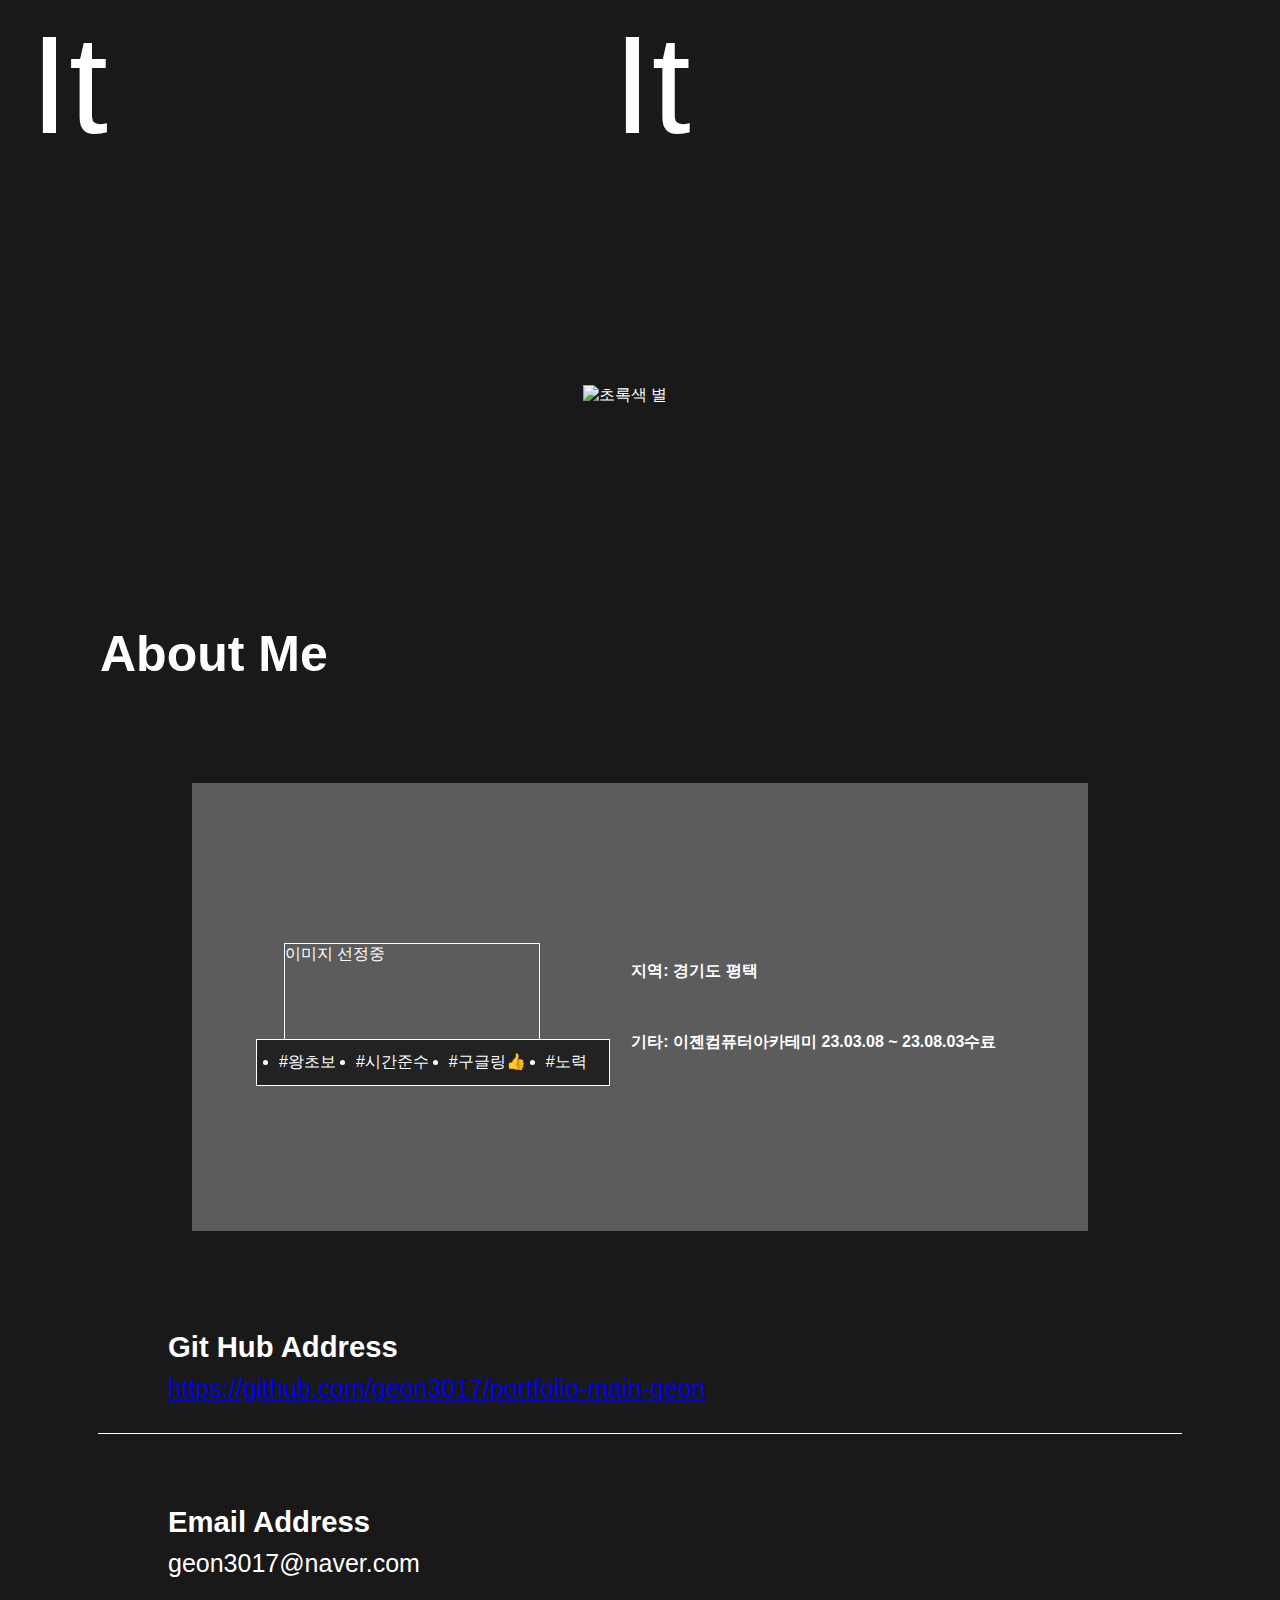
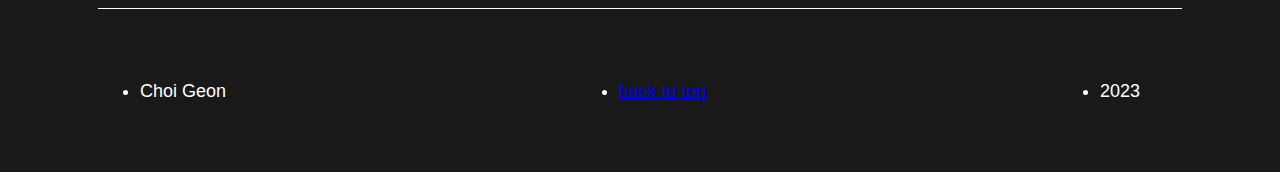
==== commit 91db525d: "REAMD 최건 메인페이지 완료 설명페이지시작" ====
--- a/index.html
+++ b/index.html
@@ -9,8 +9,8 @@
   <!----- favicon ----->
   <link rel="shortcut icon" href="./common/favicon.ico" image="/x-icon">
   <!-- open graph -->
-  <meta property="og:title" content="portfolio-geon" />
-  <meta property="og:type" content="portfolio-web" />
+  <meta property="og:title" content="portfolio-Geon" />
+  <meta property="og:type" content="portfolio-Web" />
   <meta property="og:image" content="https://github.com/geon3017/reference-image/op.png" />
   <meta property="og:url" content="https://github.com/geon3017/portfolio-main-geon/index.html" />
 
@@ -222,8 +222,7 @@
           <h4>04/</h4>
           <h2>Design</h2>
           <p class="Design">Figma(프로토타입 제작)& <br>
-            photoshop(이미지 편집 및 디자인)& <br>
-            illustrator (이벤트 배너 작업)</p>
+            photoshop & illustrator (이미지 편집 및 디자인)</p>
         </div>
       </div>
     </div>
--- a/reference.css
+++ b/reference.css
@@ -4,6 +4,17 @@
 }
 html {
   scroll-behavior: smooth;
+}
+html::-webkit-scrollbar {
+  width: 15px;
+}
+html::-webkit-scrollbar-thumb {
+  background-color: #eee;
+  border-radius: 10px;
+  border: 2px solid #fff;
+}
+html::-webkit-scrollbar-track {
+  background-color: #191919;
 }
 body {
   overflow-x: hidden;
@@ -56,67 +67,58 @@
 /***** 메뉴  public.css*****/
 
 /**** 아래 롤링 연습 작업 *****/
-.ani > div {
+/* .ani > div {
   font-size: clamp(5.625rem, -2.2379rem + 9.6774vw, 9.375rem);
   font-weight: 600;
   margin: 10px 0;
   box-sizing: border-box;
-}
+} */
 
 .rollingV {
   overflow: hidden;
-  margin-top: 120px;
+  margin-top: 7vw;
 }
 .rollingV .holl ul {
   display: flex;
-  margin-left: 2.5vw;
-}
-.rollingV .rolling_box {
-  margin-top: 2vw;
-  margin-left: 5vw;
-  height: 200px;
+  /* margin-left: 2.5vw; */
+}
+
+.roller {
+  font-size: clamp(5.625rem, -2.2379rem + 9.6774vw, 9.375rem);
+  height: 10vw;
+  line-height: 10vw;
+  position: relative;
   overflow: hidden;
-  position: relative;
-}
-
-.rollingV .rolling_box .aniText {
-  height: 200px;
-  width: 100%;
-  transform: translateY(-30px);
-}
-
-.rollingV .aniText.active h2 {
-  transform: translateY(0);
-  opacity: 1;
-}
-/* #spare-time {
-  font-size: 1rem;
-  font-style: italic;
-  letter-spacing: 1rem;
-  margin-top: 0;
-  color: #a8dadc;
+  width: 40vw;
+  display: flex;
+  justify-content: center;
+  align-items: center;
+  margin: 3vw 0 0 3vw;
 }
 
 .roller #rolltext {
   position: absolute;
   top: 0;
-  animation: slide 5s infinite;
+  animation: slide 8s infinite;
 }
 
 @keyframes slide {
   0% {
     top: 0;
   }
+
   25% {
-    top: -4rem;
-  }
+    top: -10vw;
+  }
+
   50% {
-    top: -8rem;
-  }
+    top: -10vw;
+  }
+
   72.5% {
-    top: -12.25rem;
-  }
-} */
+    top: -20vw;
+  }
+}
 /****** 위 롤링연습작업 *****/
 
 header .main-txt {
@@ -231,6 +233,10 @@
 }
 .projects .project-menu .box ul li {
   margin: 1vw;
+  font-size: 2.5vw;
+}
+.projects .project-menu .box ul li:first-child {
+  font-weight: 600;
 }
 .projects .project-menu .box p {
   width: 20vw;
@@ -259,7 +265,6 @@
   width: 100%;
   height: 100vh;
   text-indent: -9999px;
-
   position: absolute;
   top: -35vw;
   right: 50vw;
@@ -273,6 +278,7 @@
   margin-left: 120px;
   margin-bottom: 140px;
   text-transform: capitalize;
+  font-weight: 600;
 }
 .technology h2 {
   font-size: clamp(6.5625rem, 3.9415rem + 3.2258vw, 7.8125rem);
@@ -306,6 +312,7 @@
 .technology .stack .text {
   display: flex;
   justify-content: space-between;
+  margin: 50px 0;
 }
 .technology .stack:hover {
   transform: translateX(-20%);
@@ -314,7 +321,6 @@
 .technology .stack p {
   position: absolute;
   font-size: clamp(1rem, -0.1794rem + 1.4516vw, 1.5625rem);
-  bottom: 30%;
   right: -1vw;
   display: block;
   opacity: 0;
@@ -328,21 +334,23 @@
 }
 .technology .stack .text .html5 {
   right: -1vw;
+  bottom: 2vw;
 }
 .technology .stack .text .Java {
   right: -3vw;
-  bottom: 20%;
+  bottom: 2vw;
 }
 .technology .stack .text .Git {
   right: -10vw;
-  bottom: 25%;
-}
+  /* bottom: 25%; */
+}
+
 .technology .stack .text .Design {
-  right: -2vw;
-  bottom: 40%;
+  top: 4vw;
 }
 .technology .stack .text .Tool {
   right: 10vw;
+  bottom: 5vw;
 }
 
 /****** Slogan ******/
@@ -371,6 +379,7 @@
   justify-content: space-between;
   align-items: center;
   text-transform: capitalize;
+  margin: 0 20px;
 }
 .slideItem {
   font-size: clamp(8.75rem, 2.1976rem + 8.0645vw, 11.875rem);
@@ -423,15 +432,16 @@
 footer .about .about-page .keyword {
   border: 1px solid #fff;
   background-color: #222;
-  padding: 10px;
+  padding: 12px;
   font-size: clamp(1rem, -0.1794rem + 1.4516vw, 1.5625rem);
   position: absolute;
   top: 20vw;
-  left: 6.2vw;
+  left: 5vw;
 }
 footer .about .about-page .keyword .key {
   display: flex;
   justify-content: space-between;
+  align-items: center;
 }
 footer .about .about-page .keyword .key li {
   margin: 0 10px;
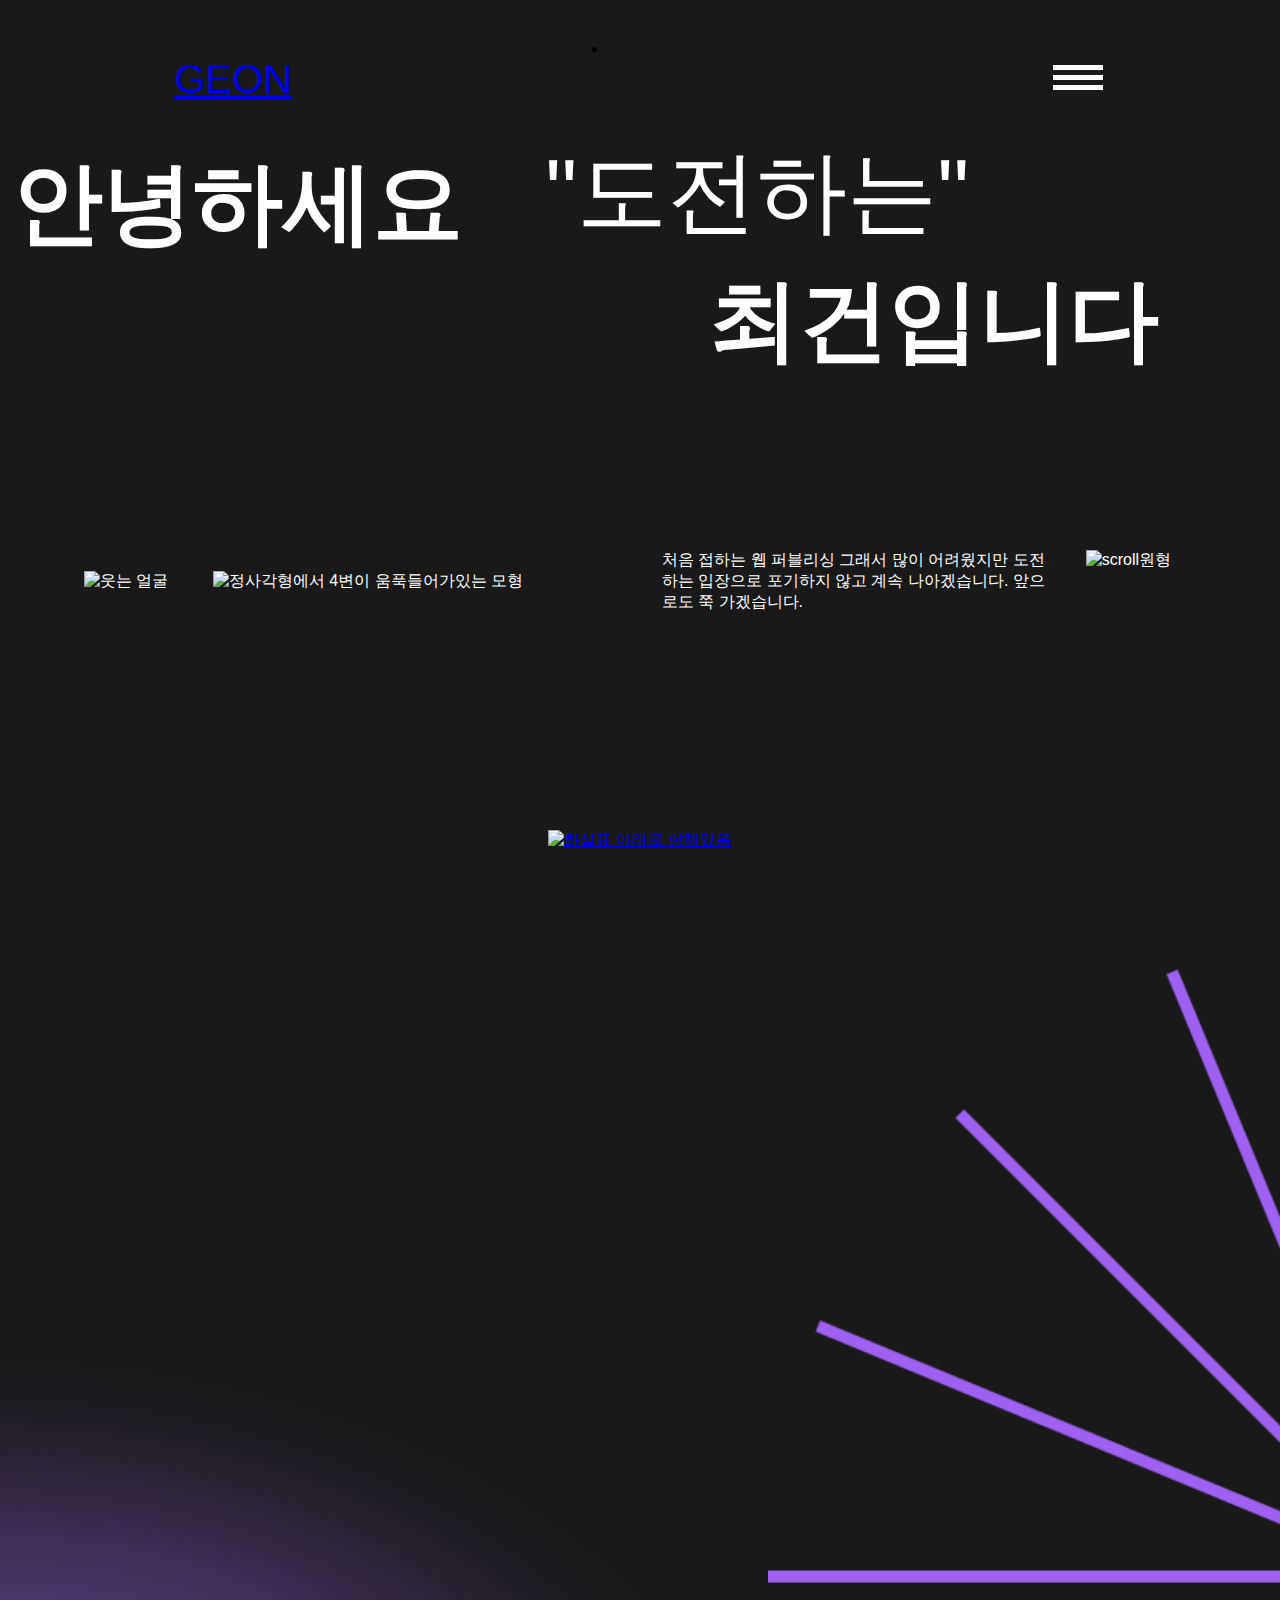
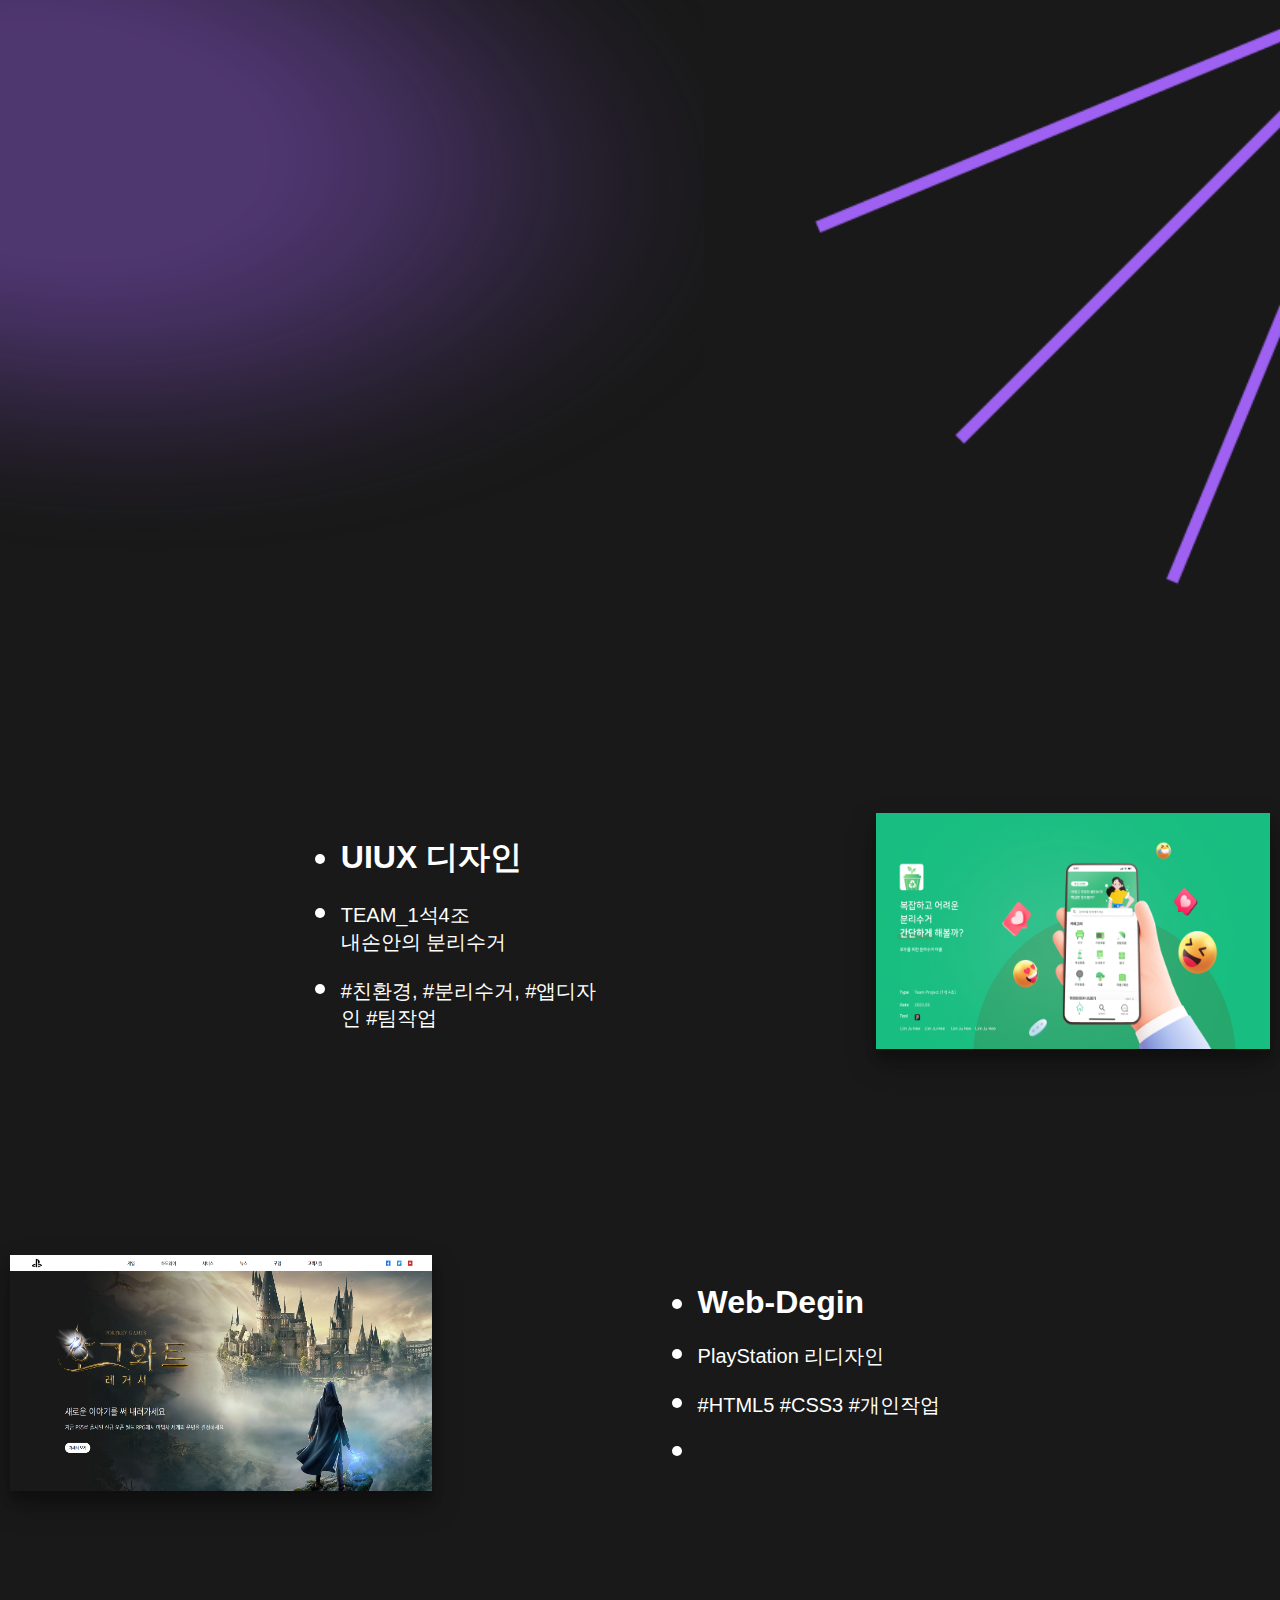
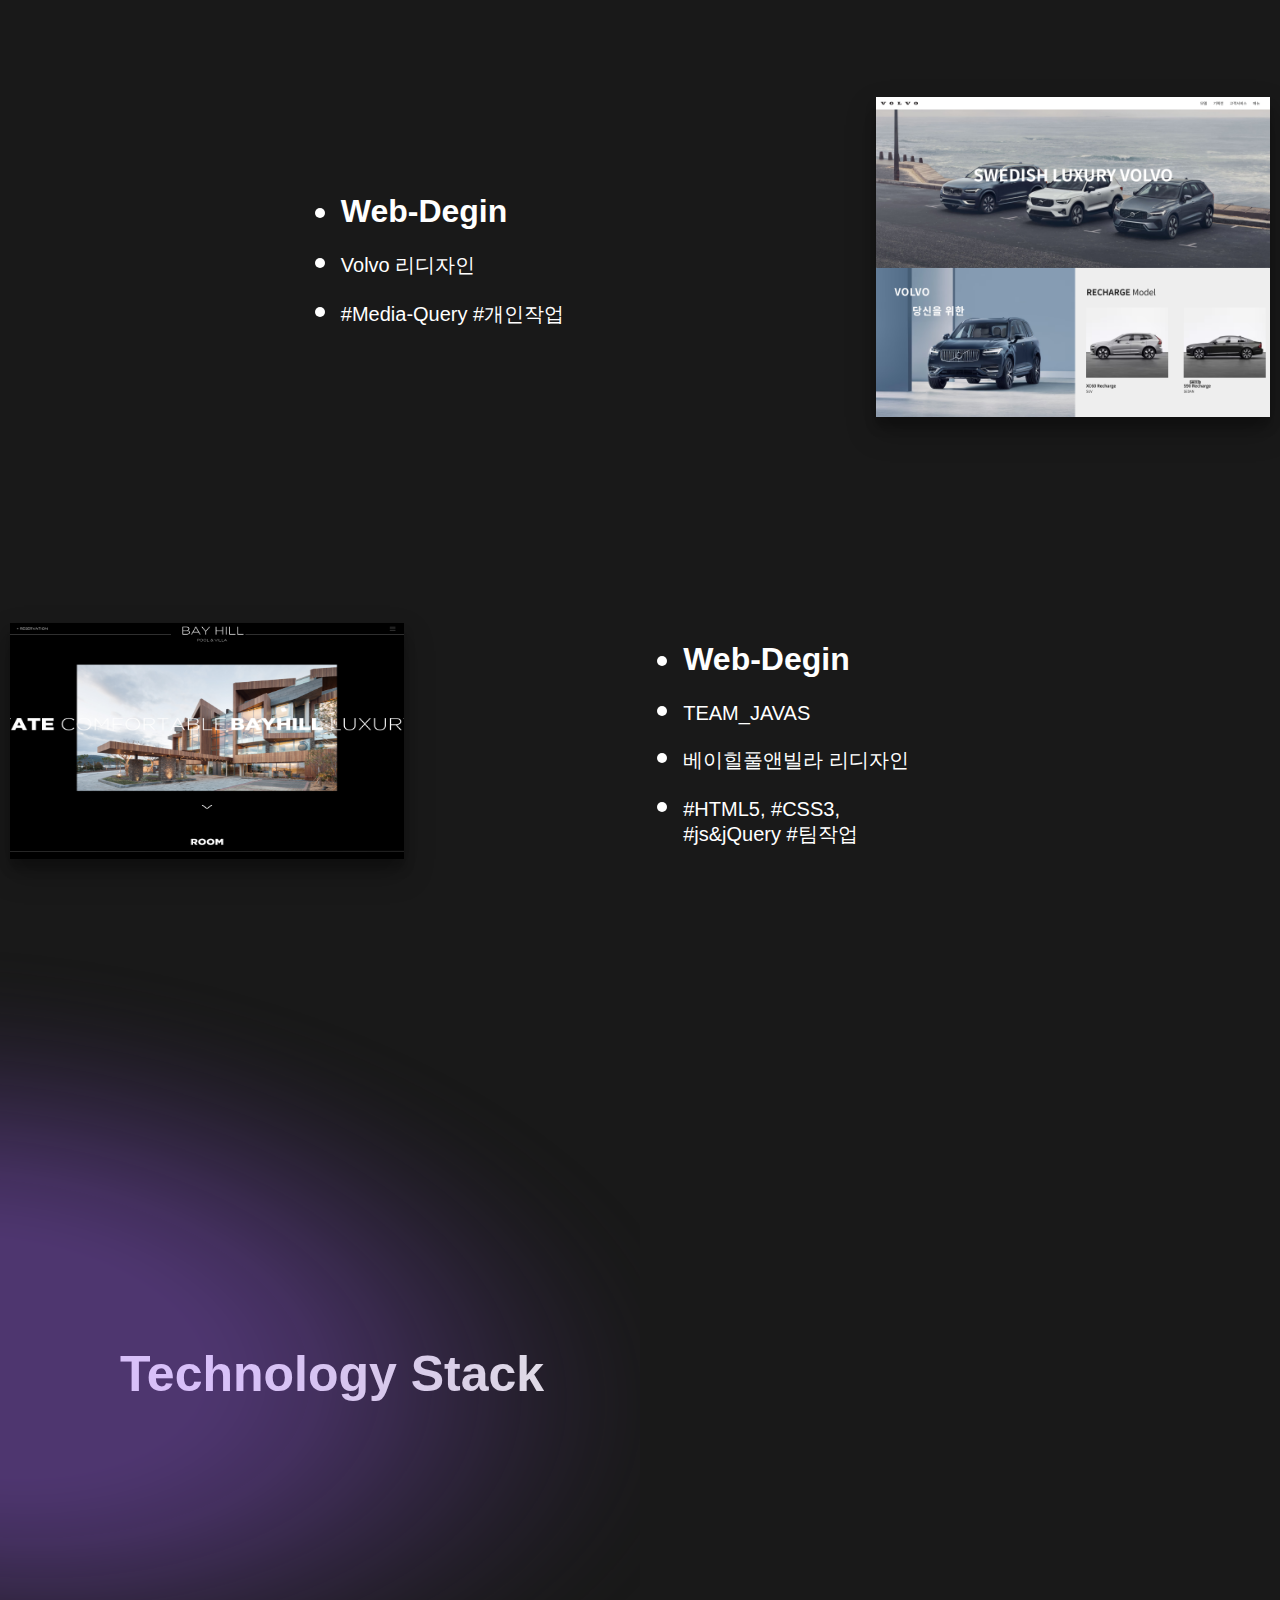
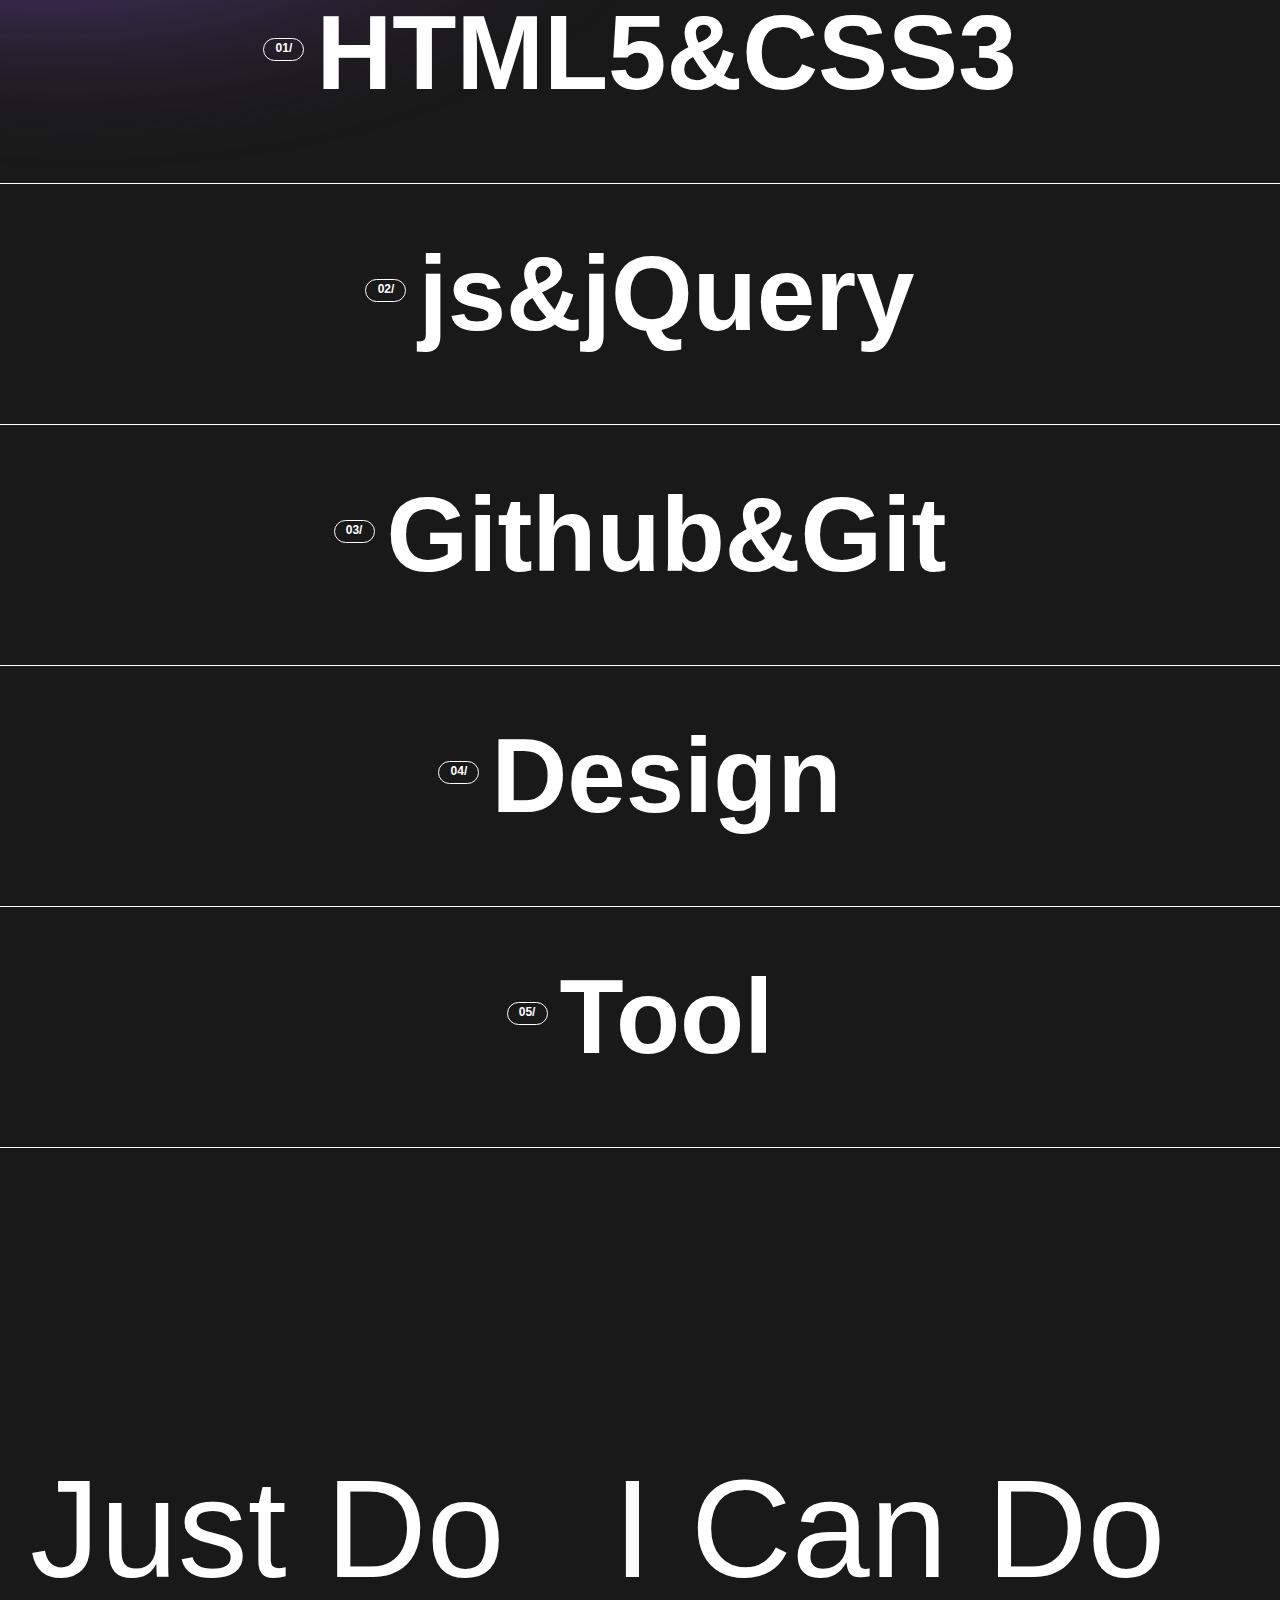
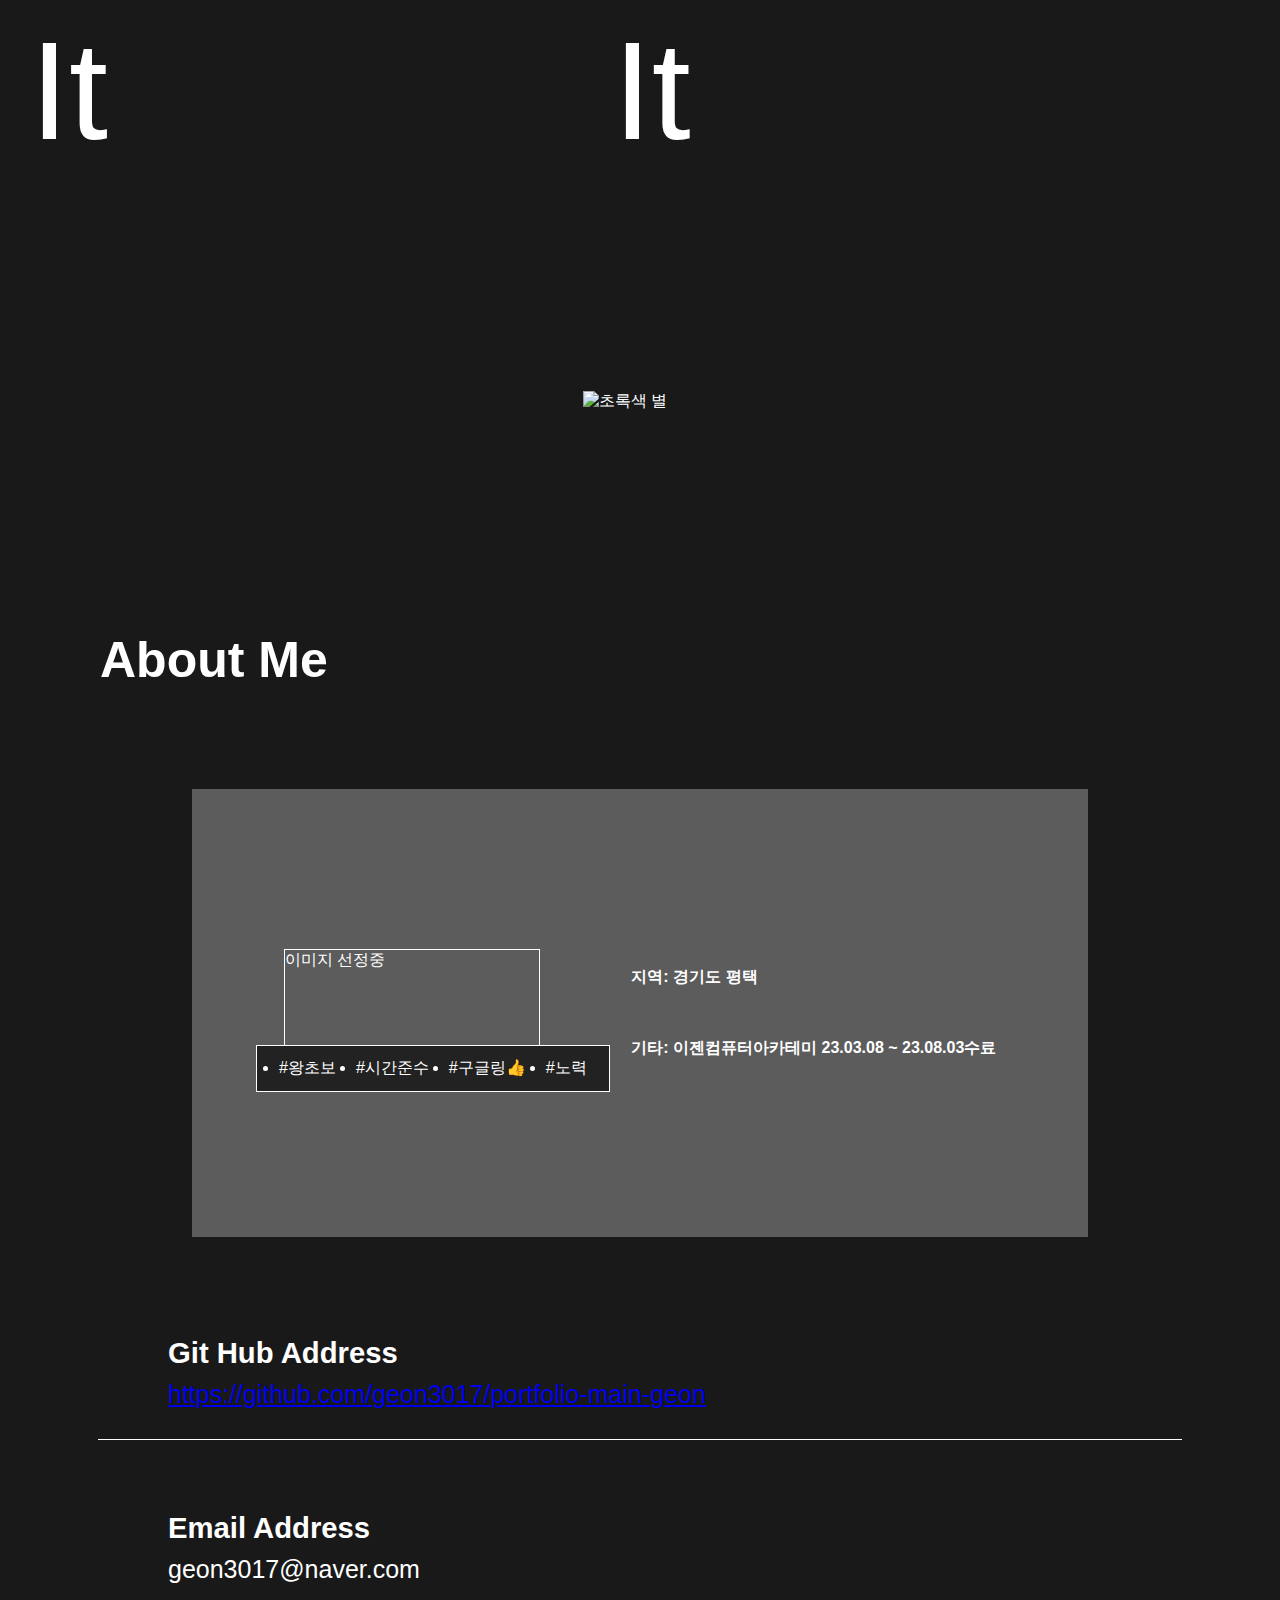
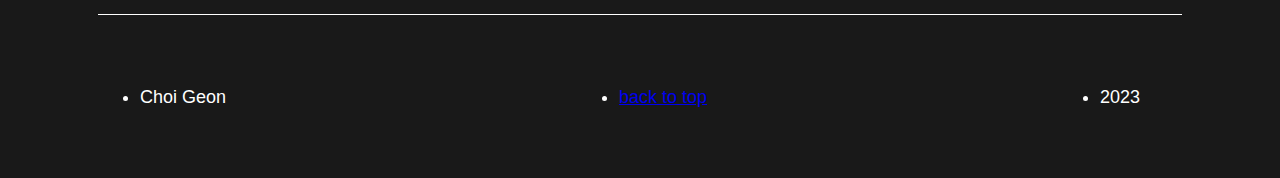
==== commit b6e44894: "프로젝트 링크 추가" ====
--- a/index.html
+++ b/index.html
@@ -9,10 +9,10 @@
   <!----- favicon ----->
   <link rel="shortcut icon" href="./common/favicon.ico" image="/x-icon">
   <!-- open graph -->
-  <meta property="og:title" content="portfolio-Geon" />
-  <meta property="og:type" content="portfolio-Web" />
-  <meta property="og:image" content="https://github.com/geon3017/reference-image/op.png" />
-  <meta property="og:url" content="https://github.com/geon3017/portfolio-main-geon/index.html" />
+  <meta property="og:title" content="Geon Portfolio" />
+  <meta property="og:description" content="안녕하세요 신입 웹 퍼블리셔 최건입니다👍" />
+  <meta property="og:image" content="https://geon3017.github.io/portfolio-main-geon/reference-image/op.png" />
+  <meta property="og:url" content="https://geon3017.github.io/portfolio-main-geon/index.html" />
 
   <!-- minireset -->
   <link rel="stylesheet" href="./common/minireset.min.css">
@@ -60,7 +60,6 @@
         <li><a href="#propart" id="project">project</a></li>
         <li><a href="#about-me" id="about">about</a></li>
       </ul>
-      </ul>
       <div class="main-text">
         <div class="rollingV ani">
           <div class="holl">
@@ -123,7 +122,7 @@
             <p>#친환경, #분리수거, #앱디자인 #팀작업</p>
           </li>
         </ul>
-        <a href="#"><img src="./reference-image/uiux.png" alt="1석4조팀 UIUX팀작업"></a>
+        <a href="https://geon3017.github.io/uiux/"><img src="./reference-image/uiux.png" alt="1석4조팀 UIUX팀작업"></a>
         <!-- <div class="project-img1 box-img">이미지</div> -->
       </div>
       <div class="project-02 box row-reverse">
@@ -152,7 +151,7 @@
             <p>#Media-Query #개인작업</p>
           </li>
         </ul>
-        <a href="#"><img src="./reference-image/volvo.png" alt="볼보메인페이지사진"></a>
+        <a href="https://geon3017.github.io/Volvo-expl/"><img src="./reference-image/volvo.png" alt="볼보메인페이지사진"></a>
       </div>
       <div class="project-04 box row-reverse">
         <span>화살표</span>
@@ -168,7 +167,7 @@
             <p>#HTML5, #CSS3, #js&jQuery #팀작업</p>
           </li>
         </ul>
-        <img src="./reference-image/TEAM_JAVAS.png" alt="JAVAS팀작업">
+        <a href="https://2023javas.github.io/JAVAS_project/"><img src="./reference-image/TEAM_JAVAS.png" alt="JAVAS팀작업"></a>
       </div>
       <!-- <div class="project-05 box">
         <span>화살표</span>
--- a/reference.css
+++ b/reference.css
@@ -371,6 +371,14 @@
   display: flex;
   animation: flowText 10s linear infinite;
 }
+@keyframes flowText {
+  0% {
+    transform: translateX(0);
+  }
+  100% {
+    transform: translateX(-50%);
+  }
+}
 .leftbox,
 .rightbox {
   width: 50%;
@@ -387,14 +395,6 @@
   color: #fff;
   padding: 0 10px;
 }
-@keyframes flowText {
-  0% {
-    transform: translateX(0);
-  }
-  100% {
-    transform: translateX(-50%);
-  }
-}
 .grn {
   display: flex;
   justify-content: center;
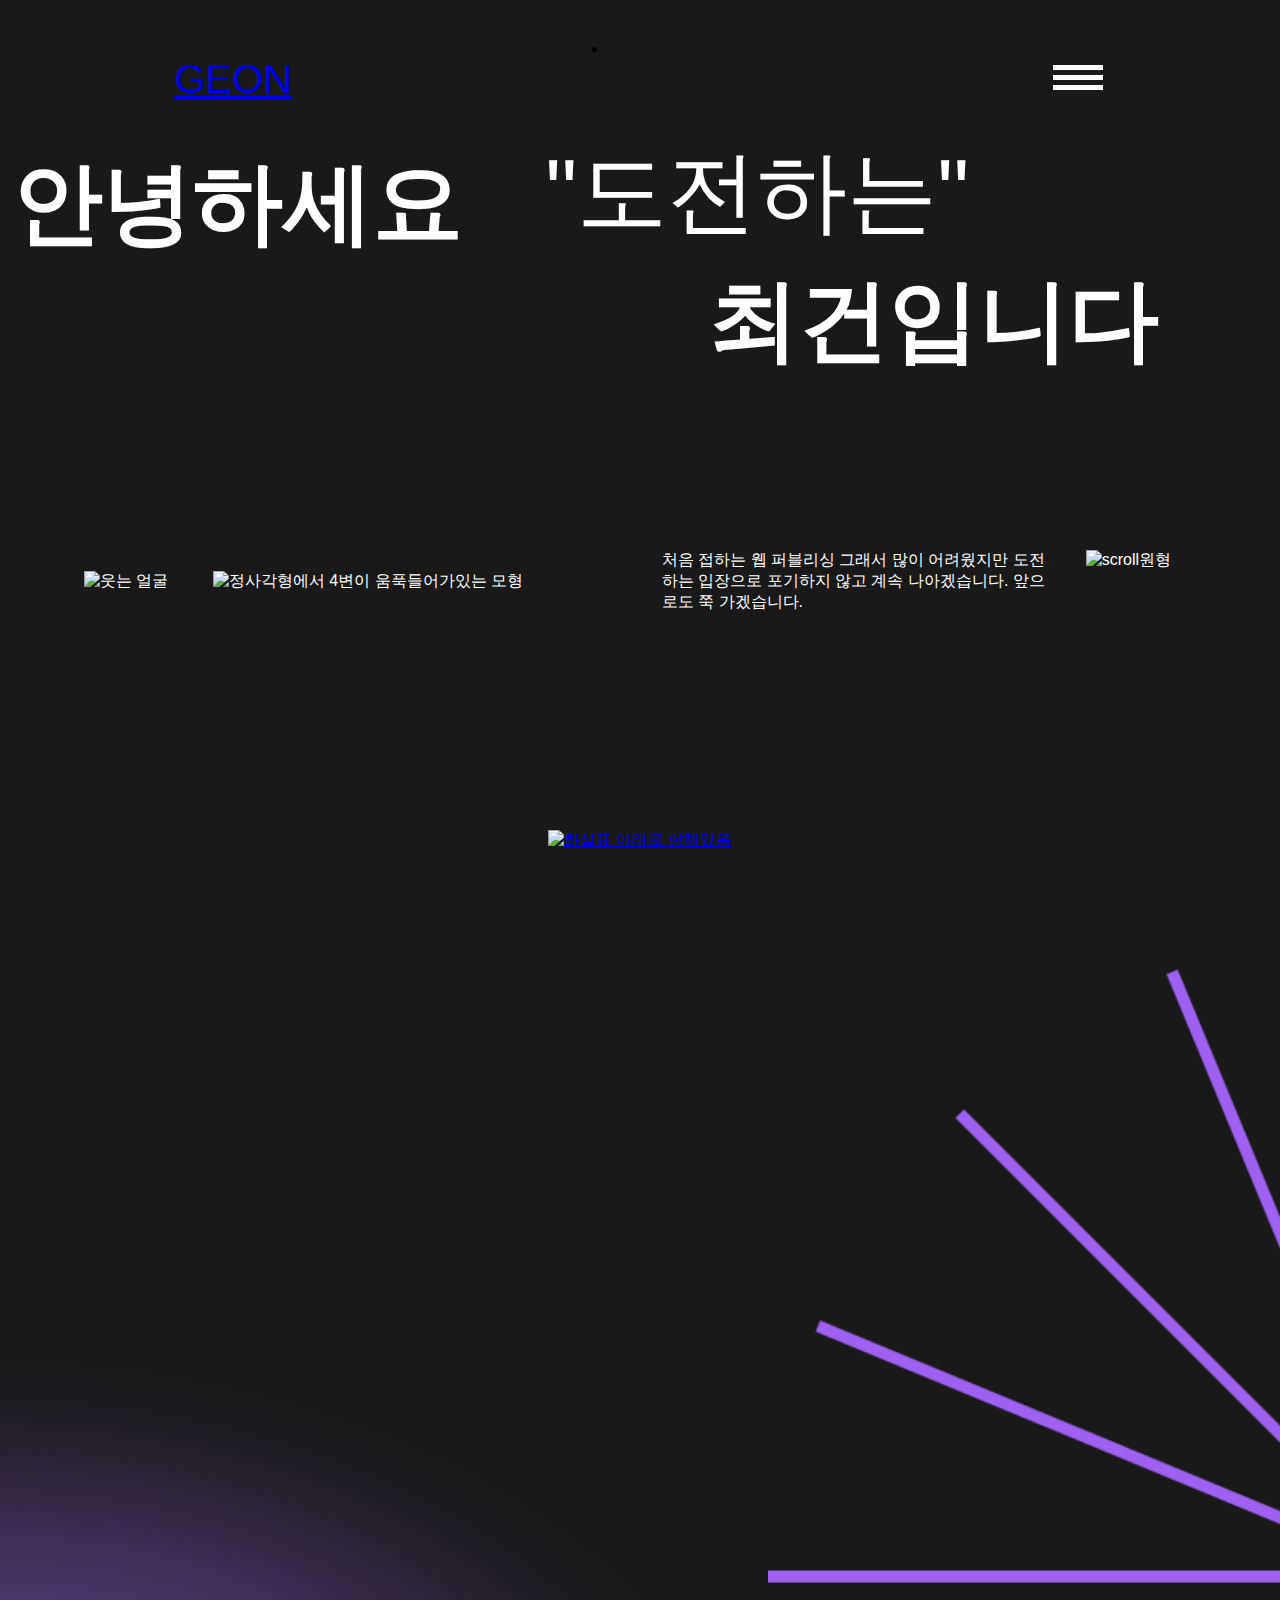
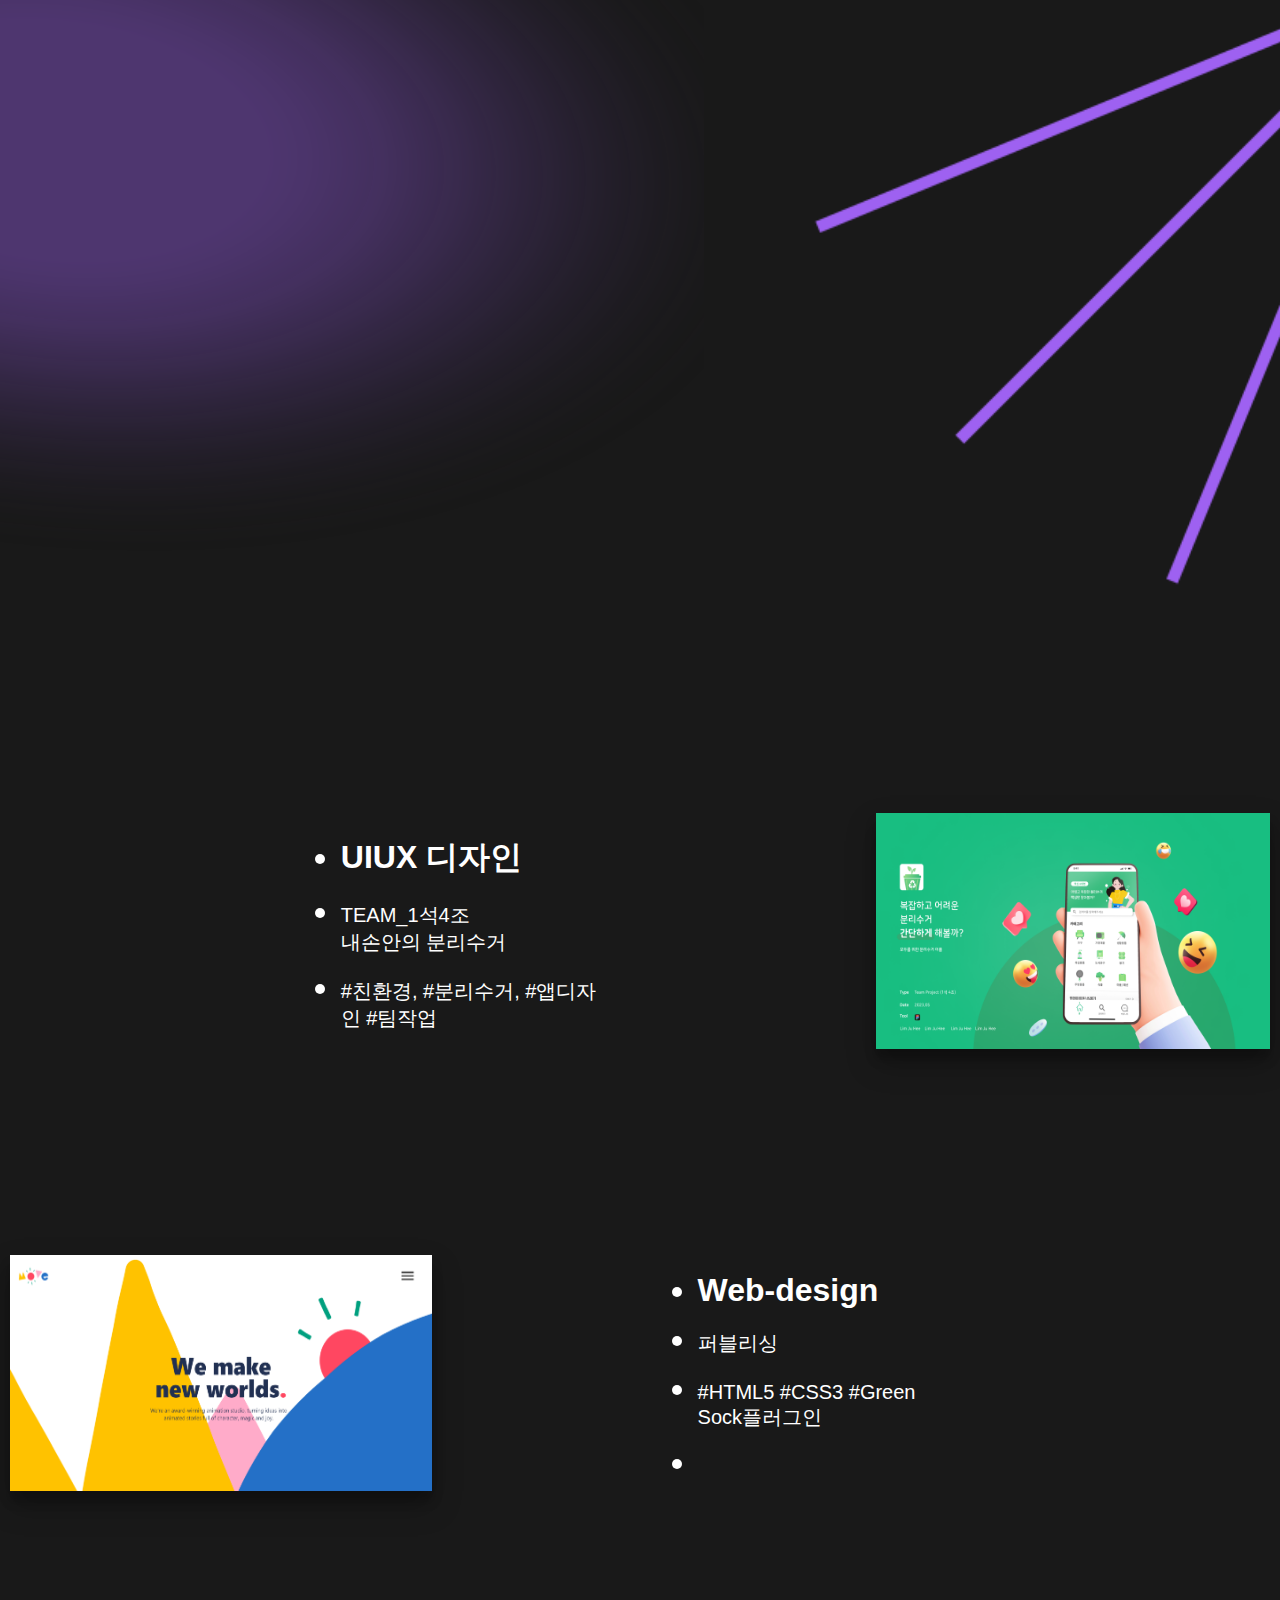
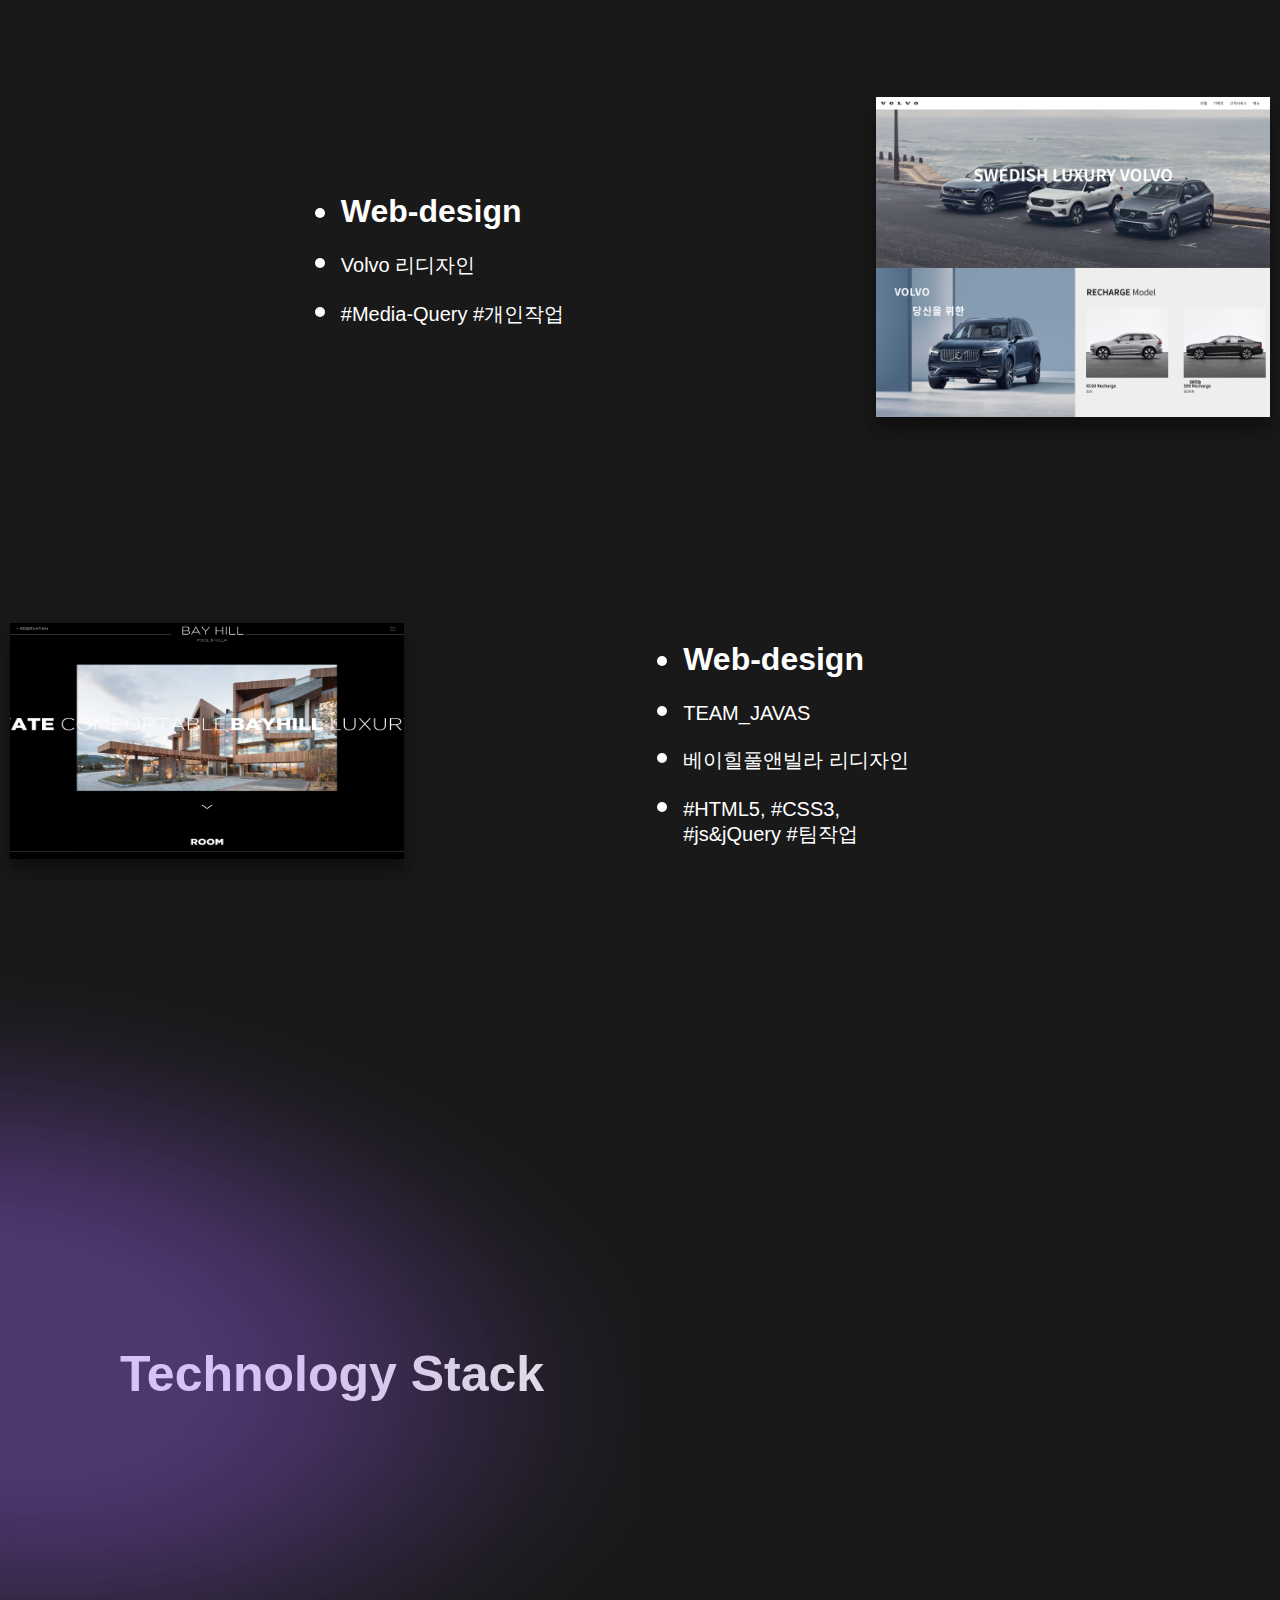
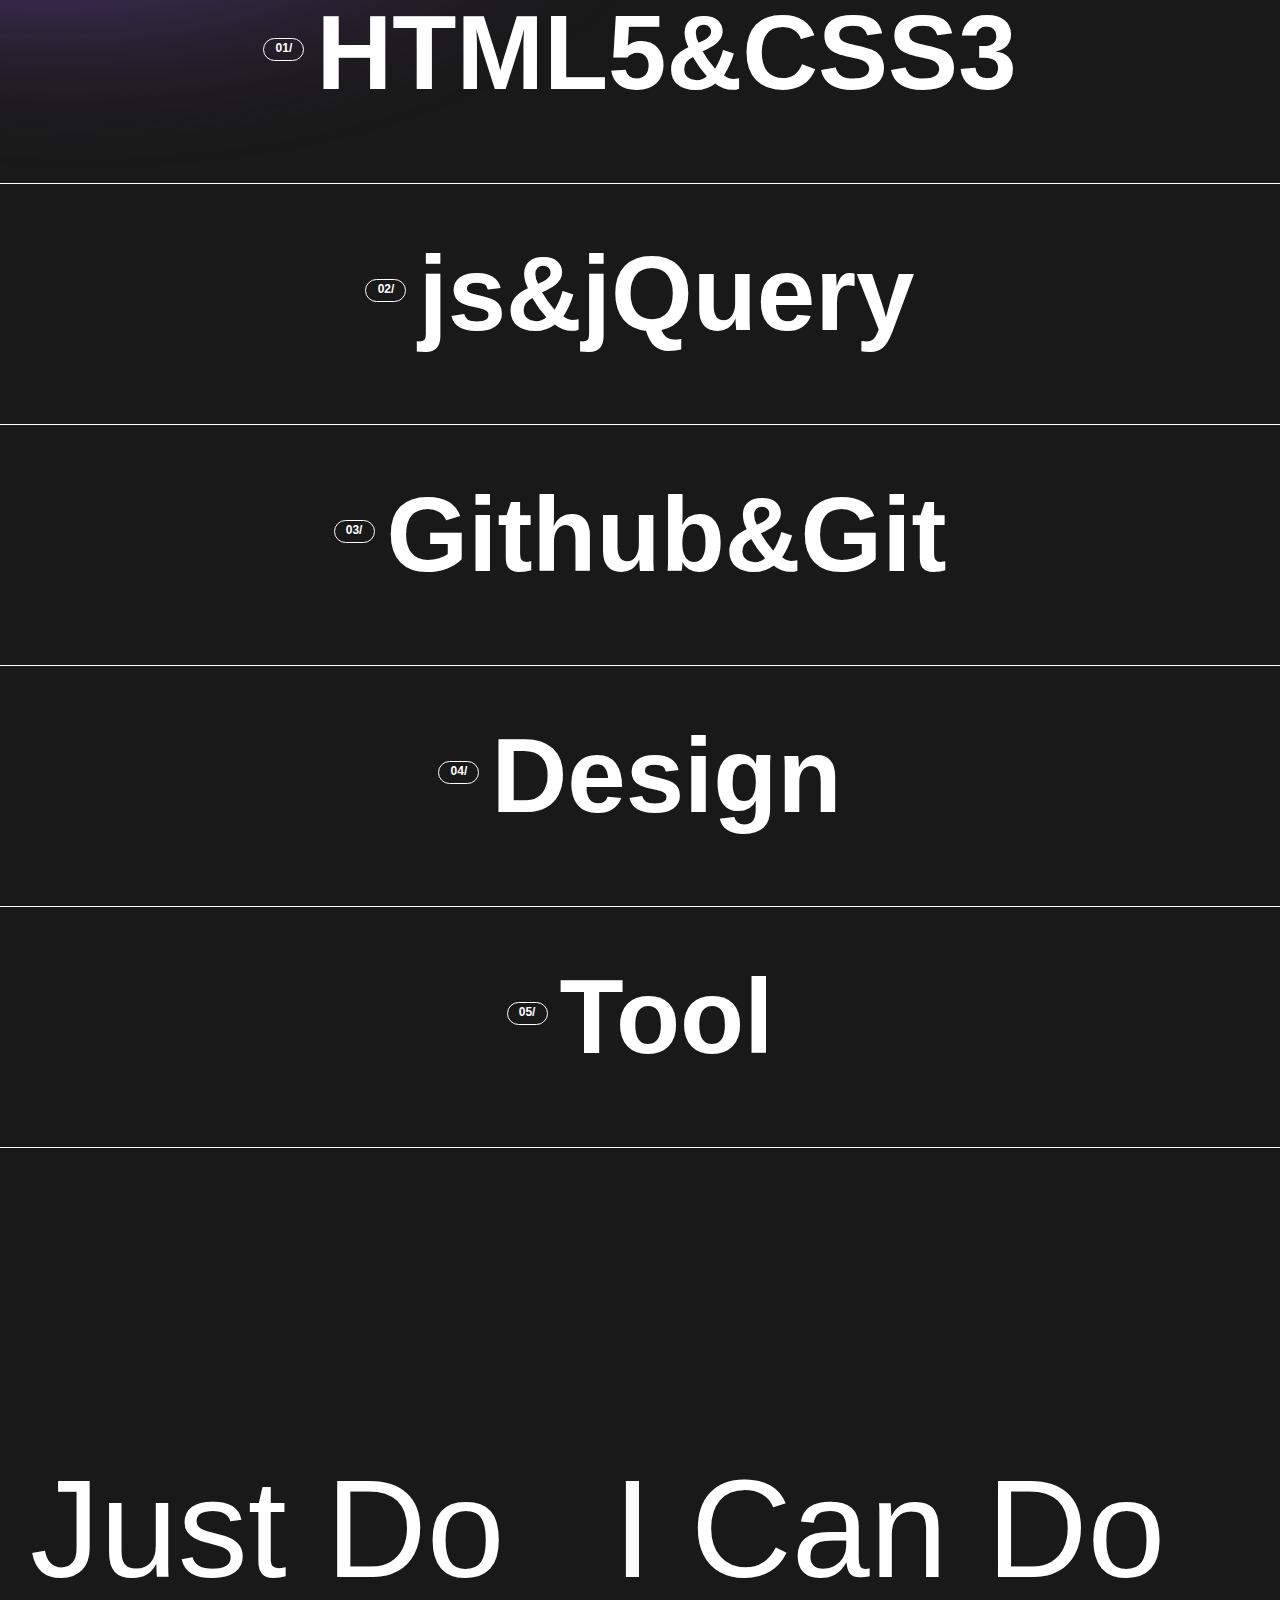
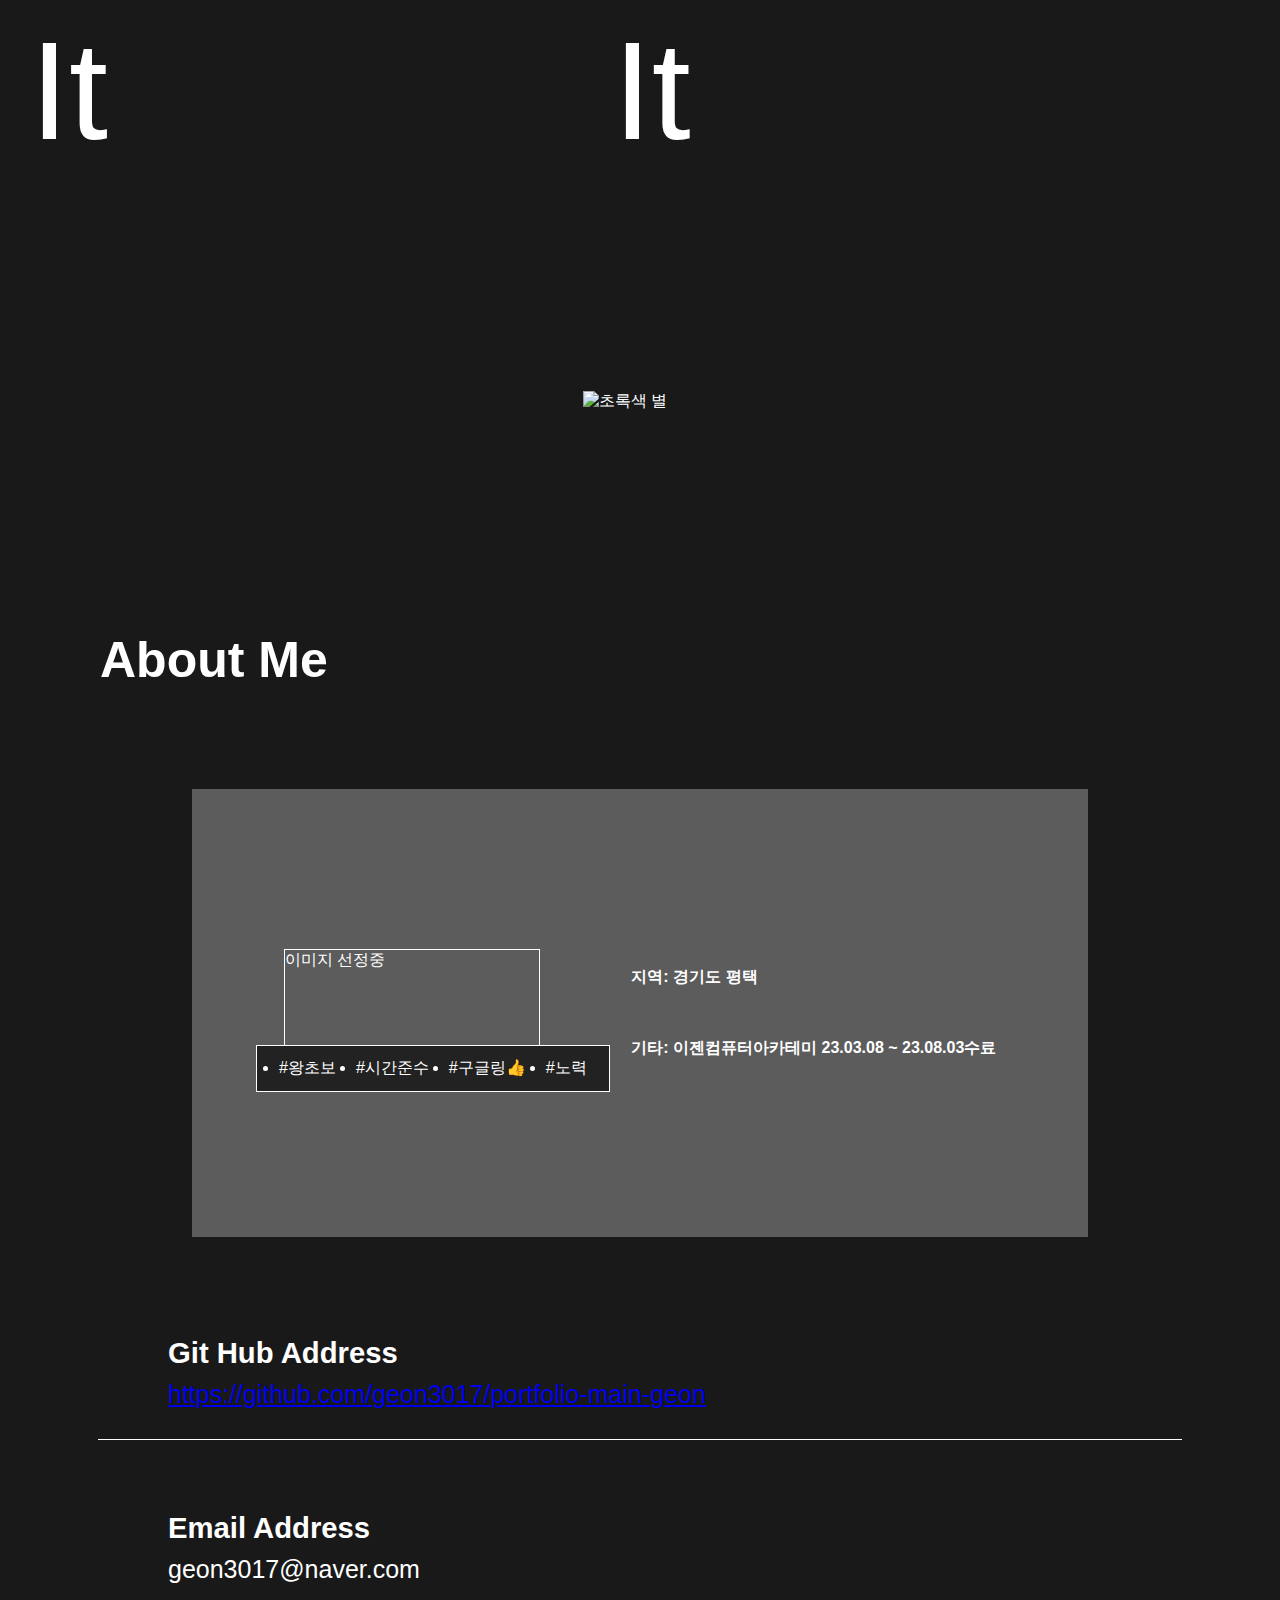
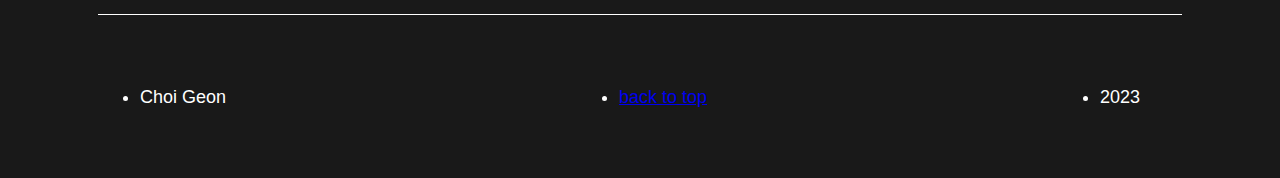
==== commit e47a8938: "마지막 퍼블리싱 주소연결" ====
--- a/index.html
+++ b/index.html
@@ -128,22 +128,22 @@
       <div class="project-02 box row-reverse">
         <span>화살표</span>
         <ul>
-          <li>Web-Degin</li>
-          <li>
-            <p>PlayStation 리디자인</p>
-          </li>
-          <li>
-            <p>#HTML5 #CSS3 #개인작업</p>
+          <li>Web-design</li>
+          <li>
+            <p>퍼블리싱</p>
+          </li>
+          <li>
+            <p>#HTML5 #CSS3 #Green Sock플러그인</p>
           </li>
           <li></li>
         </ul>
-        <a href="#"><img src="./reference-image/playstation.png" alt="플스메인페이지사진"></a>
+        <a href="https://geon3017.github.io/Publishing-page/"><img src="./reference-image/open-image.png" alt="퍼블리싱작업"></a>
         <!-- <div class="project-img2 box-img row">이미지</div> -->
       </div>
       <div class="project-03 box">
         <span>화살표</span>
         <ul>
-          <li>Web-Degin</li>
+          <li>Web-design</li>
           <li>
             <p>Volvo 리디자인</p>
           </li>
@@ -156,7 +156,7 @@
       <div class="project-04 box row-reverse">
         <span>화살표</span>
         <ul>
-          <li>Web-Degin</li>
+          <li>Web-design</li>
           <li>
             <p>TEAM_JAVAS</p>
           </li>
